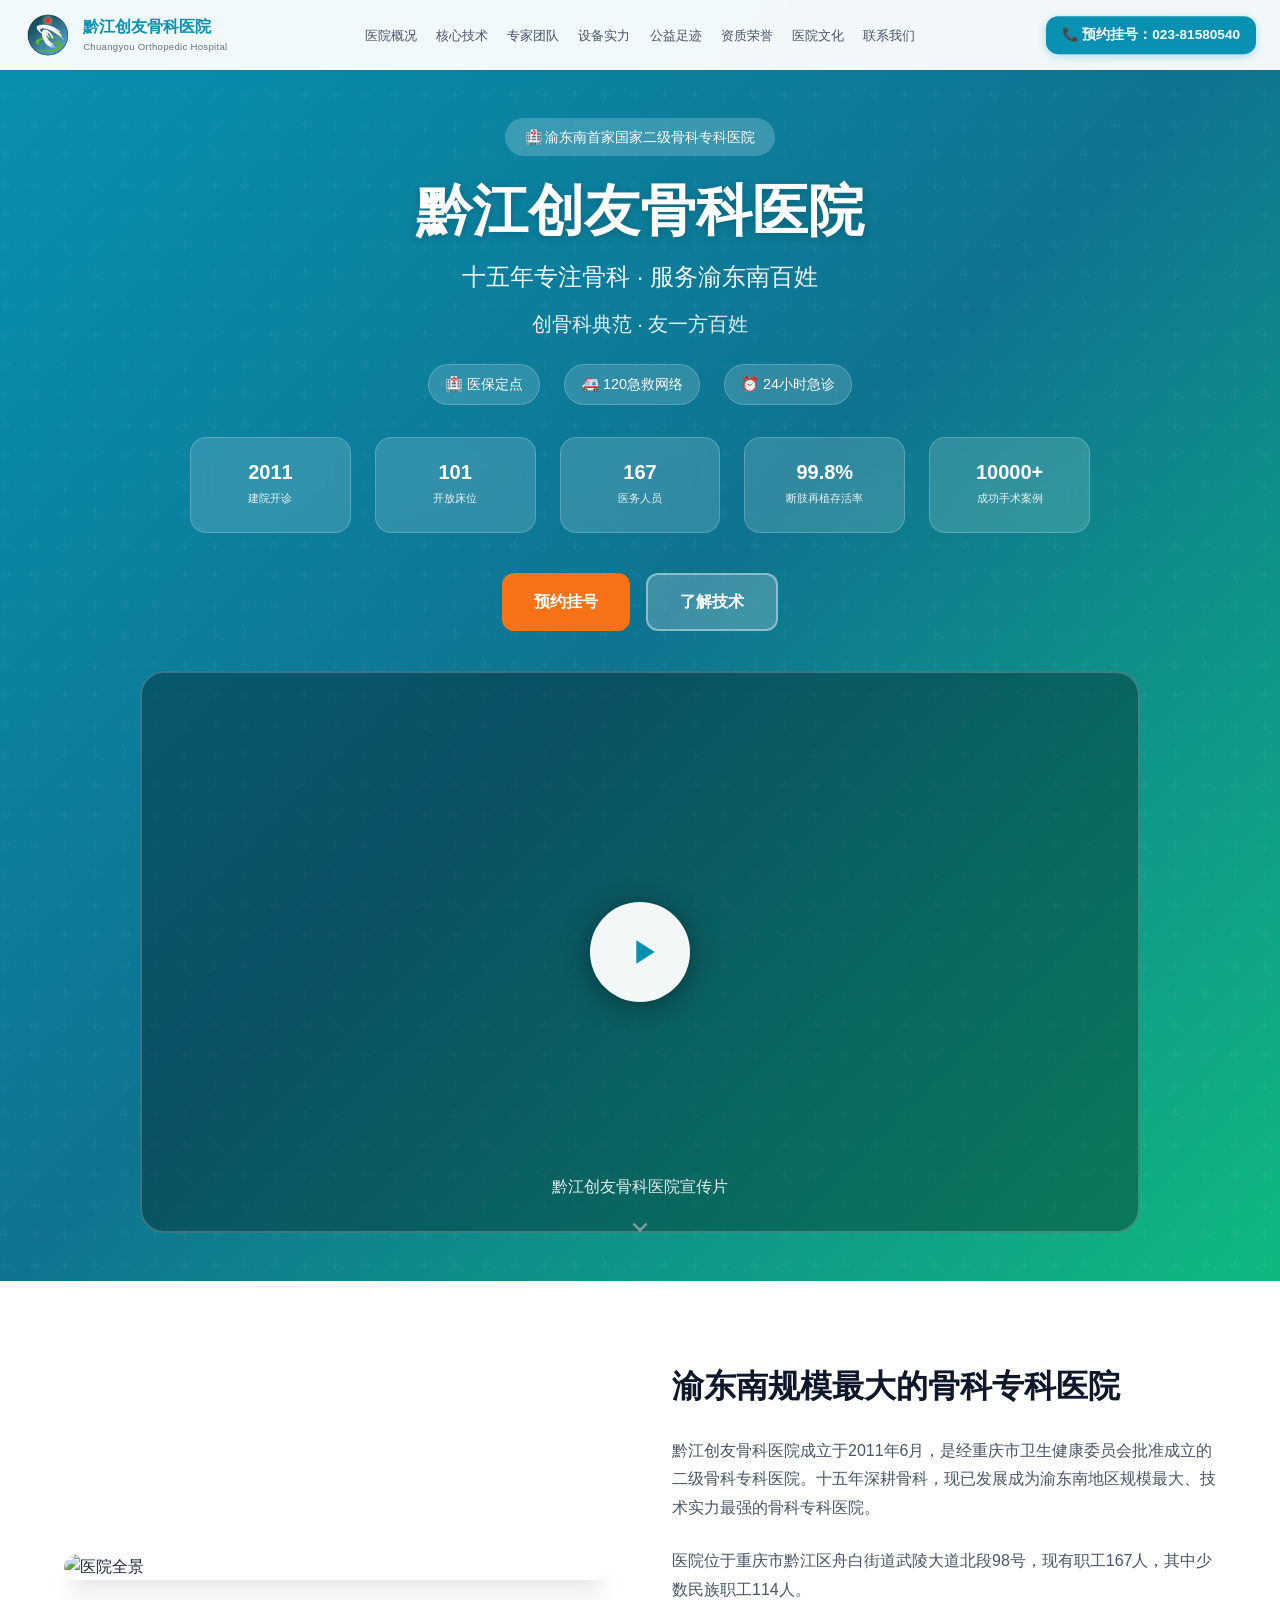
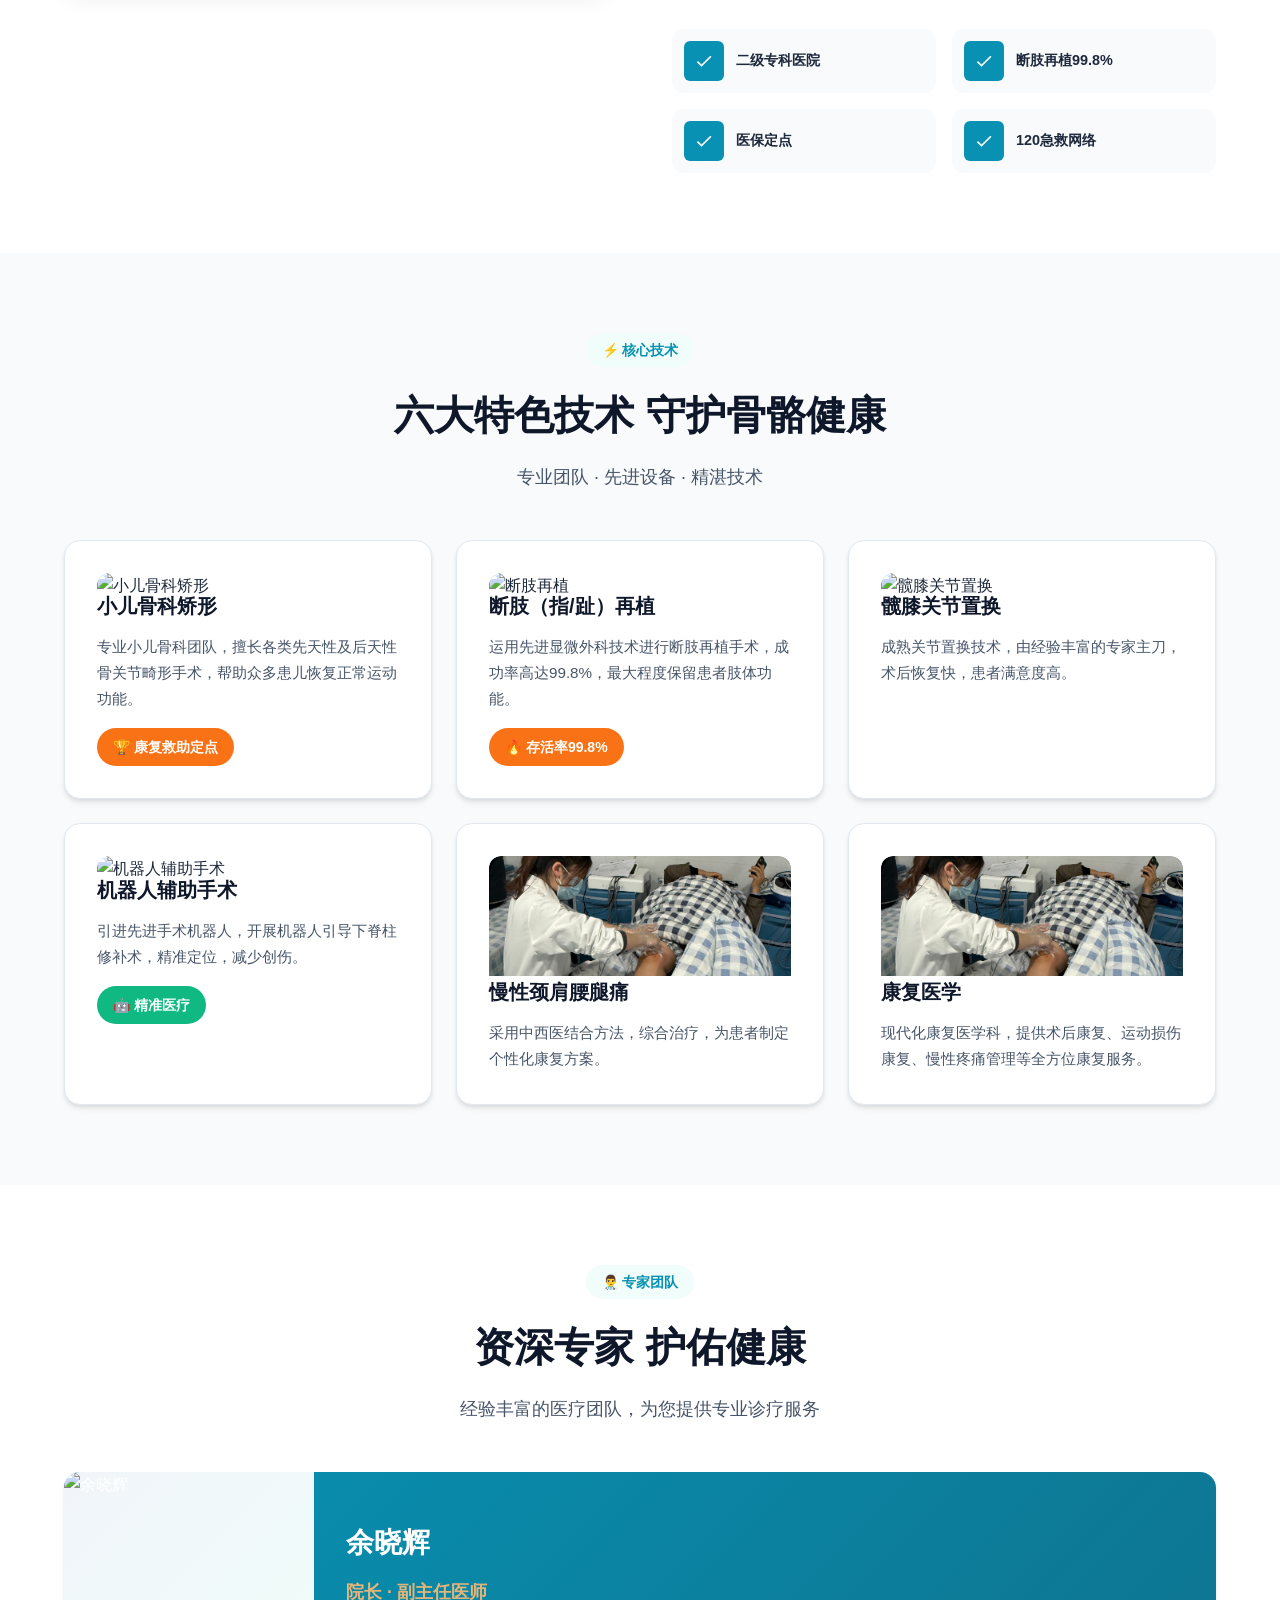
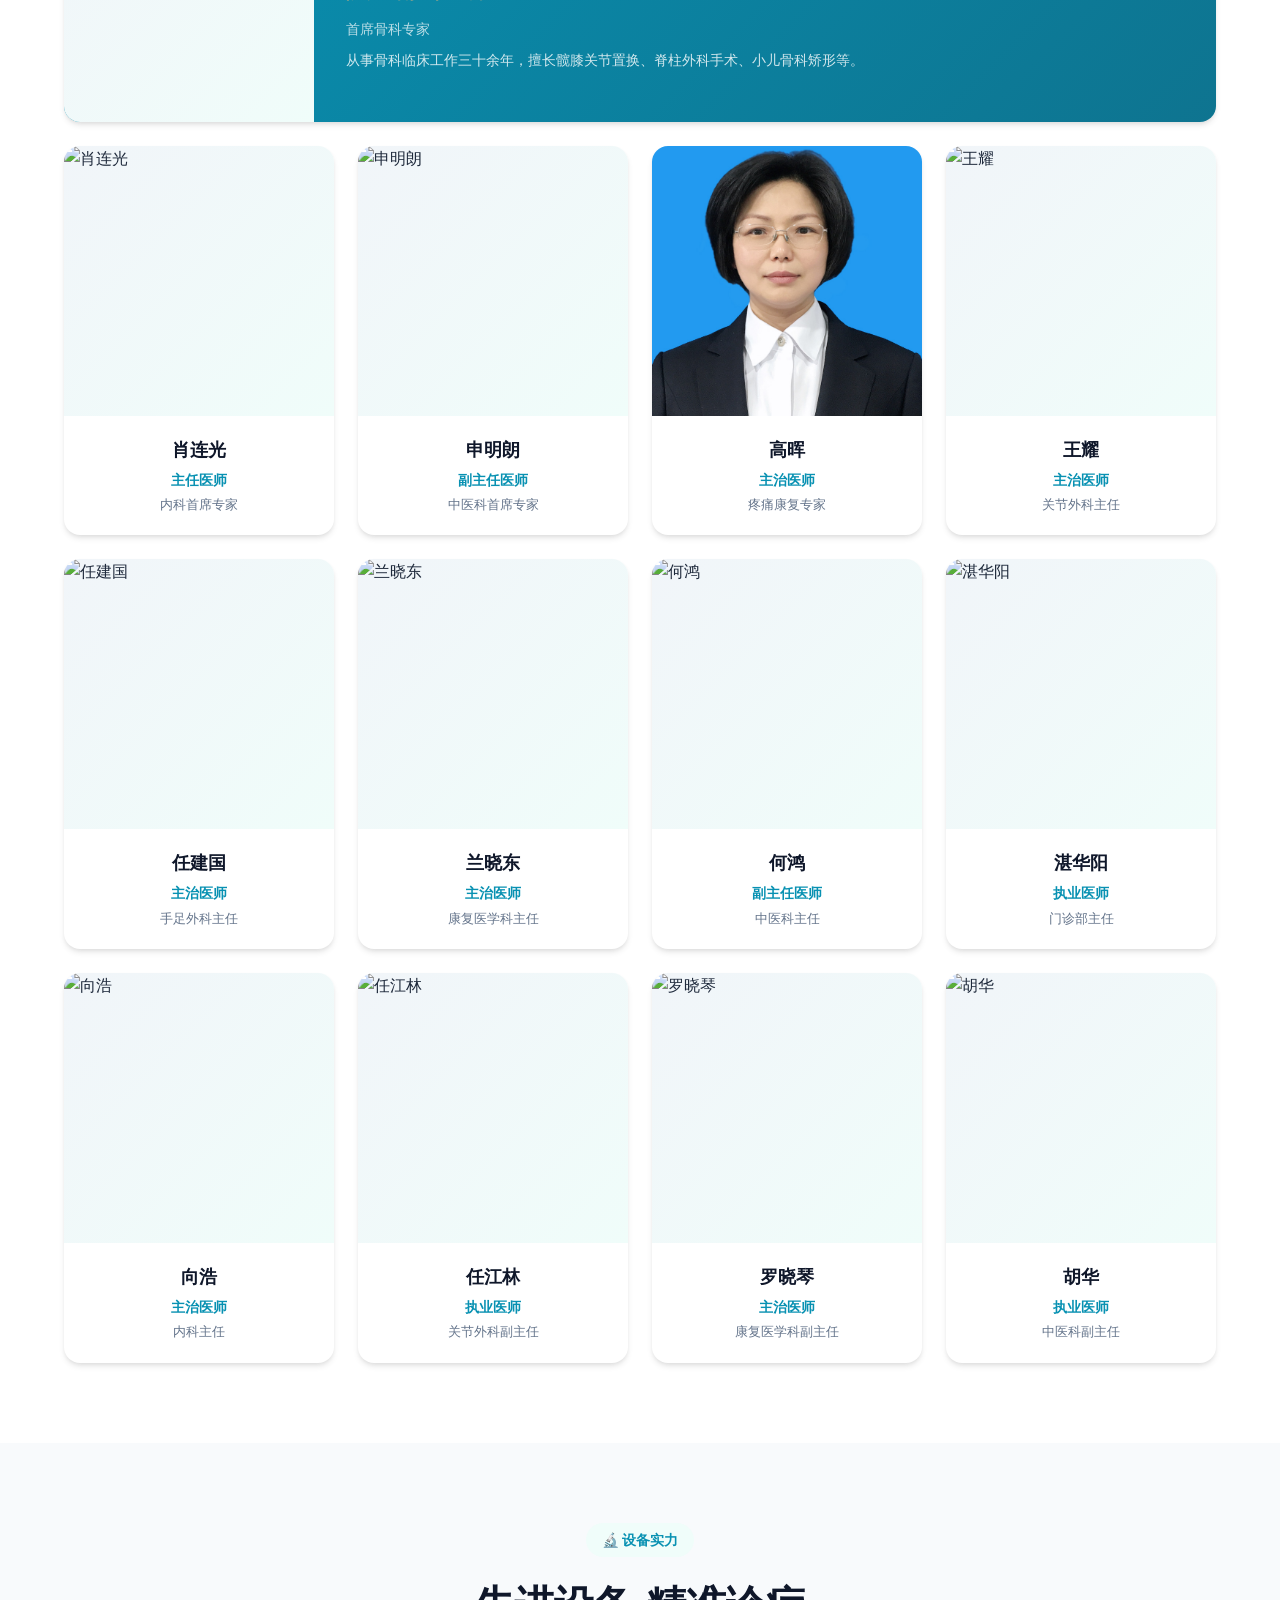
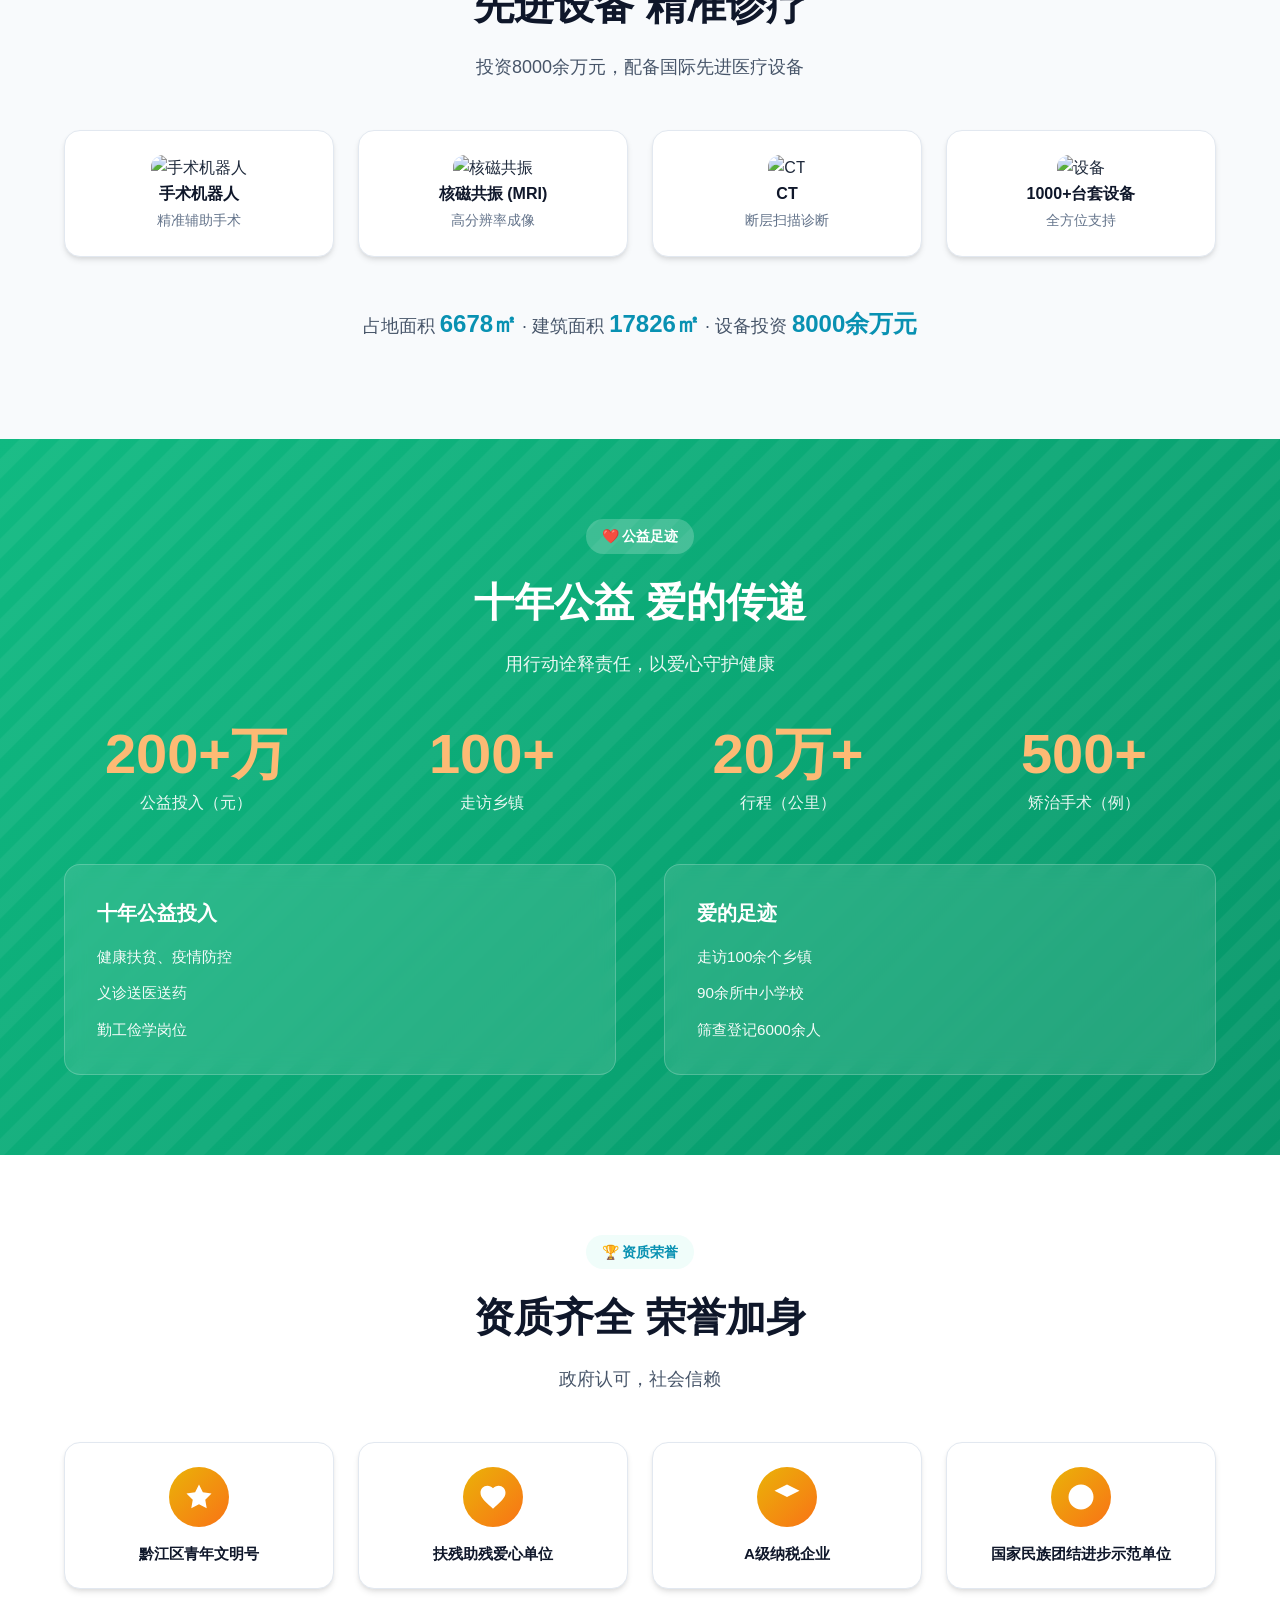
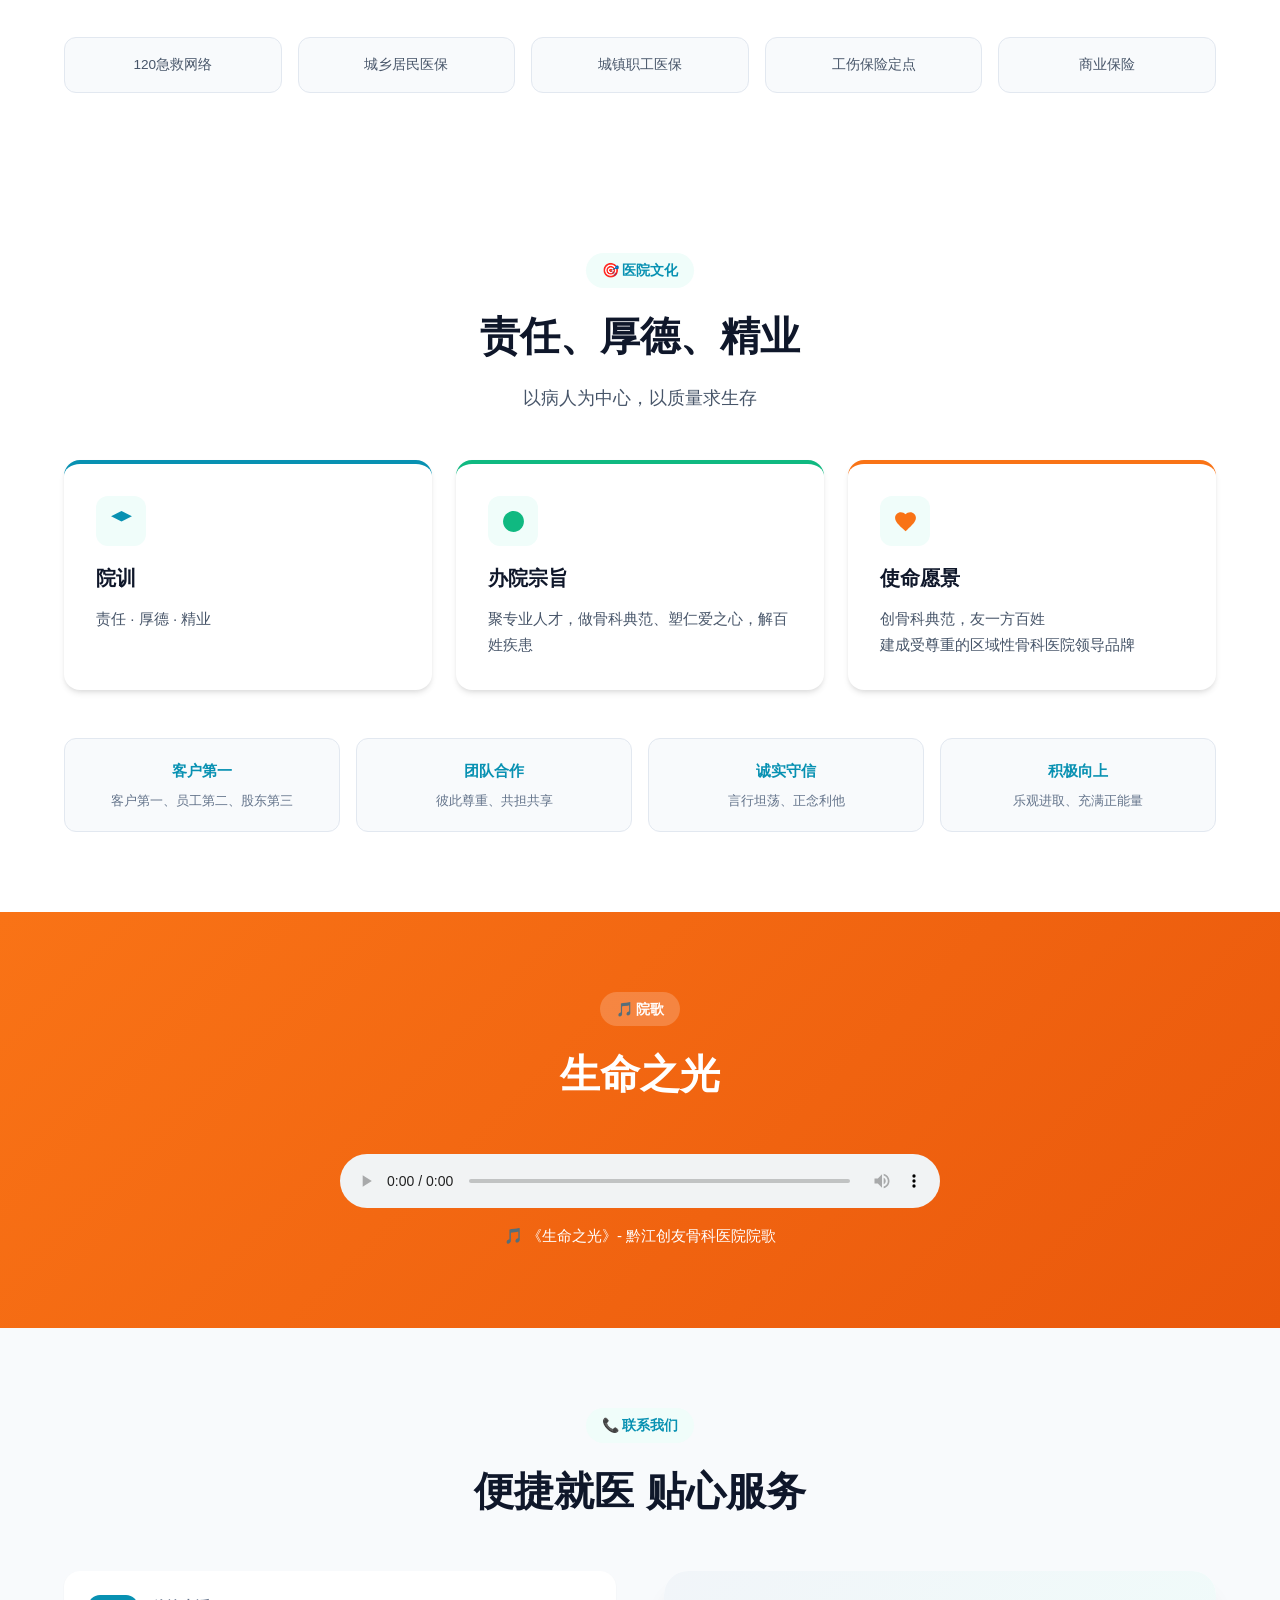
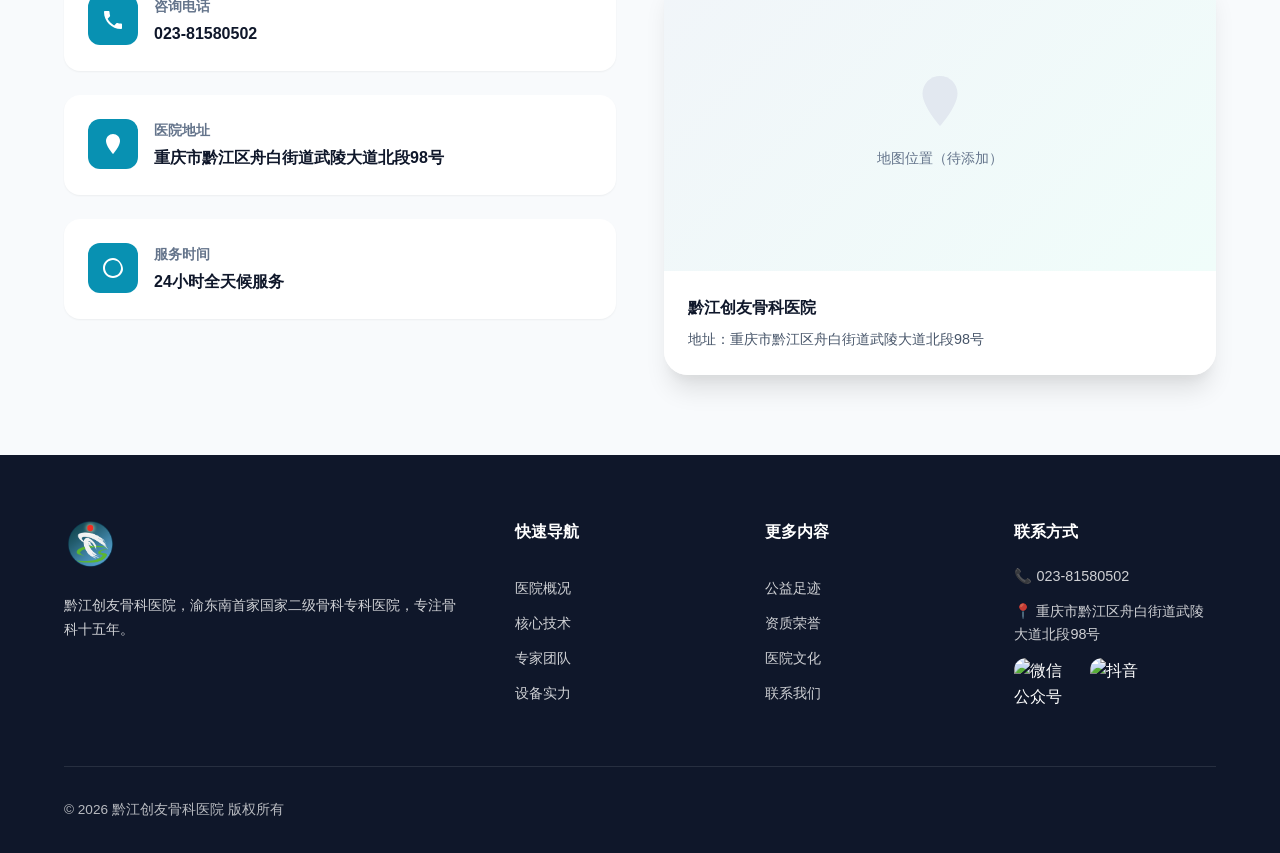
==== index.html @ 5a3c8dc6 "Update index.html" ====
<!DOCTYPE html>
<html lang="zh-CN">
<head>
<meta charset="UTF-8">
<meta name="viewport" content="width=device-width, initial-scale=1.0">
<title>黔江创友骨科医院 - 创骨科典范，友一方百姓</title>
<link rel="stylesheet" href="style.css">
</head>
<body>
<nav class="navbar">
<div class="container">
<a href="#" class="nav-logo"><img src="logo.png" alt="logo" onerror="this.style.display=none"><div class="nav-logo-text"><span class="nav-logo-name">黔江创友骨科医院</span><span class="nav-logo-en">Chuangyou Orthopedic Hospital</span></div></a>
<div class="nav-links">
<a href="#intro" class="nav-link">医院概况</a>
<a href="#tech" class="nav-link">核心技术</a>
<a href="#experts" class="nav-link">专家团队</a>
<a href="#equipment" class="nav-link">设备实力</a>
<a href="#welfare" class="nav-link">公益足迹</a>
<a href="#honor" class="nav-link">资质荣誉</a>
<a href="#culture" class="nav-link">医院文化</a>
<a href="#contact" class="nav-link">联系我们</a>
</div>
<div class="nav-right">
<a href="tel:023-81580502" class="nav-phone">📞 预约挂号：023-81580540</a>
</div>
</div>
</nav>

<section class="hero">
<div class="hero-content">
<div class="hero-badge">🏥 渝东南首家国家二级骨科专科医院</div>
<h1 class="hero-title">黔江创友骨科医院</h1>
<p class="hero-subtitle">十五年专注骨科 · 服务渝东南百姓</p>
<p class="hero-slogan">创骨科典范 · 友一方百姓</p>
<div class="hero-badges">
<span class="hero-badge-item">🏥 医保定点</span>
<span class="hero-badge-item">🚑 120急救网络</span>
<span class="hero-badge-item">⏰ 24小时急诊</span>
</div>
<div class="hero-stats">
<div class="stat-card"><div class="stat-number">2011</div><div class="stat-label">建院开诊</div></div>
<div class="stat-card"><div class="stat-number">101</div><div class="stat-label">开放床位</div></div>
<div class="stat-card"><div class="stat-number">167</div><div class="stat-label">医务人员</div></div>
<div class="stat-card"><div class="stat-number">99.8%</div><div class="stat-label">断肢再植存活率</div></div>
<div class="stat-card"><div class="stat-number">10000+</div><div class="stat-label">成功手术案例</div></div>
</div>
<div class="hero-actions">
<a href="#contact" class="btn btn-primary">预约挂号</a>
<a href="#tech" class="btn btn-secondary">了解技术</a>
</div>
<div class="hero-video">
<div class="video-placeholder">
<img src="hospital.jpg" alt="医院环境" style="position:absolute;inset:0;width:100%;height:100%;object-fit:cover;opacity:0.3;" onerror="this.remove()">
<div class="play-btn"><svg viewBox="0 0 24 24"><path d="M8 5v14l11-7z"/></svg></div>
<span class="video-text">黔江创友骨科医院宣传片</span>
</div>
</div>
</div>
<div class="scroll-indicator"><svg viewBox="0 0 24 24"><path d="M7.41 8.59L12 13.17l4.59-4.58L18 10l-6 6-6-6 1.41-1.41z"/></svg></div>
</section>

<section class="section" id="intro">
<div class="container">
<div class="intro-grid">
<div class="intro-image">
<img src="hospital.jpg" alt="医院全景" style="width:100%;height:100%;object-fit:cover;border-radius:var(--radius-xl);">
</div>
<div class="intro-content">
<h2>渝东南规模最大的骨科专科医院</h2>
<p>黔江创友骨科医院成立于2011年6月，是经重庆市卫生健康委员会批准成立的二级骨科专科医院。十五年深耕骨科，现已发展成为渝东南地区规模最大、技术实力最强的骨科专科医院。</p>
<p>医院位于重庆市黔江区舟白街道武陵大道北段98号，现有职工167人，其中少数民族职工114人。</p>
<div class="intro-features">
<div class="intro-feature"><div class="intro-feature-icon"><svg viewBox="0 0 24 24"><path d="M9 16.17L4.83 12l-1.42 1.41L9 19 21 7l-1.41-1.41z"/></svg></div><span class="intro-feature-text">二级专科医院</span></div>
<div class="intro-feature"><div class="intro-feature-icon"><svg viewBox="0 0 24 24"><path d="M9 16.17L4.83 12l-1.42 1.41L9 19 21 7l-1.41-1.41z"/></svg></div><span class="intro-feature-text">断肢再植99.8%</span></div>
<div class="intro-feature"><div class="intro-feature-icon"><svg viewBox="0 0 24 24"><path d="M9 16.17L4.83 12l-1.42 1.41L9 19 21 7l-1.41-1.41z"/></svg></div><span class="intro-feature-text">医保定点</span></div>
<div class="intro-feature"><div class="intro-feature-icon"><svg viewBox="0 0 24 24"><path d="M9 16.17L4.83 12l-1.42 1.41L9 19 21 7l-1.41-1.41z"/></svg></div><span class="intro-feature-text">120急救网络</span></div>
</div>
</div>
</div>
</div>
</section>

<section class="section section-alt" id="tech">
<div class="container">
<div class="section-header">
<div class="section-badge">⚡ 核心技术</div>
<h2 class="section-title">六大特色技术 守护骨骼健康</h2>
<p class="section-subtitle">专业团队 · 先进设备 · 精湛技术</p>
</div>
<div class="tech-grid">
<div class="tech-card"><div class="tech-image"><img src="tech-pediatric.jpg" alt="小儿骨科矫形" style="width:100%;height:120px;object-fit:cover;border-radius:var(--radius) var(--radius) 0 0;"></div><h3>小儿骨科矫形</h3><p>专业小儿骨科团队，擅长各类先天性及后天性骨关节畸形手术，帮助众多患儿恢复正常运动功能。</p><span class="tech-highlight">🏆 康复救助定点</span></div>
<div class="tech-card"><div class="tech-image"><img src="tech-replant.jpg" alt="断肢再植" style="width:100%;height:120px;object-fit:cover;border-radius:var(--radius) var(--radius) 0 0;"></div><h3>断肢（指/趾）再植</h3><p>运用先进显微外科技术进行断肢再植手术，成功率高达99.8%，最大程度保留患者肢体功能。</p><span class="tech-highlight" style="background:var(--accent)">🔥 存活率99.8%</span></div>
<div class="tech-card"><div class="tech-image"><img src="tech-joint.jpg" alt="髋膝关节置换" style="width:100%;height:120px;object-fit:cover;border-radius:var(--radius) var(--radius) 0 0;"></div><h3>髋膝关节置换</h3><p>成熟关节置换技术，由经验丰富的专家主刀，术后恢复快，患者满意度高。</p></div>
<div class="tech-card"><div class="tech-image"><img src="tech-robot.jpg" alt="机器人辅助手术" style="width:100%;height:120px;object-fit:cover;border-radius:var(--radius) var(--radius) 0 0;"></div><h3>机器人辅助手术</h3><p>引进先进手术机器人，开展机器人引导下脊柱修补术，精准定位，减少创伤。</p><span class="tech-highlight" style="background:var(--secondary)">🤖 精准医疗</span></div>
<div class="tech-card"><div class="tech-image"><img src="tech-pain.jpg" alt="慢性颈肩腰腿痛" style="width:100%;height:120px;object-fit:cover;border-radius:var(--radius) var(--radius) 0 0;"></div><h3>慢性颈肩腰腿痛</h3><p>采用中西医结合方法，综合治疗，为患者制定个性化康复方案。</p></div>
<div class="tech-card"><div class="tech-image"><img src="tech-rehab.jpg" alt="康复医学" style="width:100%;height:120px;object-fit:cover;border-radius:var(--radius) var(--radius) 0 0;"></div><h3>康复医学</h3><p>现代化康复医学科，提供术后康复、运动损伤康复、慢性疼痛管理等全方位康复服务。</p></div>
</div>
</div>
</section>

<section class="section" id="experts">
<div class="container">
<div class="section-header">
<div class="section-badge">👨‍⚕️ 专家团队</div>
<h2 class="section-title">资深专家 护佑健康</h2>
<p class="section-subtitle">经验丰富的医疗团队，为您提供专业诊疗服务</p>
</div>
<div class="experts-grid">
<div class="expert-card expert-card-chairman">
<div class="expert-image">
<img src="yuxiaohui.jpg" alt="余晓辉" style="width:100%;height:100%;object-fit:cover;">
</div>
<div class="expert-info"><h3>余晓辉</h3><p class="expert-title">院长 · 副主任医师</p><p class="expert-dept">首席骨科专家</p><p>从事骨科临床工作三十余年，擅长髋膝关节置换、脊柱外科手术、小儿骨科矫形等。</p></div>
</div>
<div class="expert-card"><div class="expert-image"><img src="xiaolianguang.jpg" alt="肖连光" style="width:100%;height:100%;object-fit:cover;"></div><div class="expert-info"><h3>肖连光</h3><p class="expert-title">主任医师</p><p class="expert-dept">内科首席专家</p></div></div>
<div class="expert-card"><div class="expert-image"><img src="shenminglang.jpg" alt="申明朗" style="width:100%;height:100%;object-fit:cover;"></div><div class="expert-info"><h3>申明朗</h3><p class="expert-title">副主任医师</p><p class="expert-dept">中医科首席专家</p></div></div>
<div class="expert-card"><div class="expert-image"><img src="gaohui.jpg" alt="高晖" style="width:100%;height:100%;object-fit:cover;"></div><div class="expert-info"><h3>高晖</h3><p class="expert-title">主治医师</p><p class="expert-dept">疼痛康复专家</p></div></div>
<div class="expert-card"><div class="expert-image"><img src="wangyao.jpg" alt="王耀" style="width:100%;height:100%;object-fit:cover;"></div><div class="expert-info"><h3>王耀</h3><p class="expert-title">主治医师</p><p class="expert-dept">关节外科主任</p></div></div>
<div class="expert-card"><div class="expert-image"><img src="renjianguo.jpg" alt="任建国" style="width:100%;height:100%;object-fit:cover;"></div><div class="expert-info"><h3>任建国</h3><p class="expert-title">主治医师</p><p class="expert-dept">手足外科主任</p></div></div>
<div class="expert-card"><div class="expert-image"><img src="lanxiaodong.jpg" alt="兰晓东" style="width:100%;height:100%;object-fit:cover;"></div><div class="expert-info"><h3>兰晓东</h3><p class="expert-title">主治医师</p><p class="expert-dept">康复医学科主任</p></div></div>
<div class="expert-card"><div class="expert-image"><img src="hehong.jpg" alt="何鸿" style="width:100%;height:100%;object-fit:cover;"></div><div class="expert-info"><h3>何鸿</h3><p class="expert-title">副主任医师</p><p class="expert-dept">中医科主任</p></div></div>
<div class="expert-card"><div class="expert-image"><img src="zhanhuayang.jpg" alt="湛华阳" style="width:100%;height:100%;object-fit:cover;"></div><div class="expert-info"><h3>湛华阳</h3><p class="expert-title">执业医师</p><p class="expert-dept">门诊部主任</p></div></div>
<div class="expert-card"><div class="expert-image"><img src="xianghao.jpg" alt="向浩" style="width:100%;height:100%;object-fit:cover;"></div><div class="expert-info"><h3>向浩</h3><p class="expert-title">主治医师</p><p class="expert-dept">内科主任</p></div></div>
<div class="expert-card"><div class="expert-image"><img src="renjianglin.jpg" alt="任江林" style="width:100%;height:100%;object-fit:cover;"></div><div class="expert-info"><h3>任江林</h3><p class="expert-title">执业医师</p><p class="expert-dept">关节外科副主任</p></div></div>
<div class="expert-card"><div class="expert-image"><img src="luoxiaoqin.jpg" alt="罗晓琴" style="width:100%;height:100%;object-fit:cover;"></div><div class="expert-info"><h3>罗晓琴</h3><p class="expert-title">主治医师</p><p class="expert-dept">康复医学科副主任</p></div></div>
<div class="expert-card"><div class="expert-image"><img src="huhua.jpg" alt="胡华" style="width:100%;height:100%;object-fit:cover;"></div><div class="expert-info"><h3>胡华</h3><p class="expert-title">执业医师</p><p class="expert-dept">中医科副主任</p></div></div>
</div>
</div>
</section>

<section class="section section-alt" id="equipment">
<div class="container">
<div class="section-header">
<div class="section-badge">🔬 设备实力</div>
<h2 class="section-title">先进设备 精准诊疗</h2>
<p class="section-subtitle">投资8000余万元，配备国际先进医疗设备</p>
</div>
<div class="equipment-grid">
<div class="equipment-card"><img src="jiqiren.jpg" alt="手术机器人" style="width:100%;height:120px;object-fit:cover;border-radius:var(--radius) var(--radius) 0 0;"><h3>手术机器人</h3><p>精准辅助手术</p></div>
<div class="equipment-card"><img src="MR.jpg" alt="核磁共振" style="width:100%;height:120px;object-fit:cover;border-radius:var(--radius) var(--radius) 0 0;"><h3>核磁共振 (MRI)</h3><p>高分辨率成像</p></div>
<div class="equipment-card"><img src="CT.jpg" alt="CT" style="width:100%;height:120px;object-fit:cover;border-radius:var(--radius) var(--radius) 0 0;"><h3>CT</h3><p>断层扫描诊断</p></div>
<div class="equipment-card"><img src="shebei.jpg" alt="设备" style="width:100%;height:120px;object-fit:cover;border-radius:var(--radius) var(--radius) 0 0;"><h3>1000+台套设备</h3><p>全方位支持</p></div>
</div>
<div class="equipment-cta"><p>占地面积 <strong>6678㎡</strong> · 建筑面积 <strong>17826㎡</strong> · 设备投资 <strong>8000余万元</strong></p></div>
</div>
</section>

<section class="section public-welfare" id="welfare">
<div class="container">
<div class="section-header">
<div class="section-badge">❤️ 公益足迹</div>
<h2 class="section-title">十年公益 爱的传递</h2>
<p class="section-subtitle">用行动诠释责任，以爱心守护健康</p>
</div>
<div class="welfare-stats">
<div class="welfare-stat"><div class="welfare-stat-number">200+万</div><div class="welfare-stat-label">公益投入（元）</div></div>
<div class="welfare-stat"><div class="welfare-stat-number">100+</div><div class="welfare-stat-label">走访乡镇</div></div>
<div class="welfare-stat"><div class="welfare-stat-number">20万+</div><div class="welfare-stat-label">行程（公里）</div></div>
<div class="welfare-stat"><div class="welfare-stat-number">500+</div><div class="welfare-stat-label">矫治手术（例）</div></div>
</div>
<div class="welfare-content">
<div class="welfare-item"><h3>十年公益投入</h3><ul><li>健康扶贫、疫情防控</li><li>义诊送医送药</li><li>勤工俭学岗位</li></ul></div>
<div class="welfare-item"><h3>爱的足迹</h3><ul><li>走访100余个乡镇</li><li>90余所中小学校</li><li>筛查登记6000余人</li></ul></div>
</div>
</div>
</section>

<section class="section" id="honor">
<div class="container">
<div class="section-header">
<div class="section-badge">🏆 资质荣誉</div>
<h2 class="section-title">资质齐全 荣誉加身</h2>
<p class="section-subtitle">政府认可，社会信赖</p>
</div>
<div class="honor-grid">
<div class="honor-card"><div class="honor-icon"><svg viewBox="0 0 24 24"><path d="M12 2L15.09 8.26L22 9.27L17 14.14L18.18 21.02L12 17.77L5.82 21.02L7 14.14L2 9.27L8.91 8.26L12 2z"/></svg></div><h3>黔江区青年文明号</h3></div>
<div class="honor-card"><div class="honor-icon"><svg viewBox="0 0 24 24"><path d="M12 21.35l-1.45-1.32C5.4 15.36 2 12.28 2 8.5 2 5.42 4.42 3 7.5 3c1.74 0 3.41.81 4.5 2.09C13.09 3.81 14.76 3 16.5 3 19.58 3 22 5.42 22 8.5c0 3.78-3.4 6.86-8.55 11.54L12 21.35z"/></svg></div><h3>扶残助残爱心单位</h3></div>
<div class="honor-card"><div class="honor-icon"><svg viewBox="0 0 24 24"><path d="M12 2L2 7l10 5 10-5-10-5z"/></svg></div><h3>A级纳税企业</h3></div>
<div class="honor-card"><div class="honor-icon"><svg viewBox="0 0 24 24"><path d="M12 2C6.48 2 2 6.48 2 12s4.48 10 10 10 10-4.48 10-10S17.52 2 12 2z"/></svg></div><h3>国家民族团结进步示范单位</h3></div>
</div>
<div class="insurance-grid">
<div class="insurance-item"><p>120急救网络</p></div>
<div class="insurance-item"><p>城乡居民医保</p></div>
<div class="insurance-item"><p>城镇职工医保</p></div>
<div class="insurance-item"><p>工伤保险定点</p></div>
<div class="insurance-item"><p>商业保险</p></div>
</div>
</div>
</section>

<section class="section" id="culture">
<div class="container">
<div class="section-header">
<div class="section-badge">🎯 医院文化</div>
<h2 class="section-title">责任、厚德、精业</h2>
<p class="section-subtitle">以病人为中心，以质量求生存</p>
</div>
<div class="culture-grid">
<div class="culture-card"><div class="culture-icon"><svg viewBox="0 0 24 24"><path d="M12 2L2 7l10 5 10-5-10-5z"/></svg></div><h3>院训</h3><p>责任 · 厚德 · 精业</p></div>
<div class="culture-card"><div class="culture-icon"><svg viewBox="0 0 24 24"><path d="M12 2C6.48 2 2 6.48 2 12s4.48 10 10 10 10-4.48 10-10S17.52 2 12 2z"/></svg></div><h3>办院宗旨</h3><p>聚专业人才，做骨科典范、塑仁爱之心，解百姓疾患</p></div>
<div class="culture-card"><div class="culture-icon"><svg viewBox="0 0 24 24"><path d="M12 21.35l-1.45-1.32C5.4 15.36 2 12.28 2 8.5 2 5.42 4.42 3 7.5 3c1.74 0 3.41.81 4.5 2.09C13.09 3.81 14.76 3 16.5 3 19.58 3 22 5.42 22 8.5c0 3.78-3.4 6.86-8.55 11.54L12 21.35z"/></svg></div><h3>使命愿景</h3><p>创骨科典范，友一方百姓<br>建成受尊重的区域性骨科医院领导品牌</p></div>
</div>
<div class="values-grid">
<div class="value-item"><h4>客户第一</h4><p>客户第一、员工第二、股东第三</p></div>
<div class="value-item"><h4>团队合作</h4><p>彼此尊重、共担共享</p></div>
<div class="value-item"><h4>诚实守信</h4><p>言行坦荡、正念利他</p></div>
<div class="value-item"><h4>积极向上</h4><p>乐观进取、充满正能量</p></div>
</div>
</div>
</section>

<section class="section song-section">
<div class="container">
<div class="section-header">
<div class="section-badge">🎵 院歌</div>
<h2 class="section-title">生命之光</h2>
</div>
<div class="song-content">
<div class="song-audio">
<audio controls style="width:100%;max-width:600px;margin:0 auto;display:block;border-radius:var(--radius);">
<source src="song.mp3" type="audio/mpeg">
您的浏览器不支持音频播放
</audio>
<p style="text-align:center;margin-top:1rem;font-size:0.95rem;">🎵 《生命之光》- 黔江创友骨科医院院歌</p>
</div>
</div>
</section>

<section class="section contact-section" id="contact">
<div class="container">
<div class="section-header">
<div class="section-badge">📞 联系我们</div>
<h2 class="section-title">便捷就医 贴心服务</h2>
</div>
<div class="contact-grid">
<div class="contact-info">
<div class="contact-item"><div class="contact-icon"><svg viewBox="0 0 24 24"><path d="M6.62 10.79c1.44 2.83 3.76 5.14 6.59 6.59l2.2-2.2c.27-.27.67-.36 1.02-.24 1.12.37 2.33.57 3.57.57.55 0 1 .45 1 1V20c0 .55-.45 1-1 1-9.39 0-17-7.61-17-17 0-.55.45-1 1-1h3.5c.55 0 1 .45 1 1 0 1.25.2 2.45.57 3.57.11.35.03.74-.25 1.02l-2.2 2.2z"/></svg></div><div><h3>咨询电话</h3><p>023-81580502</p></div></div>
<div class="contact-item"><div class="contact-icon"><svg viewBox="0 0 24 24"><path d="M12 2C8.13 2 5 5.13 5 9c0 5.25 7 13 7 13s7-7.75 7-13c0-3.87-3.13-7-7-7z"/></svg></div><div><h3>医院地址</h3><p>重庆市黔江区舟白街道武陵大道北段98号</p></div></div>
<div class="contact-item"><div class="contact-icon"><svg viewBox="0 0 24 24"><path d="M11.99 2C6.47 2 2 6.48 2 12s4.47 10 9.99 10C17.52 22 22 17.52 22 13S17.52 2 11.99 2zM12 20c-4.42 0-8-3.58-8-8s3.58-8 8-8 8 3.58 8 8-3.58 8-8 8z"/></svg></div><div><h3>服务时间</h3><p>24小时全天候服务</p></div></div>
</div>
<div class="contact-map">
<div class="map-placeholder">
<svg viewBox="0 0 24 24"><path d="M12 2C8.13 2 5 5.13 5 9c0 5.25 7 13 7 13s7-7.75 7-13c0-3.87-3.13-7-7-7z"/></svg>
<span>地图位置（待添加）</span>
</div>
<div class="map-info"><h3>黔江创友骨科医院</h3><p>地址：重庆市黔江区舟白街道武陵大道北段98号</p></div>
</div>
</div>
</section>

<footer class="footer">
<div class="container">
<div class="footer-grid">
<div class="footer-brand"><img src="logo.png" alt="logo" onerror="this.style.display=none"><p>黔江创友骨科医院，渝东南首家国家二级骨科专科医院，专注骨科十五年。</p></div>
<div class="footer-links"><h4>快速导航</h4><a href="#intro">医院概况</a><a href="#tech">核心技术</a><a href="#experts">专家团队</a><a href="#equipment">设备实力</a></div>
<div class="footer-links"><h4>更多内容</h4><a href="#welfare">公益足迹</a><a href="#honor">资质荣誉</a><a href="#culture">医院文化</a><a href="#contact">联系我们</a></div>
<div class="footer-contact"><h4>联系方式</h4><p>📞 023-81580502</p><p>📍 重庆市黔江区舟白街道武陵大道北段98号</p><div style="display:flex;gap:1rem;margin-top:0.75rem;"><img src="wechat.png" alt="微信公众号" style="width:60px;height:60px;border-radius:var(--radius);"><img src="douyin.png" alt="抖音" style="width:60px;height:60px;border-radius:var(--radius);"></div></div>
</div>
<div class="footer-bottom"><p>© 2026 黔江创友骨科医院 版权所有</p></div>
</div>
</footer>

<script>
window.addEventListener("scroll",function(){var n=document.getElementById("navbar");window.scrollY>100?n.classList.add("scrolled"):n.classList.remove("scrolled")});
var b=document.getElementById("backToTop");window.addEventListener("scroll",function(){window.scrollY>500?b.classList.add("visible"):b.classList.remove("visible")});
b.addEventListener("click",function(){window.scrollTo({top:0,behavior:"smooth"})});
document.querySelectorAll('a[href^="#"]').forEach(function(a){a.addEventListener("click",function(e){e.preventDefault();var t=document.querySelector(this.getAttribute("href"));if(t)t.scrollIntoView({behavior:"smooth",block:"start"})})});
</script>
<div class="back-to-top" id="backToTop"><svg viewBox="0 0 24 24"><path d="M7.41 15.41L12 10.83l4.59 4.58L18 14l-6-6-6 6z"/></svg></div>
</body>
</html>
---- style.css ----
/* ============================================
   黔江创友骨科医院 - 统一样式表 v2.0
   配色：明亮专业医疗风格
   ============================================ */
:root {
  --primary: #0891b2;
  --primary-dark: #0e7490;
  --secondary: #10b981;
  --accent: #f97316;
  --gold: #eab308;
  --bg-white: #ffffff;
  --bg-light: #f0fdfa;
  --bg-lighter: #f8fafc;
  --bg-gray: #f1f5f9;
  --text-dark: #0f172a;
  --text-primary: #1e293b;
  --text-secondary: #475569;
  --text-light: #64748b;
  --text-white: #ffffff;
  --border: #e2e8f0;
  --shadow: 0 4px 6px -1px rgba(0,0,0,0.1), 0 2px 4px -1px rgba(0,0,0,0.06);
  --shadow-md: 0 10px 15px -3px rgba(0,0,0,0.1), 0 4px 6px -2px rgba(0,0,0,0.05);
  --shadow-lg: 0 20px 25px -5px rgba(0,0,0,0.1), 0 10px 10px -5px rgba(0,0,0,0.04);
  --radius-sm: 0.375rem;
  --radius: 0.75rem;
  --radius-lg: 1rem;
  --radius-xl: 1.5rem;
  --transition: all 0.3s ease;
}
* { margin: 0; padding: 0; box-sizing: border-box; }
html { scroll-behavior: smooth; }
body { font-family: -apple-system, BlinkMacSystemFont, "Segoe UI", Roboto, "Helvetica Neue", Arial, sans-serif; color: var(--text-primary); background: var(--bg-white); line-height: 1.6; overflow-x: hidden; }
a { text-decoration: none; color: inherit; transition: var(--transition); }
ul { list-style: none; }
img { max-width: 100%; height: auto; }
.container { max-width: 1200px; margin: 0 auto; padding: 0 1.5rem; }

/* 导航栏 */
.navbar { position: fixed; top: 0; left: 0; right: 0; z-index: 1000; background: rgba(255,255,255,0.95); backdrop-filter: blur(10px); box-shadow: 0 1px 2px rgba(0,0,0,0.05); }
.navbar .container { display: flex; align-items: center; justify-content: space-between; height: 70px; }
.navbar .container { display: flex; align-items: center; justify-content: center; height: 70px; }
.nav-logo { display: flex; align-items: center; gap: 0.75rem; flex-shrink: 0; position: absolute; left: 1.5rem; top: 50%; transform: translateY(-50%); }
.nav-logo-text { display: flex; flex-direction: column; gap: 0.1rem; }
.nav-logo img { height: 45px; width: auto; }
.nav-logo-name { font-size: 1rem; font-weight: 700; color: var(--primary); line-height: 1.2; display: block; font-family: "LiSu", "STLiti", "隶书", "SimLi", serif; }
.nav-logo-en { font-size: 0.6rem; color: var(--text-light); letter-spacing: 0.03em; display: block; margin-top: 0.1rem; }
.nav-links { display: flex; align-items: center; gap: 0; flex-shrink: 0; padding: 0 8rem; }
.nav-link { padding: 0.35rem 0.6rem; font-size: 0.82rem; color: var(--text-secondary); border-radius: var(--radius-sm); transition: var(--transition); white-space: nowrap; }
.nav-link:hover, .nav-link.active { color: var(--primary); background: var(--bg-light); }
.nav-right { display: flex; align-items: center; gap: 0.75rem; flex-shrink: 0; position: absolute; right: 1.5rem; top: 50%; transform: translateY(-50%); }
.nav-phone { display: flex; align-items: center; gap: 0.5rem; padding: 0.5rem 1rem; background: var(--primary); color: var(--text-white); border-radius: var(--radius); font-weight: 600; font-size: 0.85rem; box-shadow: 0 2px 8px rgba(8,145,178,0.3); white-space: nowrap; }
.nav-phone:hover { background: var(--primary-dark); transform: translateY(-1px); box-shadow: 0 4px 12px rgba(8,145,178,0.4); }

/* Hero */
.hero { position: relative; min-height: 100vh; display: flex; align-items: center; background: linear-gradient(135deg, var(--primary) 0%, var(--primary-dark) 50%, var(--secondary) 100%); overflow: hidden; padding-top: 70px; }
.hero::before { content: ''; position: absolute; inset: 0; background: url("data:image/svg+xml,%3Csvg width='60' height='60' viewBox='0 0 60 60' xmlns='http://www.w3.org/2000/svg'%3E%3Cg fill='none' fill-rule='evenodd'%3E%3Cg fill='%23ffffff' fill-opacity='0.05'%3E%3Cpath d='M36 34v-4h-2v4h-4v2h4v4h2v-4h4v-2h-4zm0-30V0h-2v4h-4v2h4v4h2V6h4V4h-4zM6 34v-4H4v4H0v2h4v4h2v-4h4v-2H6zM6 4V0H4v4H0v2h4v4h2V6h4V4H6z'/%3E%3C/g%3E%3C/g%3E%3C/svg%3E"); opacity: 0.5; }
.hero-content { position: relative; z-index: 2; text-align: center; color: var(--text-white); padding: 3rem 1.5rem; max-width: 1200px; margin: 0 auto; width: 100%; }
.hero-badge { display: inline-flex; align-items: center; gap: 0.5rem; padding: 0.5rem 1.25rem; background: rgba(255,255,255,0.2); border-radius: 50px; font-size: 0.875rem; margin-bottom: 1.5rem; backdrop-filter: blur(10px); }
.hero-title { font-size: 3.5rem; font-weight: 800; line-height: 1.1; margin-bottom: 1rem; text-shadow: 0 2px 10px rgba(0,0,0,0.2); }
.hero-subtitle { font-size: 1.5rem; font-weight: 400; opacity: 0.95; margin-bottom: 0.75rem; }
.hero-slogan { font-size: 1.25rem; opacity: 0.9; margin-bottom: 1.5rem; }
.hero-badges { display: flex; justify-content: center; gap: 1.5rem; flex-wrap: wrap; margin-bottom: 2rem; }
.hero-badge-item { display: inline-flex; align-items: center; gap: 0.5rem; padding: 0.5rem 1rem; background: rgba(255,255,255,0.15); border-radius: 50px; font-size: 0.9rem; color: #fff; backdrop-filter: blur(10px); border: 1px solid rgba(255,255,255,0.2); }
.hero-stats { display: grid; grid-template-columns: repeat(auto-fit, minmax(140px, 1fr)); gap: 1.5rem; max-width: 900px; margin: 0 auto 2.5rem; }
.stat-card { background: rgba(255,255,255,0.15); backdrop-filter: blur(10px); border-radius: var(--radius-lg); padding: 1.5rem 1rem; border: 1px solid rgba(255,255,255,0.2); transition: var(--transition); overflow: hidden; word-break: break-word; text-align: center; }
.stat-card:hover { background: rgba(255,255,255,0.25); transform: translateY(-5px); }
.stat-number { font-size: 1.25rem; font-weight: 800; line-height: 1; margin-bottom: 0.5rem; word-break: break-word; }
.stat-label { font-size: 0.7rem; opacity: 0.9; word-break: break-word; }
.hero-actions { display: flex; gap: 1rem; justify-content: center; flex-wrap: wrap; }
.btn { display: inline-flex; align-items: center; gap: 0.5rem; padding: 0.875rem 2rem; font-size: 1rem; font-weight: 600; border-radius: var(--radius); border: none; cursor: pointer; transition: var(--transition); }
.btn-primary { background: var(--accent); color: var(--text-white); }
.btn-primary:hover { background: #ea580c; transform: translateY(-2px); box-shadow: var(--shadow-md); }
.btn-secondary { background: rgba(255,255,255,0.2); color: var(--text-white); border: 2px solid rgba(255,255,255,0.4); }
.btn-secondary:hover { background: rgba(255,255,255,0.3); transform: translateY(-2px); }
.hero-video { position: relative; max-width: 1000px; margin: 2.5rem auto 0; }
.video-placeholder { position: relative; background: rgba(0,0,0,0.3); border-radius: var(--radius-xl); overflow: hidden; aspect-ratio: 16/9; display: flex; align-items: center; justify-content: center; border: 2px solid rgba(255,255,255,0.2); }
.play-btn { position: relative; width: 100px; height: 100px; background: rgba(255,255,255,0.95); border-radius: 50%; display: flex; align-items: center; justify-content: center; cursor: pointer; transition: var(--transition); box-shadow: 0 4px 30px rgba(0,0,0,0.4); }
.play-btn:hover { transform: scale(1.1); }
.play-btn svg { width: 40px; height: 40px; fill: var(--primary); margin-left: 6px; }
.video-text { position: absolute; bottom: 2rem; left: 50%; transform: translateX(-50%); font-size: 1rem; color: rgba(255,255,255,0.9); white-space: nowrap; }
.scroll-indicator { position: absolute; bottom: 2rem; left: 50%; transform: translateX(-50%); animation: bounce 2s infinite; }
.scroll-indicator svg { width: 30px; height: 30px; fill: rgba(255,255,255,0.7); }
@keyframes bounce { 0%, 20%, 50%, 80%, 100% { transform: translateX(-50%) translateY(0); } 40% { transform: translateX(-50%) translateY(-10px); } 60% { transform: translateX(-50%) translateY(-5px); } }

/* 通用区块 */
.section { padding: 5rem 0; }
.section-alt { background: var(--bg-lighter); }
.section-header { text-align: center; margin-bottom: 3rem; }
.section-badge { display: inline-flex; align-items: center; gap: 0.5rem; padding: 0.375rem 1rem; background: var(--bg-light); color: var(--primary); font-size: 0.875rem; font-weight: 600; border-radius: 50px; margin-bottom: 1rem; }
.section-title { font-size: 2.5rem; font-weight: 800; color: var(--text-dark); margin-bottom: 1rem; }
.section-subtitle { font-size: 1.125rem; color: var(--text-secondary); max-width: 600px; margin: 0 auto; }

/* 医院简介 */
.intro-grid { display: grid; grid-template-columns: 1fr 1fr; gap: 4rem; align-items: center; }
.intro-image { position: relative; border-radius: var(--radius-xl); overflow: hidden; box-shadow: var(--shadow-lg); }
.intro-image-placeholder { aspect-ratio: 4/3; background: linear-gradient(135deg, var(--bg-gray) 0%, var(--bg-light) 100%); display: flex; flex-direction: column; align-items: center; justify-content: center; gap: 1rem; color: var(--text-light); }
.intro-image-placeholder svg { width: 60px; height: 60px; fill: var(--border); }
.intro-content h2 { font-size: 2rem; font-weight: 700; color: var(--text-dark); margin-bottom: 1.5rem; }
.intro-content p { color: var(--text-secondary); margin-bottom: 1.5rem; line-height: 1.8; }
.intro-features { display: grid; grid-template-columns: 1fr 1fr; gap: 1rem; }
.intro-feature { display: flex; align-items: center; gap: 0.75rem; padding: 0.75rem; background: var(--bg-lighter); border-radius: var(--radius); }
.intro-feature-icon { width: 40px; height: 40px; background: var(--primary); color: var(--text-white); border-radius: var(--radius-sm); display: flex; align-items: center; justify-content: center; flex-shrink: 0; }
.intro-feature-icon svg { width: 20px; height: 20px; fill: currentColor; }
.intro-feature-text { font-size: 0.9rem; font-weight: 600; color: var(--text-primary); }

/* 核心技术 */
.tech-grid { display: grid; grid-template-columns: repeat(3, 1fr); gap: 1.5rem; }
.tech-card { background: var(--bg-white); border-radius: var(--radius-lg); padding: 2rem; box-shadow: var(--shadow); border: 1px solid var(--border); transition: var(--transition); position: relative; overflow: hidden; }
.tech-card::before { content: ''; position: absolute; top: 0; left: 0; right: 0; height: 4px; background: linear-gradient(90deg, var(--primary), var(--secondary)); transform: scaleX(0); transition: var(--transition); }
.tech-card:hover { transform: translateY(-5px); box-shadow: var(--shadow-lg); }
.tech-card:hover::before { transform: scaleX(1); }
.tech-image { overflow: hidden; margin-bottom: -0.5rem; border-radius: var(--radius) var(--radius) 0 0; }
.tech-icon { width: 60px; height: 60px; background: linear-gradient(135deg, var(--primary), var(--secondary)); border-radius: var(--radius); display: flex; align-items: center; justify-content: center; margin-bottom: 1.5rem; }
.tech-icon svg { width: 30px; height: 30px; fill: var(--text-white); }
.tech-card h3 { font-size: 1.25rem; font-weight: 700; color: var(--text-dark); margin-bottom: 0.75rem; }
.tech-card p { color: var(--text-secondary); font-size: 0.95rem; line-height: 1.7; }
.tech-highlight { display: inline-flex; align-items: center; gap: 0.5rem; margin-top: 1rem; padding: 0.5rem 1rem; background: var(--accent); color: var(--text-white); font-size: 0.875rem; font-weight: 600; border-radius: 50px; }

/* 专家团队 */
.experts-grid { display: grid; grid-template-columns: repeat(4, 1fr); gap: 1.5rem; }
.expert-card { background: var(--bg-white); border-radius: var(--radius-lg); overflow: hidden; box-shadow: var(--shadow); transition: var(--transition); }
.expert-card:hover { transform: translateY(-5px); box-shadow: var(--shadow-lg); }
.expert-image { position: relative; aspect-ratio: 1; background: linear-gradient(135deg, var(--bg-gray) 0%, var(--bg-light) 100%); overflow: hidden; }
.expert-image-placeholder { position: absolute; inset: 0; display: flex; flex-direction: column; align-items: center; justify-content: center; gap: 0.5rem; color: var(--text-light); }
.expert-avatar { width: 80px; height: 80px; background: linear-gradient(135deg, var(--primary), var(--secondary)); border-radius: 50%; display: flex; align-items: center; justify-content: center; font-size: 2rem; font-weight: 700; color: var(--text-white); }
.expert-image-placeholder span { font-size: 0.75rem; }
.expert-info { padding: 1.25rem; text-align: center; }
.expert-info h3 { font-size: 1.125rem; font-weight: 700; color: var(--text-dark); margin-bottom: 0.25rem; }
.expert-title { font-size: 0.875rem; color: var(--primary); font-weight: 600; margin-bottom: 0.25rem; }
.expert-dept { font-size: 0.8rem; color: var(--text-light); }
.expert-card-chairman { grid-column: 1 / -1; background: linear-gradient(135deg, var(--primary) 0%, var(--primary-dark) 100%); color: var(--text-white); display: flex; flex-direction: row; min-height: 180px; }
.expert-card-chairman .expert-image { width: 250px; flex-shrink: 0; }
.expert-card-chairman .expert-info { display: flex; flex-direction: column; justify-content: center; text-align: left; padding: 1.5rem 2rem; flex: 1; }
.expert-card-chairman .expert-title { color: #fdba74; font-size: 1.1rem; }
.expert-card-chairman .expert-dept { color: rgba(255,255,255,0.8); }
.expert-card-chairman h3 { color: var(--text-white); font-size: 1.75rem; }
.expert-card-chairman p { color: rgba(255,255,255,0.9); font-size: 0.95rem; line-height: 1.7; margin-top: 0.5rem; }
.expert-card-chairman p { font-size: 0.9rem; opacity: 0.9; line-height: 1.6; margin-top: 0.5rem; }

/* 设备实力 */
.equipment-grid { display: grid; grid-template-columns: repeat(4, 1fr); gap: 1.5rem; margin-bottom: 3rem; }
.equipment-card { background: var(--bg-white); border-radius: var(--radius-lg); padding: 1.5rem; text-align: center; box-shadow: var(--shadow); border: 1px solid var(--border); transition: var(--transition); }
.equipment-card:hover { transform: translateY(-3px); border-color: var(--primary); }
.equipment-icon { width: 70px; height: 70px; margin: 0 auto 1rem; background: var(--bg-light); border-radius: 50%; display: flex; align-items: center; justify-content: center; }
.equipment-icon svg { width: 35px; height: 35px; fill: var(--primary); }
.equipment-card h3 { font-size: 1rem; font-weight: 700; color: var(--text-dark); margin-bottom: 0.25rem; }
.equipment-card p { font-size: 0.85rem; color: var(--text-light); }
.equipment-cta { text-align: center; }
.equipment-cta p { font-size: 1.125rem; color: var(--text-secondary); margin-bottom: 1rem; }
.equipment-cta strong { color: var(--primary); font-size: 1.5rem; }

/* 公益足迹 */
.public-welfare { background: linear-gradient(135deg, var(--secondary) 0%, #059669 100%); color: var(--text-white); position: relative; overflow: hidden; }
.public-welfare::before { content: ''; position: absolute; inset: 0; background: url("data:image/svg+xml,%3Csvg width='40' height='40' viewBox='0 0 40 40' xmlns='http://www.w3.org/2000/svg'%3E%3Cg fill='%23ffffff' fill-opacity='0.05' fill-rule='evenodd'%3E%3Cpath d='M0 40L40 0H20L0 20M40 40V20L20 40'/%3E%3C/g%3E%3C/svg%3E"); }
.public-welfare .section-badge { background: rgba(255,255,255,0.2); color: var(--text-white); }
.public-welfare .section-title { color: var(--text-white); }
.public-welfare .section-subtitle { color: rgba(255,255,255,0.9); }
.welfare-stats { display: grid; grid-template-columns: repeat(4, 1fr); gap: 2rem; margin-bottom: 3rem; position: relative; z-index: 1; }
.welfare-stat { text-align: center; }
.welfare-stat-number { font-size: 3.5rem; font-weight: 800; line-height: 1; margin-bottom: 0.5rem; color: #fdba74; }
.welfare-stat-label { font-size: 1rem; opacity: 0.9; }
.welfare-content { display: grid; grid-template-columns: 1fr 1fr; gap: 3rem; position: relative; z-index: 1; }
.welfare-item { background: rgba(255,255,255,0.1); backdrop-filter: blur(10px); border-radius: var(--radius-lg); padding: 2rem; border: 1px solid rgba(255,255,255,0.2); }
.welfare-item h3 { font-size: 1.25rem; font-weight: 700; margin-bottom: 1rem; display: flex; align-items: center; gap: 0.75rem; }
.welfare-item h3 svg { width: 24px; height: 24px; fill: #fdba74; }
.welfare-item ul { display: flex; flex-direction: column; gap: 0.75rem; }
.welfare-item li { display: flex; align-items: flex-start; gap: 0.75rem; font-size: 0.95rem; opacity: 0.95; }
.welfare-item li svg { width: 20px; height: 20px; fill: #fde047; flex-shrink: 0; margin-top: 2px; }

/* 资质荣誉 */
.honor-grid { display: grid; grid-template-columns: repeat(4, 1fr); gap: 1.5rem; }
.honor-card { background: var(--bg-white); border-radius: var(--radius-lg); padding: 1.5rem; text-align: center; box-shadow: var(--shadow); border: 1px solid var(--border); transition: var(--transition); }
.honor-card:hover { transform: translateY(-3px); box-shadow: var(--shadow-lg); }
.honor-icon { width: 60px; height: 60px; margin: 0 auto 1rem; background: linear-gradient(135deg, var(--gold), var(--accent)); border-radius: 50%; display: flex; align-items: center; justify-content: center; }
.honor-icon svg { width: 30px; height: 30px; fill: var(--text-white); }
.honor-card h3 { font-size: 0.95rem; font-weight: 700; color: var(--text-dark); line-height: 1.4; }
.insurance-grid { display: grid; grid-template-columns: repeat(5, 1fr); gap: 1rem; margin-top: 3rem; }
.insurance-item { background: var(--bg-lighter); border-radius: var(--radius); padding: 1rem; text-align: center; border: 1px solid var(--border); }
.insurance-item svg { width: 30px; height: 30px; fill: var(--primary); margin-bottom: 0.5rem; }
.insurance-item p { font-size: 0.85rem; color: var(--text-secondary); font-weight: 500; }

/* 医院文化 */
.culture-grid { display: grid; grid-template-columns: repeat(3, 1fr); gap: 1.5rem; margin-bottom: 3rem; }
.culture-card { background: var(--bg-white); border-radius: var(--radius-lg); padding: 2rem; box-shadow: var(--shadow); border-top: 4px solid var(--primary); transition: var(--transition); }
.culture-card:nth-child(2) { border-top-color: var(--secondary); }
.culture-card:nth-child(3) { border-top-color: var(--accent); }
.culture-card:hover { transform: translateY(-5px); box-shadow: var(--shadow-lg); }
.culture-icon { width: 50px; height: 50px; background: var(--bg-light); border-radius: var(--radius); display: flex; align-items: center; justify-content: center; margin-bottom: 1rem; }
.culture-icon svg { width: 25px; height: 25px; fill: var(--primary); }
.culture-card:nth-child(2) .culture-icon svg { fill: var(--secondary); }
.culture-card:nth-child(3) .culture-icon svg { fill: var(--accent); }
.culture-card h3 { font-size: 1.25rem; font-weight: 700; color: var(--text-dark); margin-bottom: 0.75rem; }
.culture-card p { color: var(--text-secondary); font-size: 0.95rem; line-height: 1.7; }
.values-grid { display: grid; grid-template-columns: repeat(4, 1fr); gap: 1rem; }
.value-item { background: var(--bg-lighter); border-radius: var(--radius); padding: 1.25rem; text-align: center; border: 1px solid var(--border); transition: var(--transition); }
.value-item:hover { background: var(--bg-light); border-color: var(--primary); }
.value-item h4 { font-size: 0.95rem; font-weight: 700; color: var(--primary); margin-bottom: 0.5rem; }
.value-item p { font-size: 0.8rem; color: var(--text-light); line-height: 1.5; }

/* 联系方式 */
.contact-section { background: var(--bg-lighter); }
.contact-grid { display: grid; grid-template-columns: 1fr 1fr; gap: 3rem; }
.contact-info { display: flex; flex-direction: column; gap: 1.5rem; }
.contact-item { display: flex; gap: 1rem; padding: 1.5rem; background: var(--bg-white); border-radius: var(--radius-lg); box-shadow: 0 1px 2px rgba(0,0,0,0.05); transition: var(--transition); }
.contact-item:hover { box-shadow: var(--shadow); }
.contact-icon { width: 50px; height: 50px; background: var(--primary); border-radius: var(--radius); display: flex; align-items: center; justify-content: center; flex-shrink: 0; }
.contact-icon svg { width: 24px; height: 24px; fill: var(--text-white); }
.contact-item h3 { font-size: 0.875rem; font-weight: 600; color: var(--text-light); margin-bottom: 0.25rem; }
.contact-item p { font-size: 1rem; font-weight: 600; color: var(--text-dark); }
.contact-map { background: var(--bg-white); border-radius: var(--radius-xl); overflow: hidden; box-shadow: var(--shadow-lg); min-height: 400px; display: flex; flex-direction: column; }
.map-placeholder { flex: 1; background: linear-gradient(135deg, var(--bg-gray) 0%, var(--bg-light) 100%); display: flex; flex-direction: column; align-items: center; justify-content: center; gap: 1rem; color: var(--text-light); min-height: 300px; }
.map-placeholder svg { width: 60px; height: 60px; fill: var(--border); }
.map-placeholder span { font-size: 0.875rem; }
.map-info { padding: 1.5rem; background: var(--bg-white); }
.map-info h3 { font-size: 1rem; font-weight: 700; color: var(--text-dark); margin-bottom: 0.5rem; }
.map-info p { font-size: 0.9rem; color: var(--text-secondary); line-height: 1.6; }

/* 院歌 */
.song-section { background: linear-gradient(135deg, var(--accent) 0%, #ea580c 100%); color: var(--text-white); text-align: center; }
.song-section .section-badge { background: rgba(255,255,255,0.2); color: var(--text-white); }
.song-section .section-title { color: var(--text-white); }
.song-content { max-width: 600px; margin: 0 auto; }
.song-placeholder { background: rgba(255,255,255,0.15); border-radius: var(--radius-xl); padding: 3rem; margin-top: 2rem; border: 2px dashed rgba(255,255,255,0.3); }
.song-placeholder svg { width: 60px; height: 60px; fill: rgba(255,255,255,0.5); margin-bottom: 1rem; }
.song-placeholder p { font-size: 1rem; opacity: 0.9; }

/* Footer */
.footer { background: var(--text-dark); color: var(--text-white); padding: 4rem 0 2rem; }
.footer-grid { display: grid; grid-template-columns: 2fr 1fr 1fr 1fr; gap: 3rem; margin-bottom: 3rem; }
.footer-brand img { height: 50px; margin-bottom: 1rem; }
.footer-brand p { font-size: 0.9rem; opacity: 0.8; line-height: 1.7; }
.footer h4 { font-size: 1rem; font-weight: 700; margin-bottom: 1.25rem; color: var(--text-white); }
.footer-links { display: flex; flex-direction: column; gap: 0.75rem; }
.footer-links a { font-size: 0.9rem; opacity: 0.8; transition: var(--transition); }
.footer-links a:hover { opacity: 1; color: #22d3ee; }
.footer-contact p { font-size: 0.9rem; opacity: 0.8; margin-bottom: 0.75rem; display: flex; align-items: center; gap: 0.5rem; }
.footer-contact svg { width: 16px; height: 16px; fill: #22d3ee; }
.footer-bottom { padding-top: 2rem; border-top: 1px solid rgba(255,255,255,0.1); display: flex; justify-content: space-between; align-items: center; flex-wrap: wrap; gap: 1rem; }
.footer-bottom p { font-size: 0.85rem; opacity: 0.7; }
.footer-bottom a { color: #22d3ee; }
.footer-bottom a:hover { text-decoration: underline; }

/* 返回顶部 */
.back-to-top { position: fixed; bottom: 2rem; right: 2rem; width: 50px; height: 50px; background: var(--primary); color: var(--text-white); border-radius: 50%; display: flex; align-items: center; justify-content: center; cursor: pointer; opacity: 0; visibility: hidden; transition: var(--transition); box-shadow: var(--shadow-md); z-index: 999; }
.back-to-top.visible { opacity: 1; visibility: visible; }
.back-to-top:hover { background: var(--primary-dark); transform: translateY(-3px); }
.back-to-top svg { width: 20px; height: 20px; fill: currentColor; }

/* 响应式 */
@media (max-width: 1024px) {
  .navbar .container { height: auto; padding: 0.75rem 1rem; justify-content: center; flex-wrap: wrap; gap: 0; }
  .nav-logo { position: static; transform: none; }
  .nav-links { padding: 0; gap: 0; overflow-x: auto; scrollbar-width: none; -ms-overflow-style: none; justify-content: flex-start; width: auto; flex: 1; }
  .nav-links::-webkit-scrollbar { display: none; }
  .nav-link { padding: 0.3rem 0.5rem; font-size: 0.78rem; flex-shrink: 0; }
  .nav-right { position: static; transform: none; flex-shrink: 0; }
  .nav-phone { font-size: 0.8rem; padding: 0.4rem 0.75rem; }
  .hero-title { font-size: 2.5rem; }
  .intro-grid, .welfare-content, .contact-grid { grid-template-columns: 1fr; gap: 2rem; }
  .tech-grid, .equipment-grid, .honor-grid, .insurance-grid { grid-template-columns: repeat(2, 1fr); }
  .experts-grid { grid-template-columns: repeat(2, 1fr); }
  .expert-card-chairman { grid-column: 1 / -1; flex-direction: column; }
  .expert-card-chairman .expert-image { width: 100%; height: 200px; }
  .expert-card-chairman .expert-info { text-align: center; padding: 1.5rem; }
  .culture-grid, .values-grid { grid-template-columns: repeat(2, 1fr); }
  .footer-grid { grid-template-columns: repeat(2, 1fr); }
}
@media (max-width: 768px) {
  .navbar .container { height: auto; padding: 0.75rem 1rem; flex-wrap: wrap; gap: 0.5rem; justify-content: space-between; }
  .nav-logo { flex-shrink: 0; }
  .nav-links { width: 100%; overflow-x: auto; gap: 0.15rem; scrollbar-width: none; -ms-overflow-style: none; justify-content: flex-start; }
  .nav-links::-webkit-scrollbar { display: none; }
  .nav-link { padding: 0.3rem 0.45rem; font-size: 0.75rem; flex-shrink: 0; }
  .nav-right { width: 100%; justify-content: center; margin-top: 0.5rem; }
  .nav-phone { font-size: 0.8rem; padding: 0.45rem 1rem; }
  .hero-title { font-size: 2rem; }
  .hero-stats { grid-template-columns: repeat(2, 1fr); }
  .stat-number { font-size: 2rem; }
  .stat-label { font-size: 0.8rem; }
  .section { padding: 3rem 0; }
  .section-title { font-size: 1.75rem; }
  .tech-grid, .equipment-grid, .honor-grid, .insurance-grid, .culture-grid, .values-grid { grid-template-columns: 1fr; }
  .welfare-stats { grid-template-columns: repeat(2, 1fr); }
  .footer-grid { grid-template-columns: 1fr; }
  .footer-bottom { flex-direction: column; text-align: center; }
}
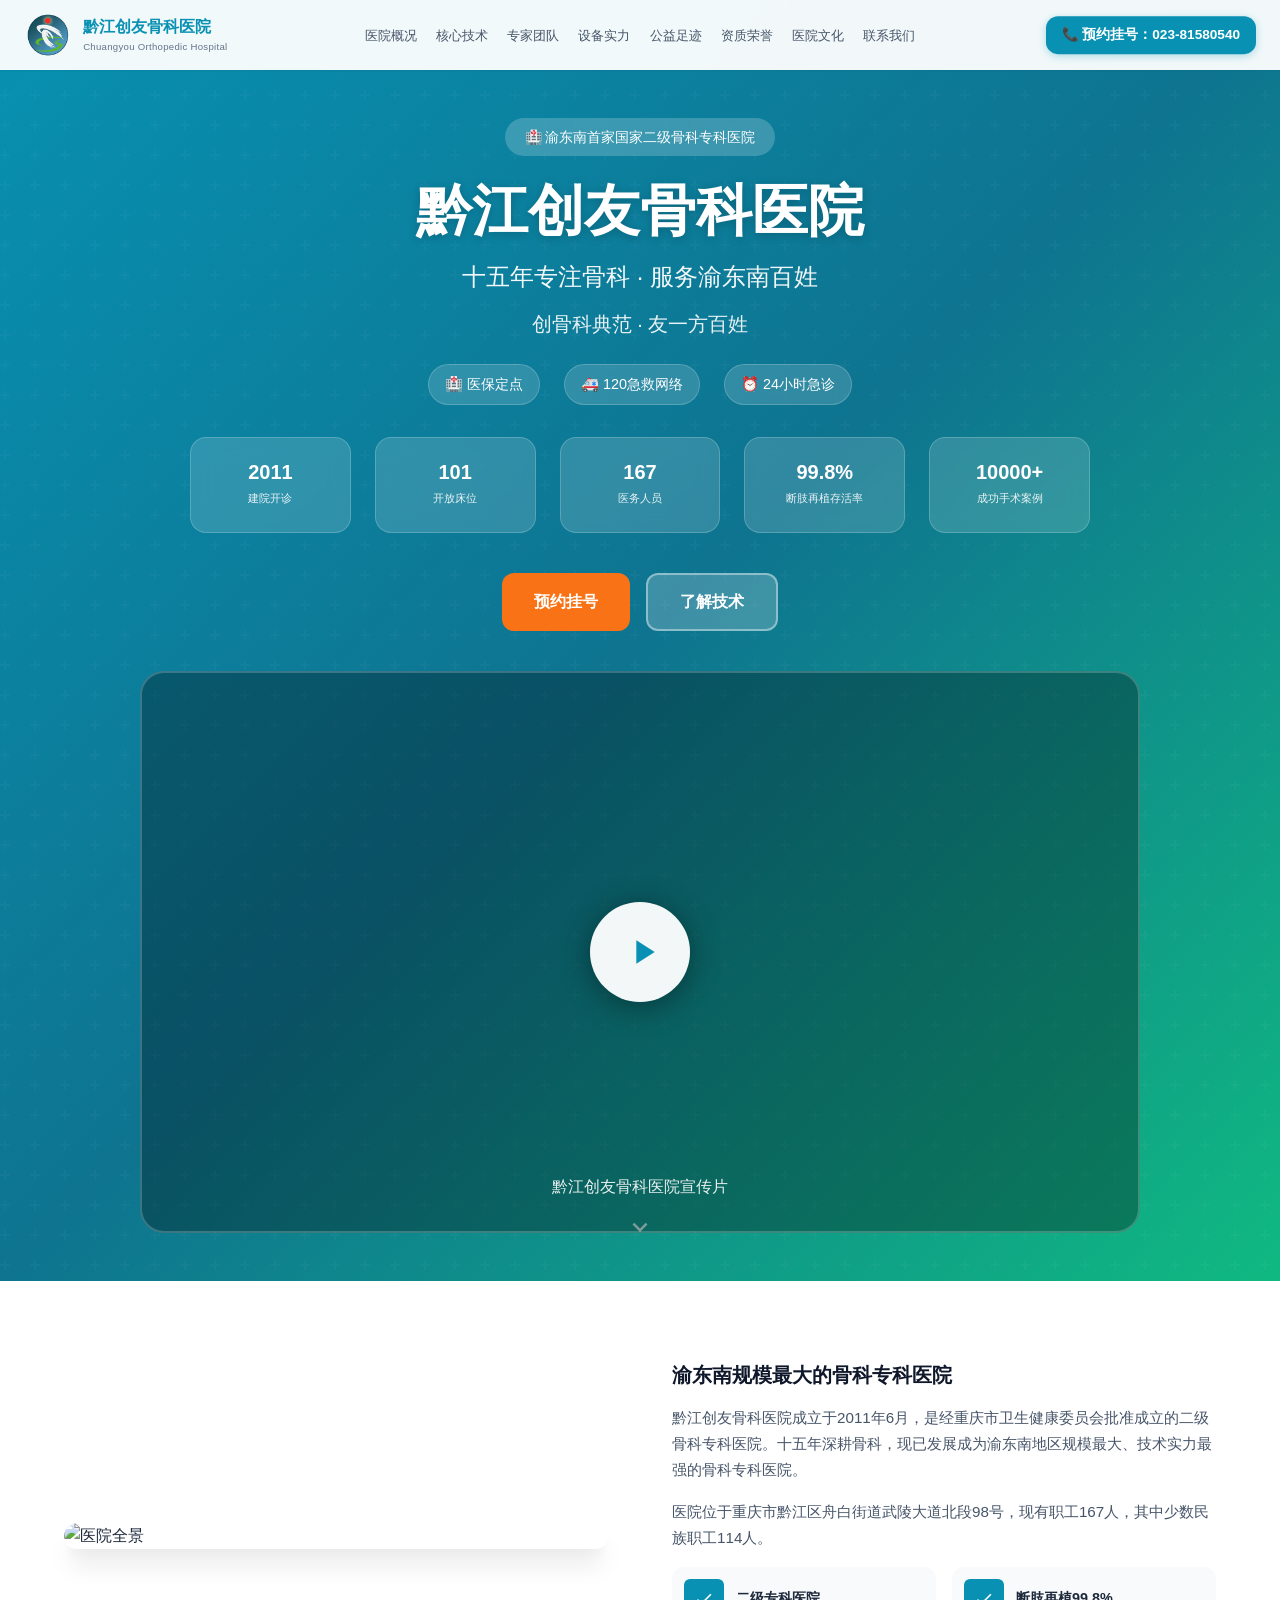
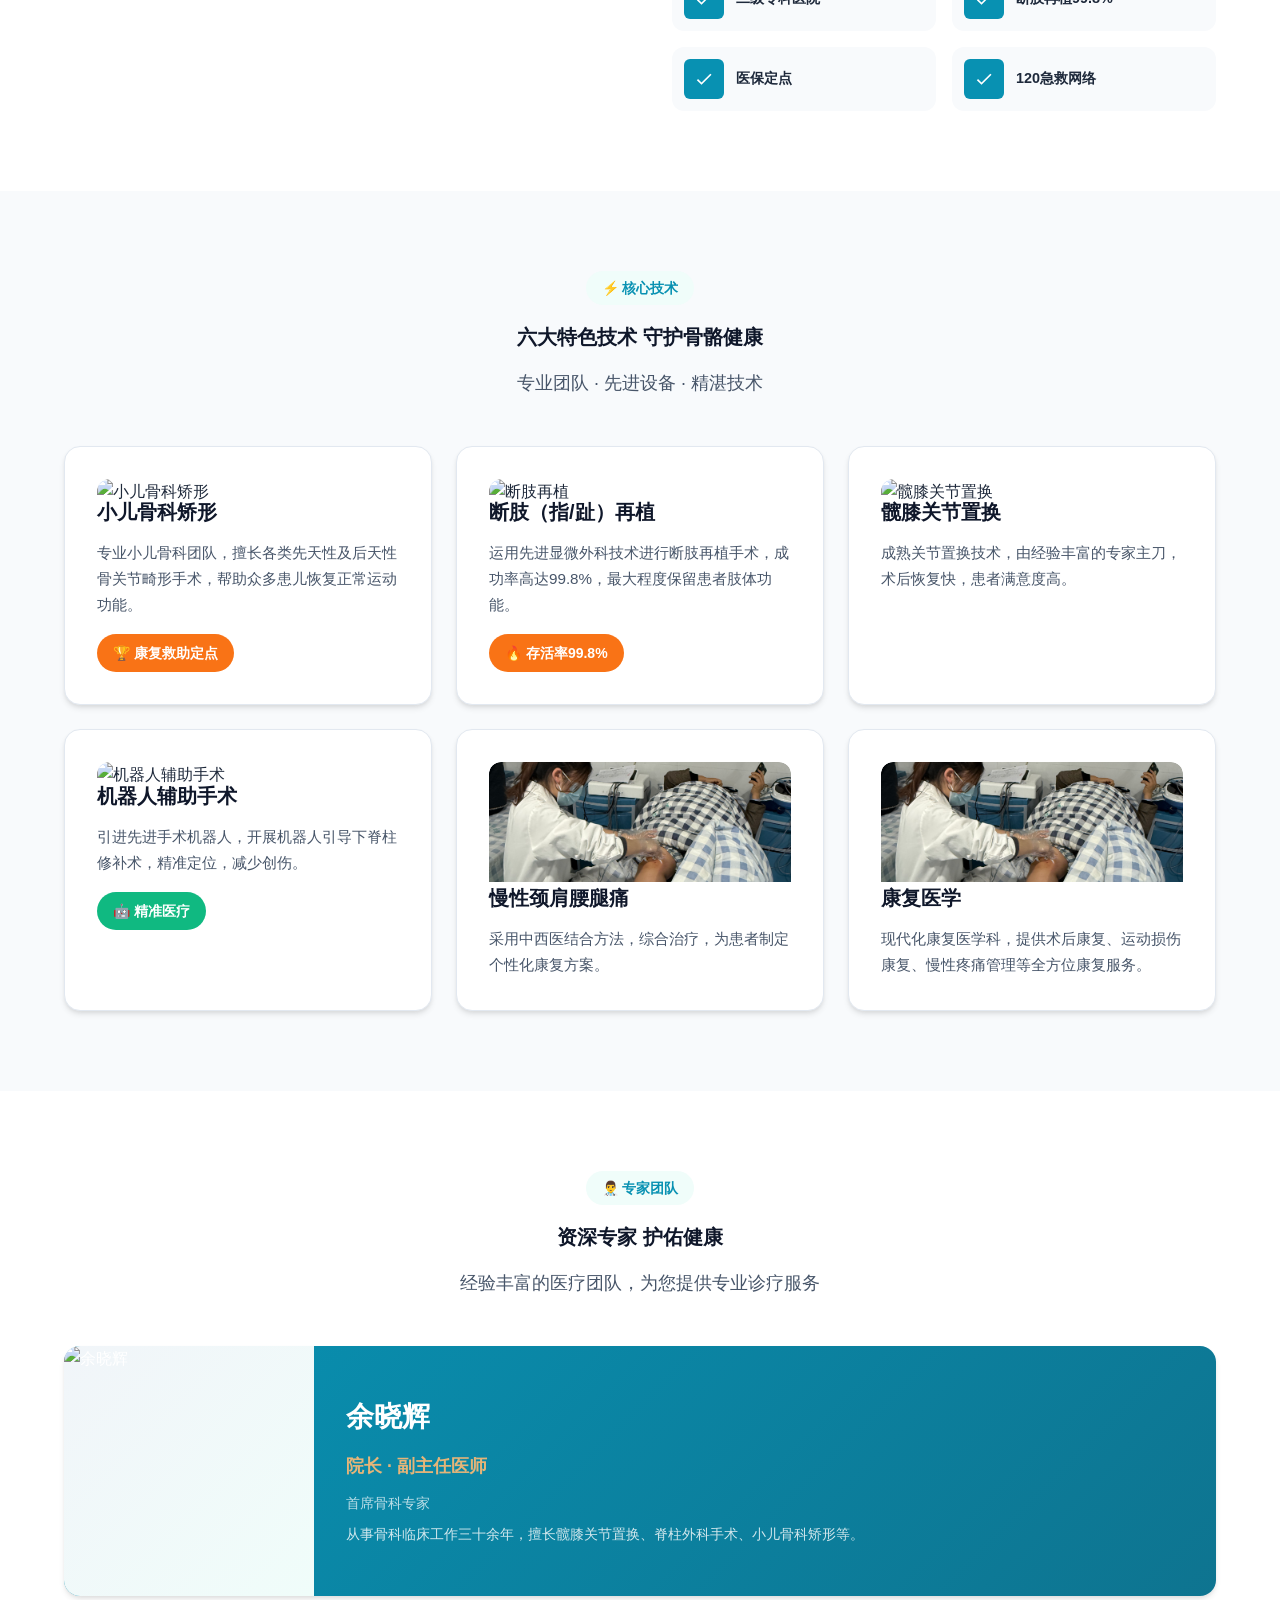
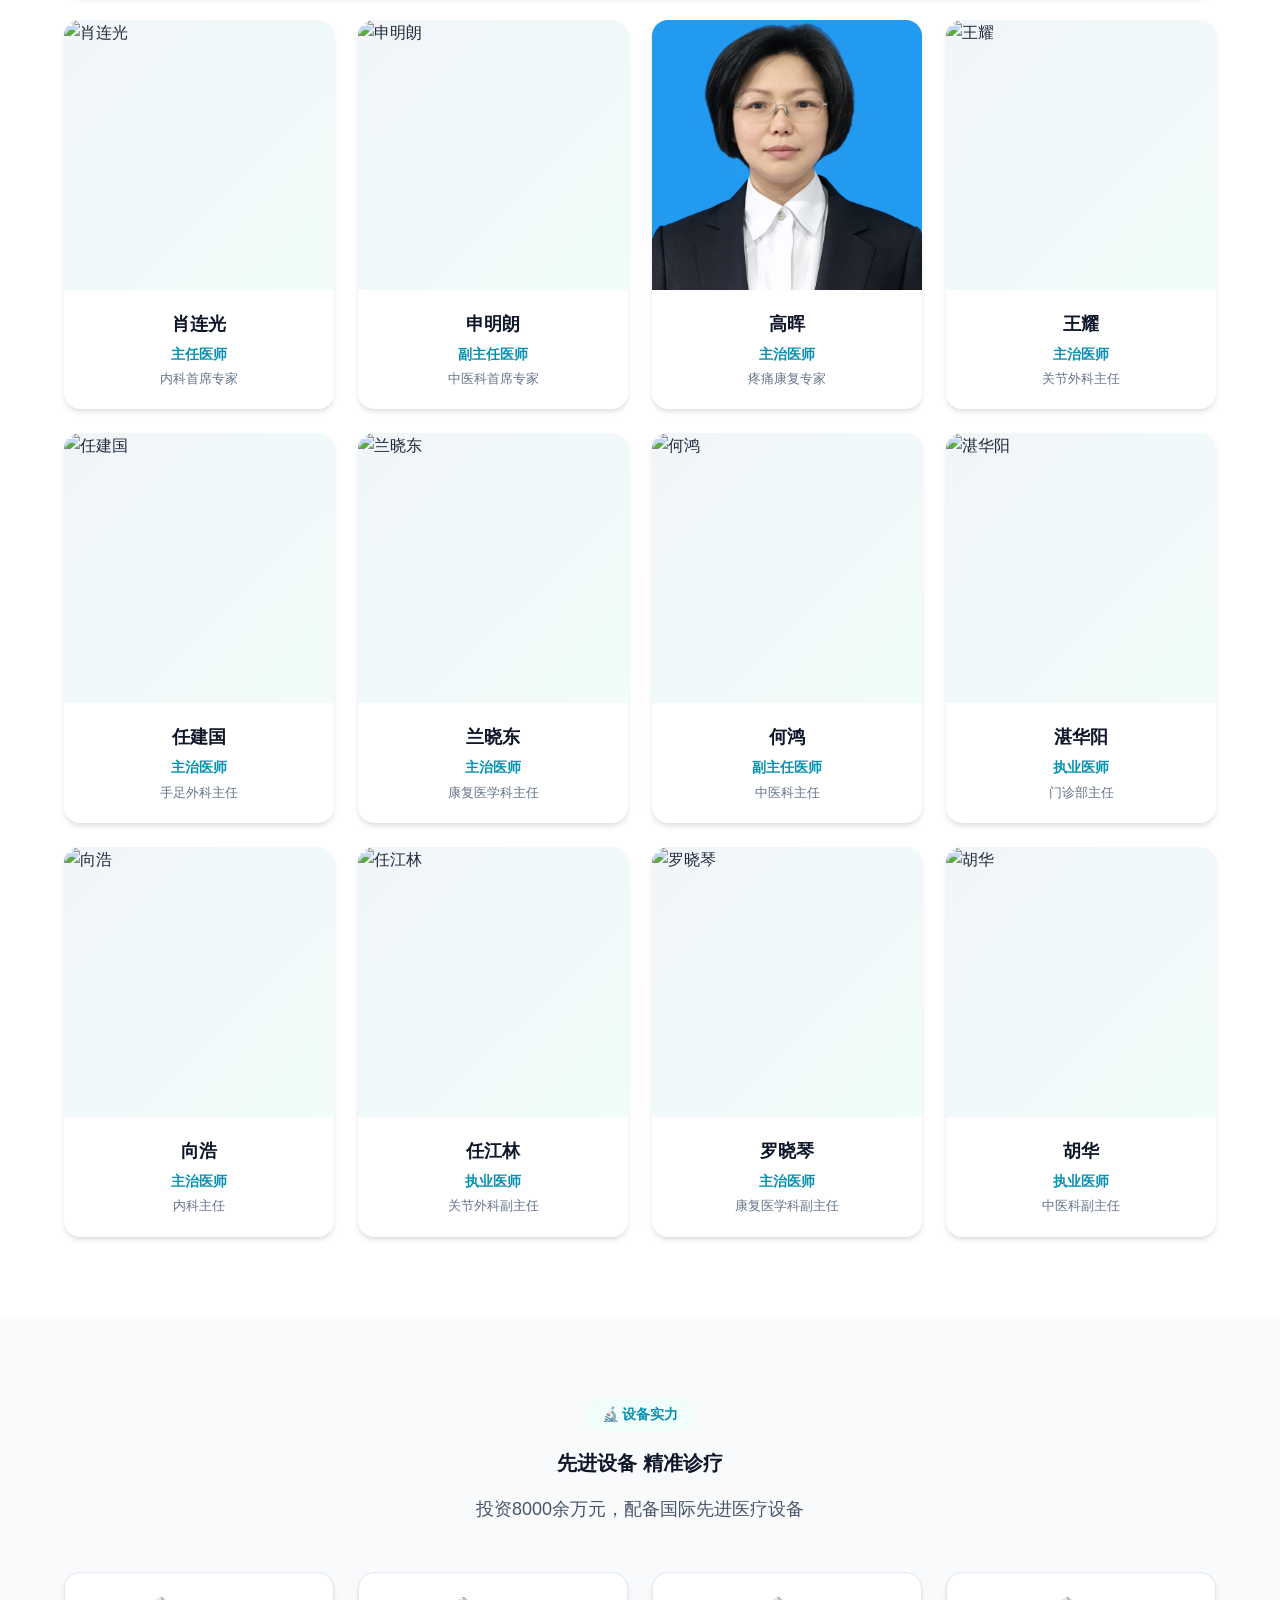
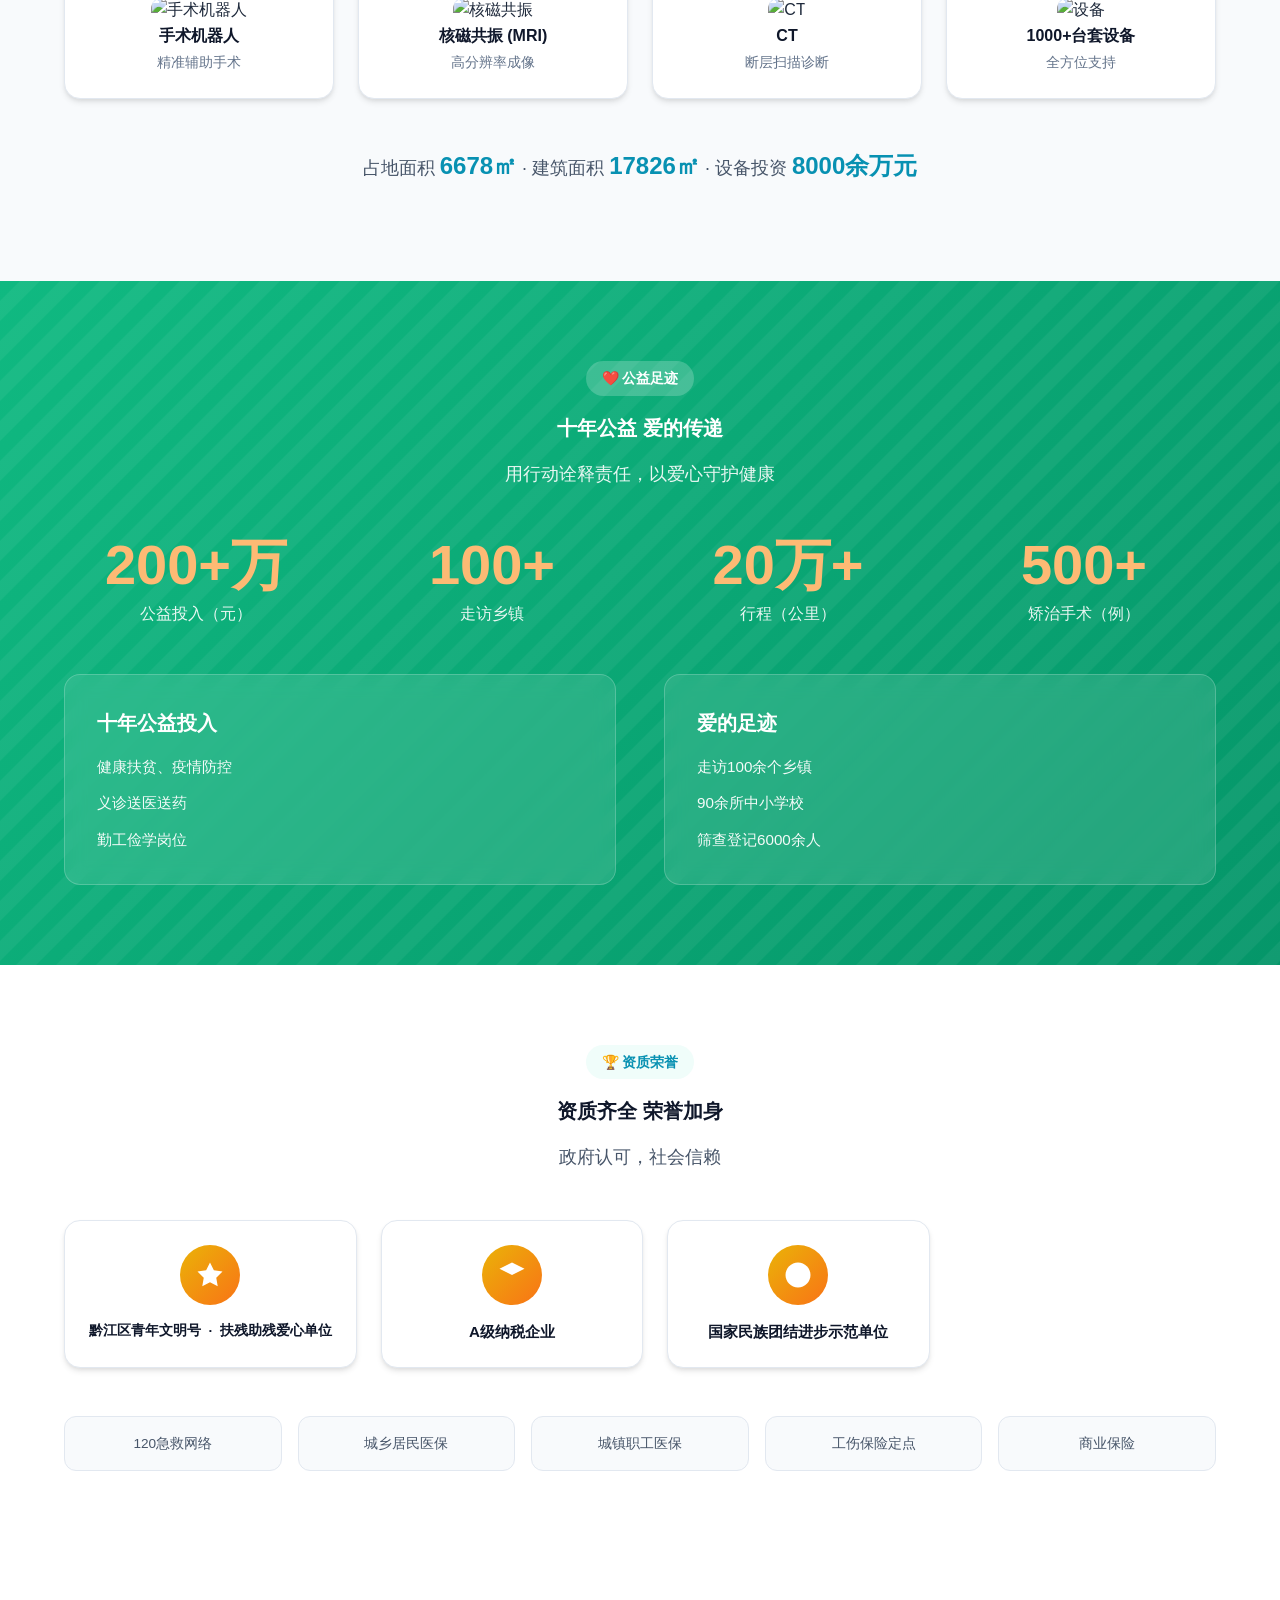
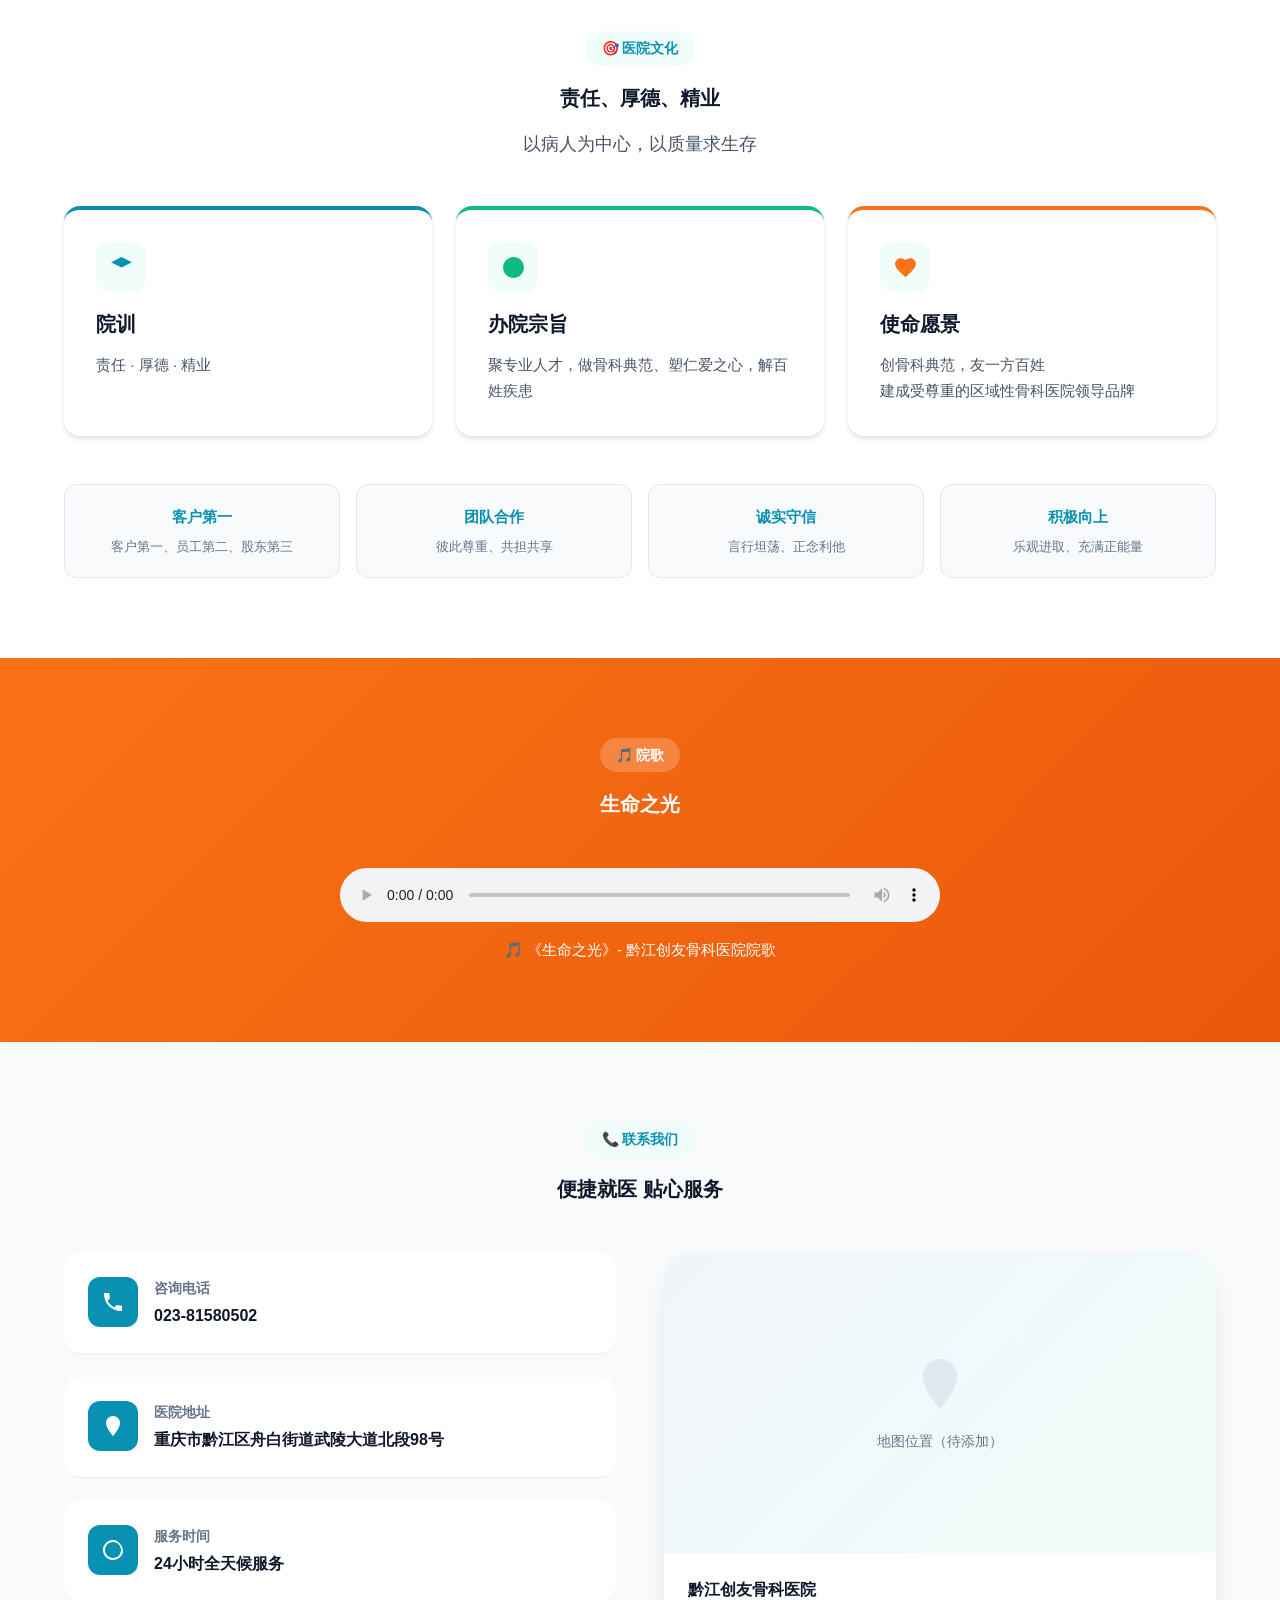
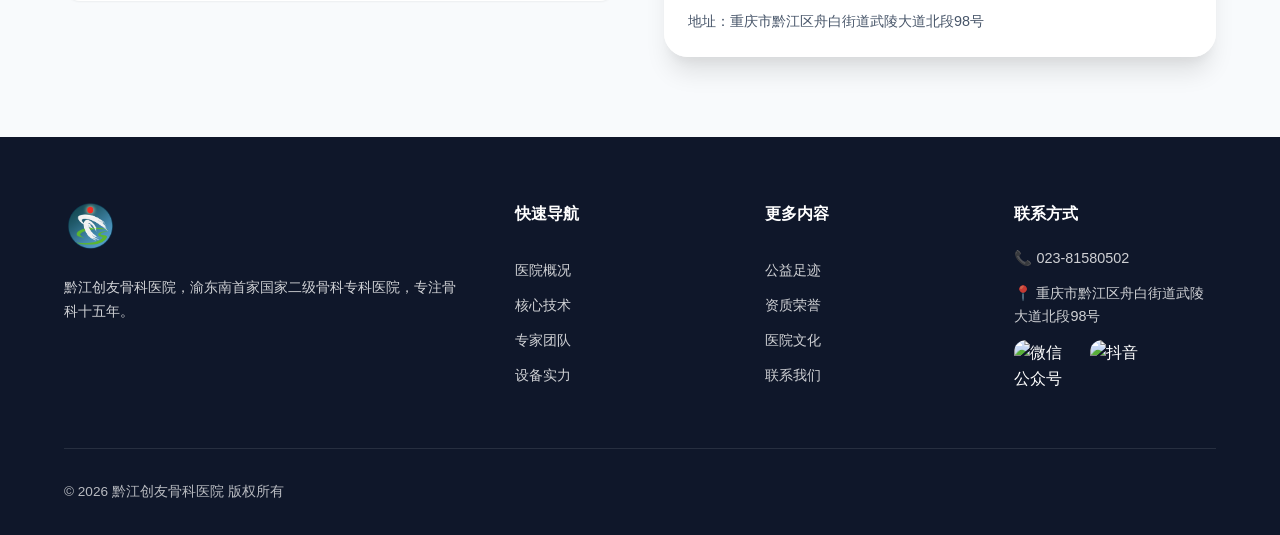
==== commit 5daca643: "fix: 荣誉称号排版优化——合并称号小字显示、禁止示范断行" ====
--- a/index.html
+++ b/index.html
@@ -173,8 +173,7 @@
 <p class="section-subtitle">政府认可，社会信赖</p>
 </div>
 <div class="honor-grid">
-<div class="honor-card"><div class="honor-icon"><svg viewBox="0 0 24 24"><path d="M12 2L15.09 8.26L22 9.27L17 14.14L18.18 21.02L12 17.77L5.82 21.02L7 14.14L2 9.27L8.91 8.26L12 2z"/></svg></div><h3>黔江区青年文明号</h3></div>
-<div class="honor-card"><div class="honor-icon"><svg viewBox="0 0 24 24"><path d="M12 21.35l-1.45-1.32C5.4 15.36 2 12.28 2 8.5 2 5.42 4.42 3 7.5 3c1.74 0 3.41.81 4.5 2.09C13.09 3.81 14.76 3 16.5 3 19.58 3 22 5.42 22 8.5c0 3.78-3.4 6.86-8.55 11.54L12 21.35z"/></svg></div><h3>扶残助残爱心单位</h3></div>
+<div class="honor-card honor-card-compact"><div class="honor-icon"><svg viewBox="0 0 24 24"><path d="M12 2L15.09 8.26L22 9.27L17 14.14L18.18 21.02L12 17.77L5.82 21.02L7 14.14L2 9.27L8.91 8.26L12 2z"/></svg></div><h3>黔江区青年文明号&nbsp;&nbsp;·&nbsp;&nbsp;扶残助残爱心单位</h3></div>
 <div class="honor-card"><div class="honor-icon"><svg viewBox="0 0 24 24"><path d="M12 2L2 7l10 5 10-5-10-5z"/></svg></div><h3>A级纳税企业</h3></div>
 <div class="honor-card"><div class="honor-icon"><svg viewBox="0 0 24 24"><path d="M12 2C6.48 2 2 6.48 2 12s4.48 10 10 10 10-4.48 10-10S17.52 2 12 2z"/></svg></div><h3>国家民族团结进步示范单位</h3></div>
 </div>
--- a/style.css
+++ b/style.css
@@ -87,7 +87,7 @@
 .section-alt { background: var(--bg-lighter); }
 .section-header { text-align: center; margin-bottom: 3rem; }
 .section-badge { display: inline-flex; align-items: center; gap: 0.5rem; padding: 0.375rem 1rem; background: var(--bg-light); color: var(--primary); font-size: 0.875rem; font-weight: 600; border-radius: 50px; margin-bottom: 1rem; }
-.section-title { font-size: 2.5rem; font-weight: 800; color: var(--text-dark); margin-bottom: 1rem; }
+.section-title { font-size: 1.25rem; font-weight: 800; color: var(--text-dark); margin-bottom: 1rem; }
 .section-subtitle { font-size: 1.125rem; color: var(--text-secondary); max-width: 600px; margin: 0 auto; }
 
 /* 医院简介 */
@@ -95,8 +95,8 @@
 .intro-image { position: relative; border-radius: var(--radius-xl); overflow: hidden; box-shadow: var(--shadow-lg); }
 .intro-image-placeholder { aspect-ratio: 4/3; background: linear-gradient(135deg, var(--bg-gray) 0%, var(--bg-light) 100%); display: flex; flex-direction: column; align-items: center; justify-content: center; gap: 1rem; color: var(--text-light); }
 .intro-image-placeholder svg { width: 60px; height: 60px; fill: var(--border); }
-.intro-content h2 { font-size: 2rem; font-weight: 700; color: var(--text-dark); margin-bottom: 1.5rem; }
-.intro-content p { color: var(--text-secondary); margin-bottom: 1.5rem; line-height: 1.8; }
+.intro-content h2 { font-size: 1.25rem; font-weight: 700; color: var(--text-dark); margin-bottom: 1rem; line-height: 1.4; }
+.intro-content p { color: var(--text-secondary); margin-bottom: 1rem; line-height: 1.7; font-size: 0.95rem; }
 .intro-features { display: grid; grid-template-columns: 1fr 1fr; gap: 1rem; }
 .intro-feature { display: flex; align-items: center; gap: 0.75rem; padding: 0.75rem; background: var(--bg-lighter); border-radius: var(--radius); }
 .intro-feature-icon { width: 40px; height: 40px; background: var(--primary); color: var(--text-white); border-radius: var(--radius-sm); display: flex; align-items: center; justify-content: center; flex-shrink: 0; }
@@ -173,7 +173,8 @@
 .honor-card:hover { transform: translateY(-3px); box-shadow: var(--shadow-lg); }
 .honor-icon { width: 60px; height: 60px; margin: 0 auto 1rem; background: linear-gradient(135deg, var(--gold), var(--accent)); border-radius: 50%; display: flex; align-items: center; justify-content: center; }
 .honor-icon svg { width: 30px; height: 30px; fill: var(--text-white); }
-.honor-card h3 { font-size: 0.95rem; font-weight: 700; color: var(--text-dark); line-height: 1.4; }
+.honor-card h3 { font-size: 0.95rem; font-weight: 700; color: var(--text-dark); line-height: 1.4; word-break: keep-all; }
+.honor-card-compact h3 { font-size: 0.85rem; }
 .insurance-grid { display: grid; grid-template-columns: repeat(5, 1fr); gap: 1rem; margin-top: 3rem; }
 .insurance-item { background: var(--bg-lighter); border-radius: var(--radius); padding: 1rem; text-align: center; border: 1px solid var(--border); }
 .insurance-item svg { width: 30px; height: 30px; fill: var(--primary); margin-bottom: 0.5rem; }
@@ -278,7 +279,7 @@
   .stat-number { font-size: 2rem; }
   .stat-label { font-size: 0.8rem; }
   .section { padding: 3rem 0; }
-  .section-title { font-size: 1.75rem; }
+  .section-title { font-size: 1.25rem; }
   .tech-grid, .equipment-grid, .honor-grid, .insurance-grid, .culture-grid, .values-grid { grid-template-columns: 1fr; }
   .welfare-stats { grid-template-columns: repeat(2, 1fr); }
   .footer-grid { grid-template-columns: 1fr; }
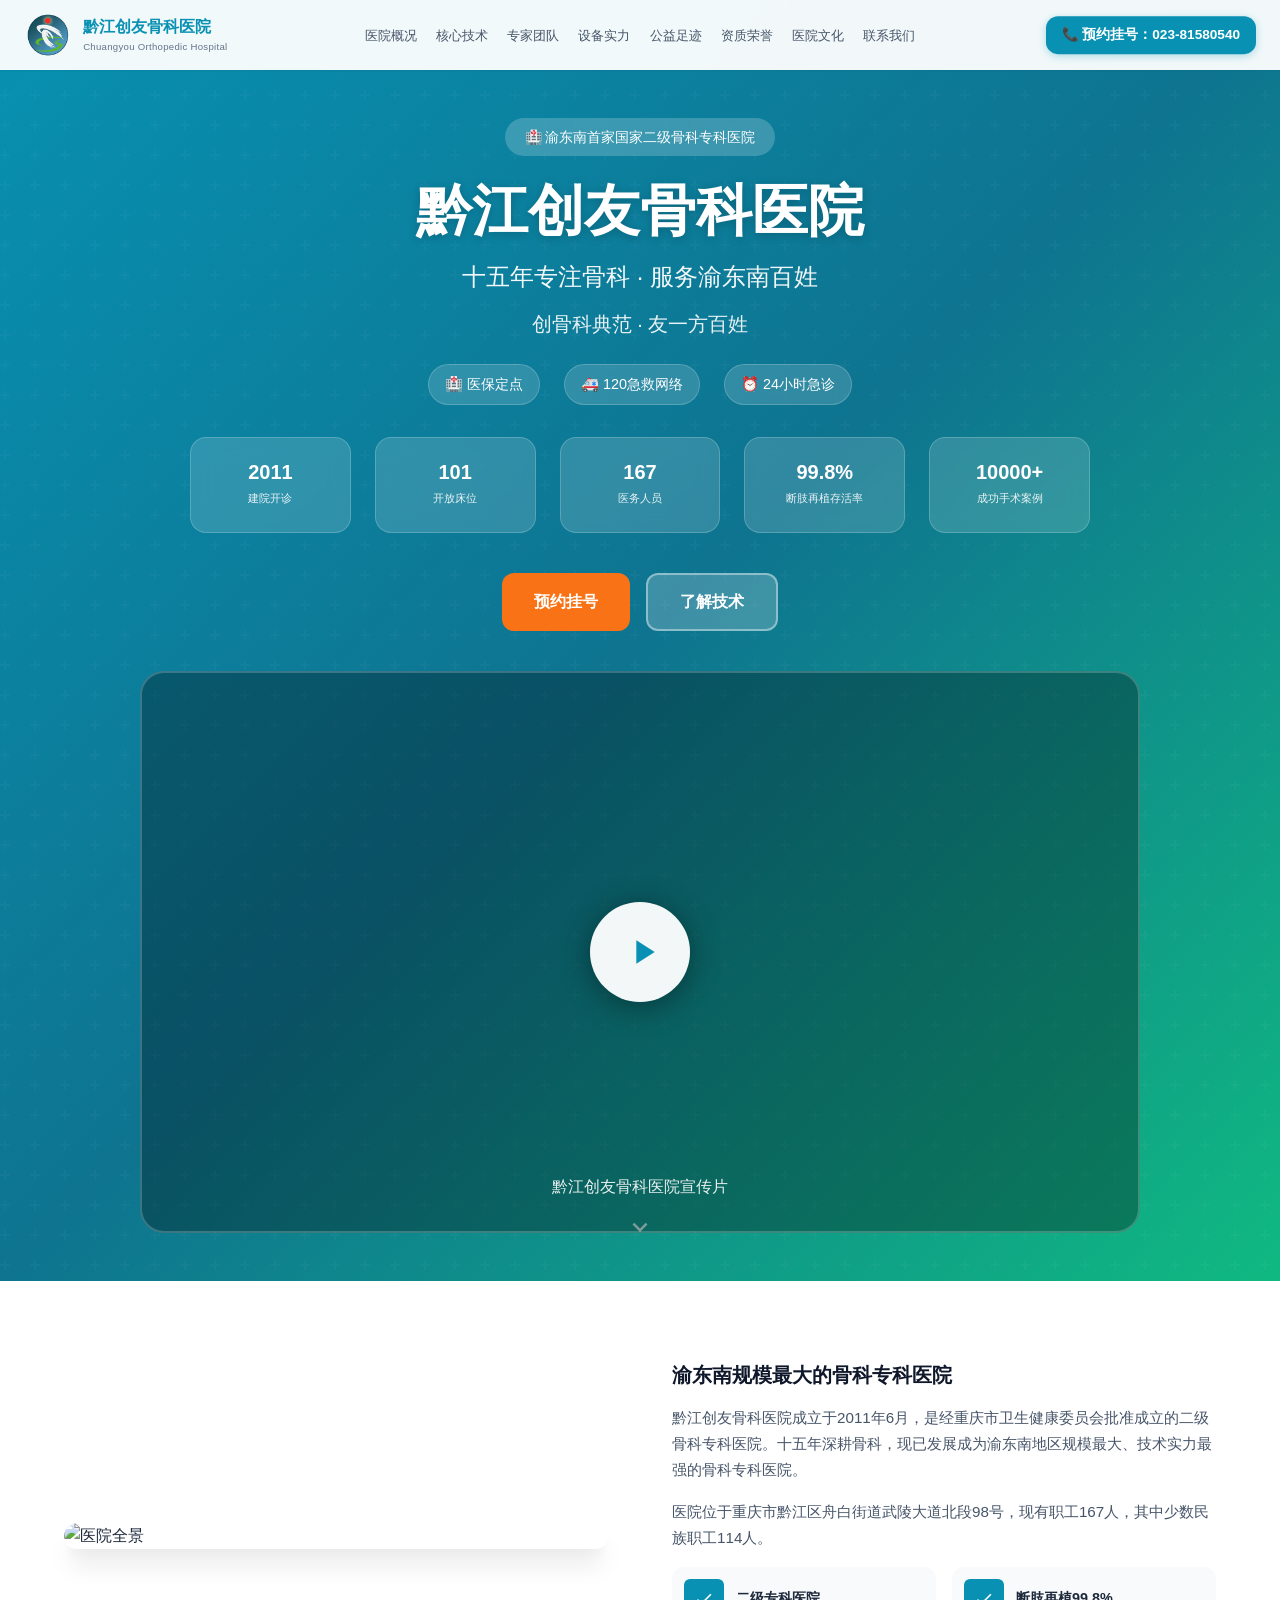
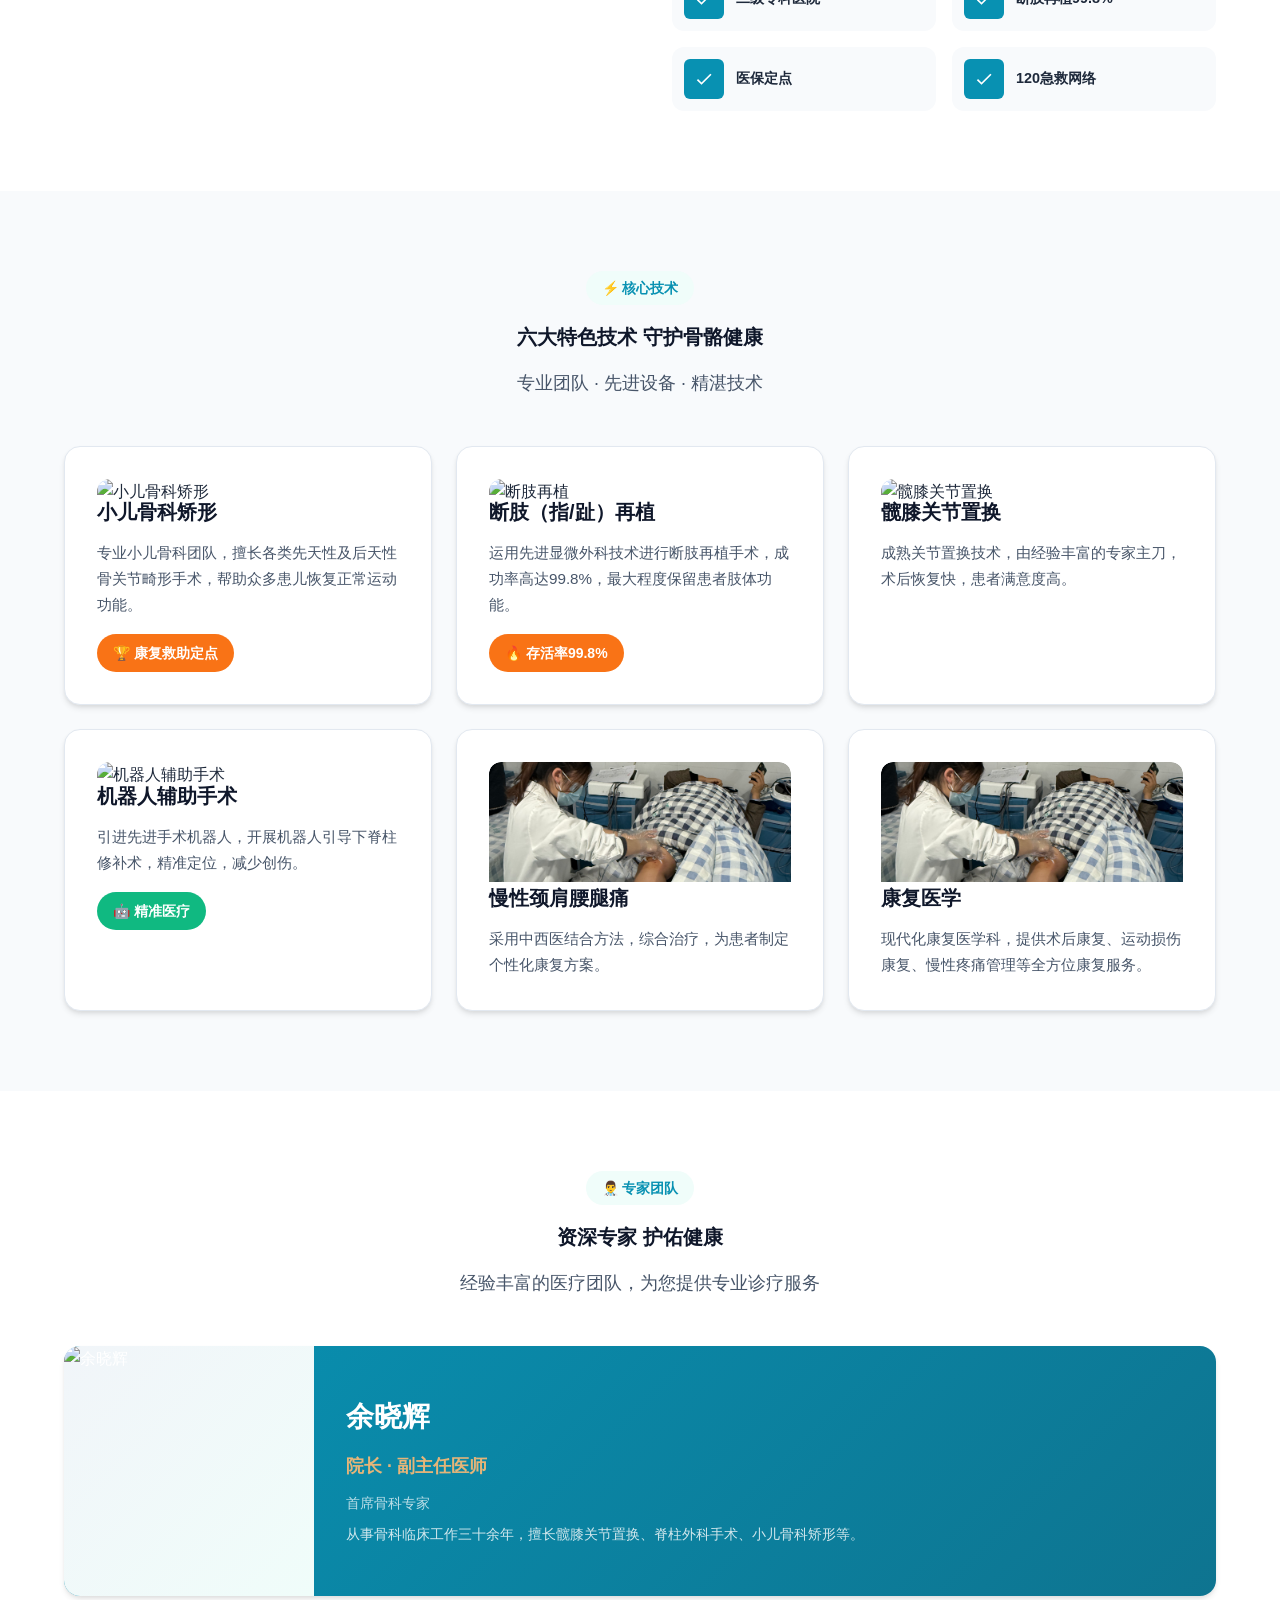
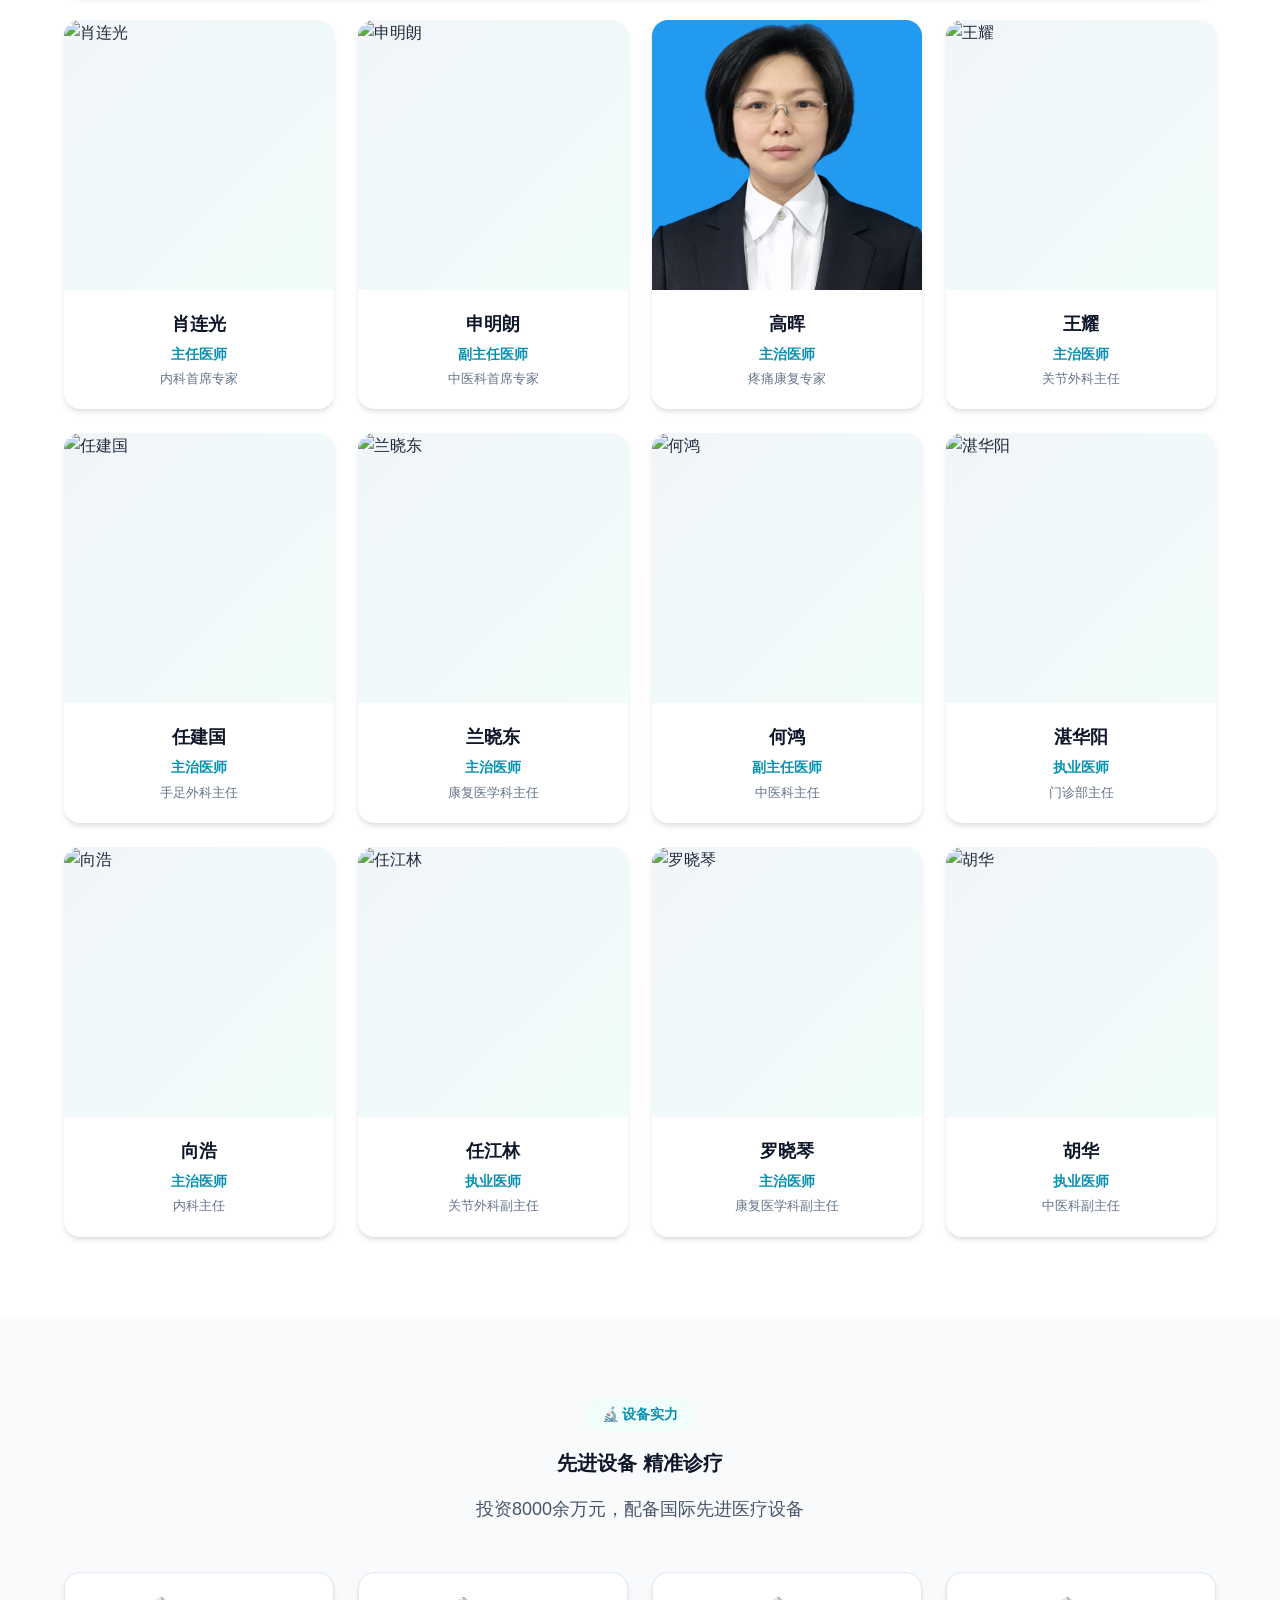
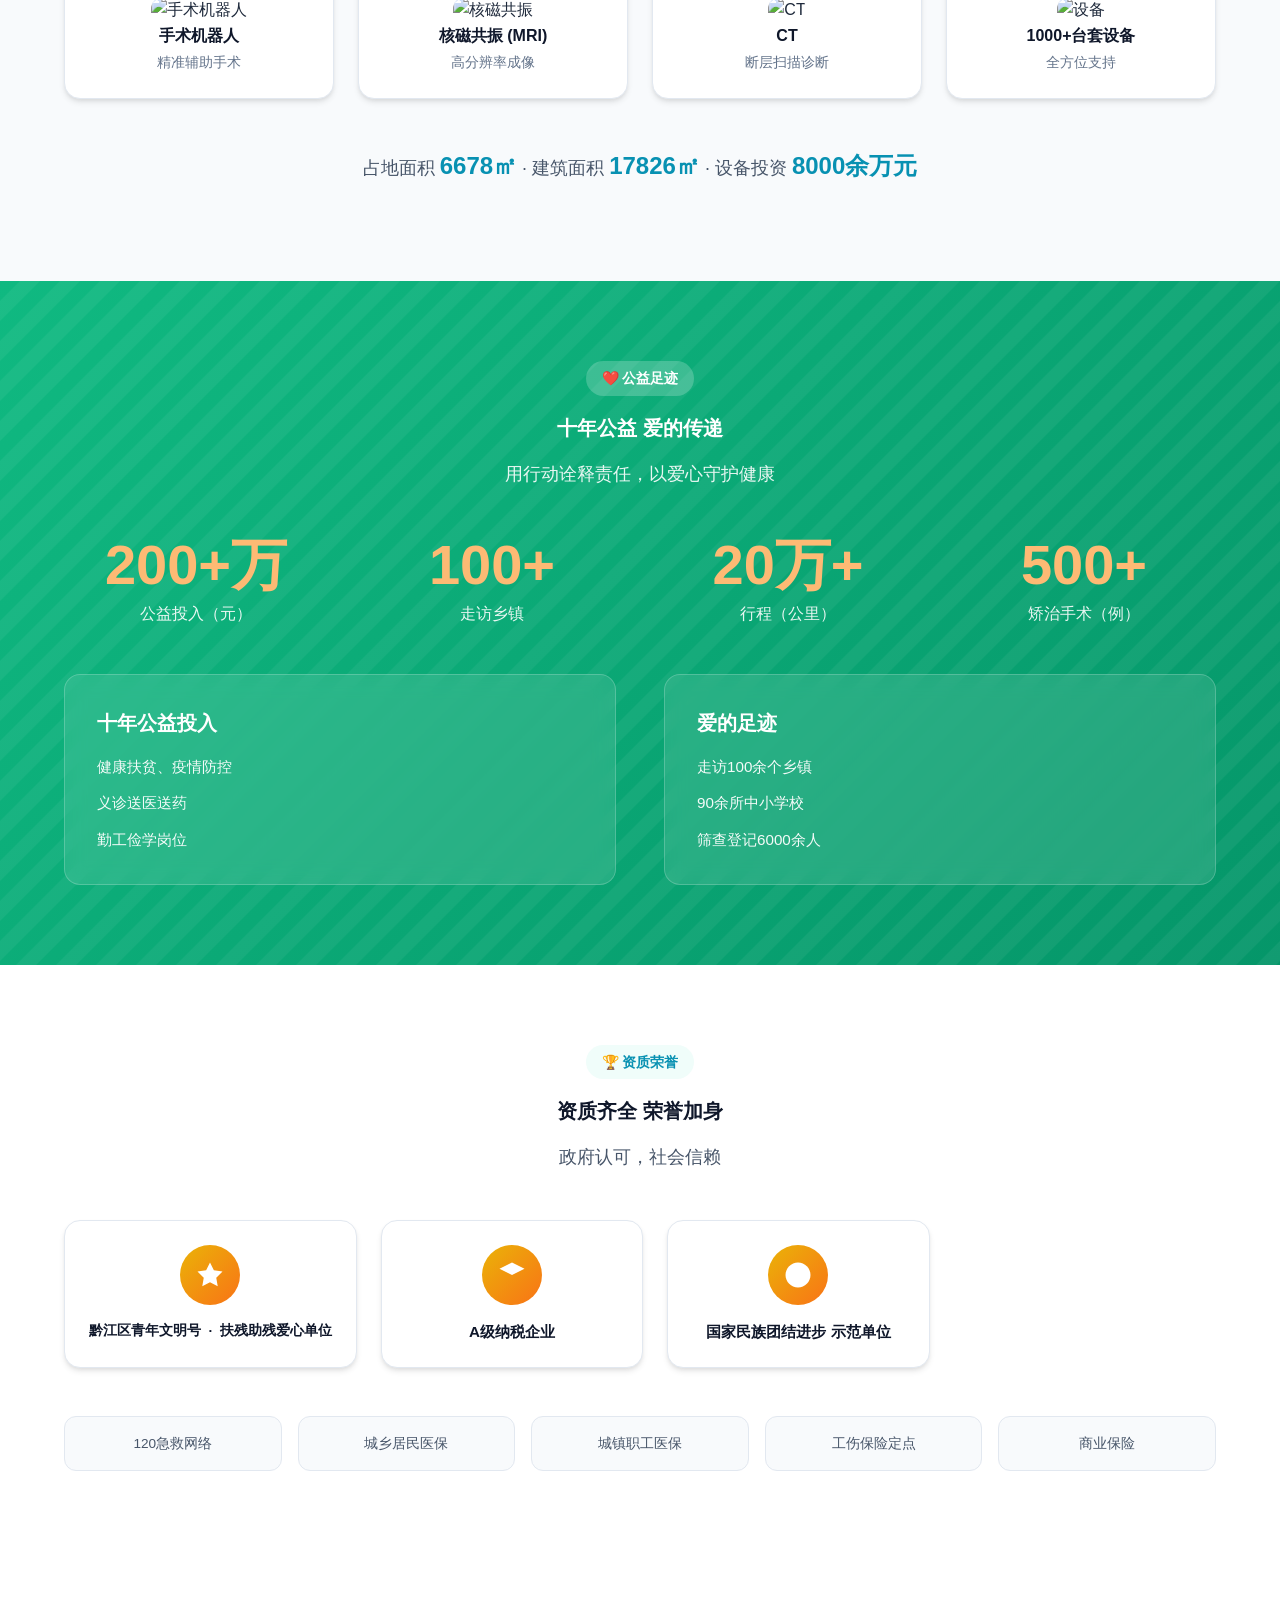
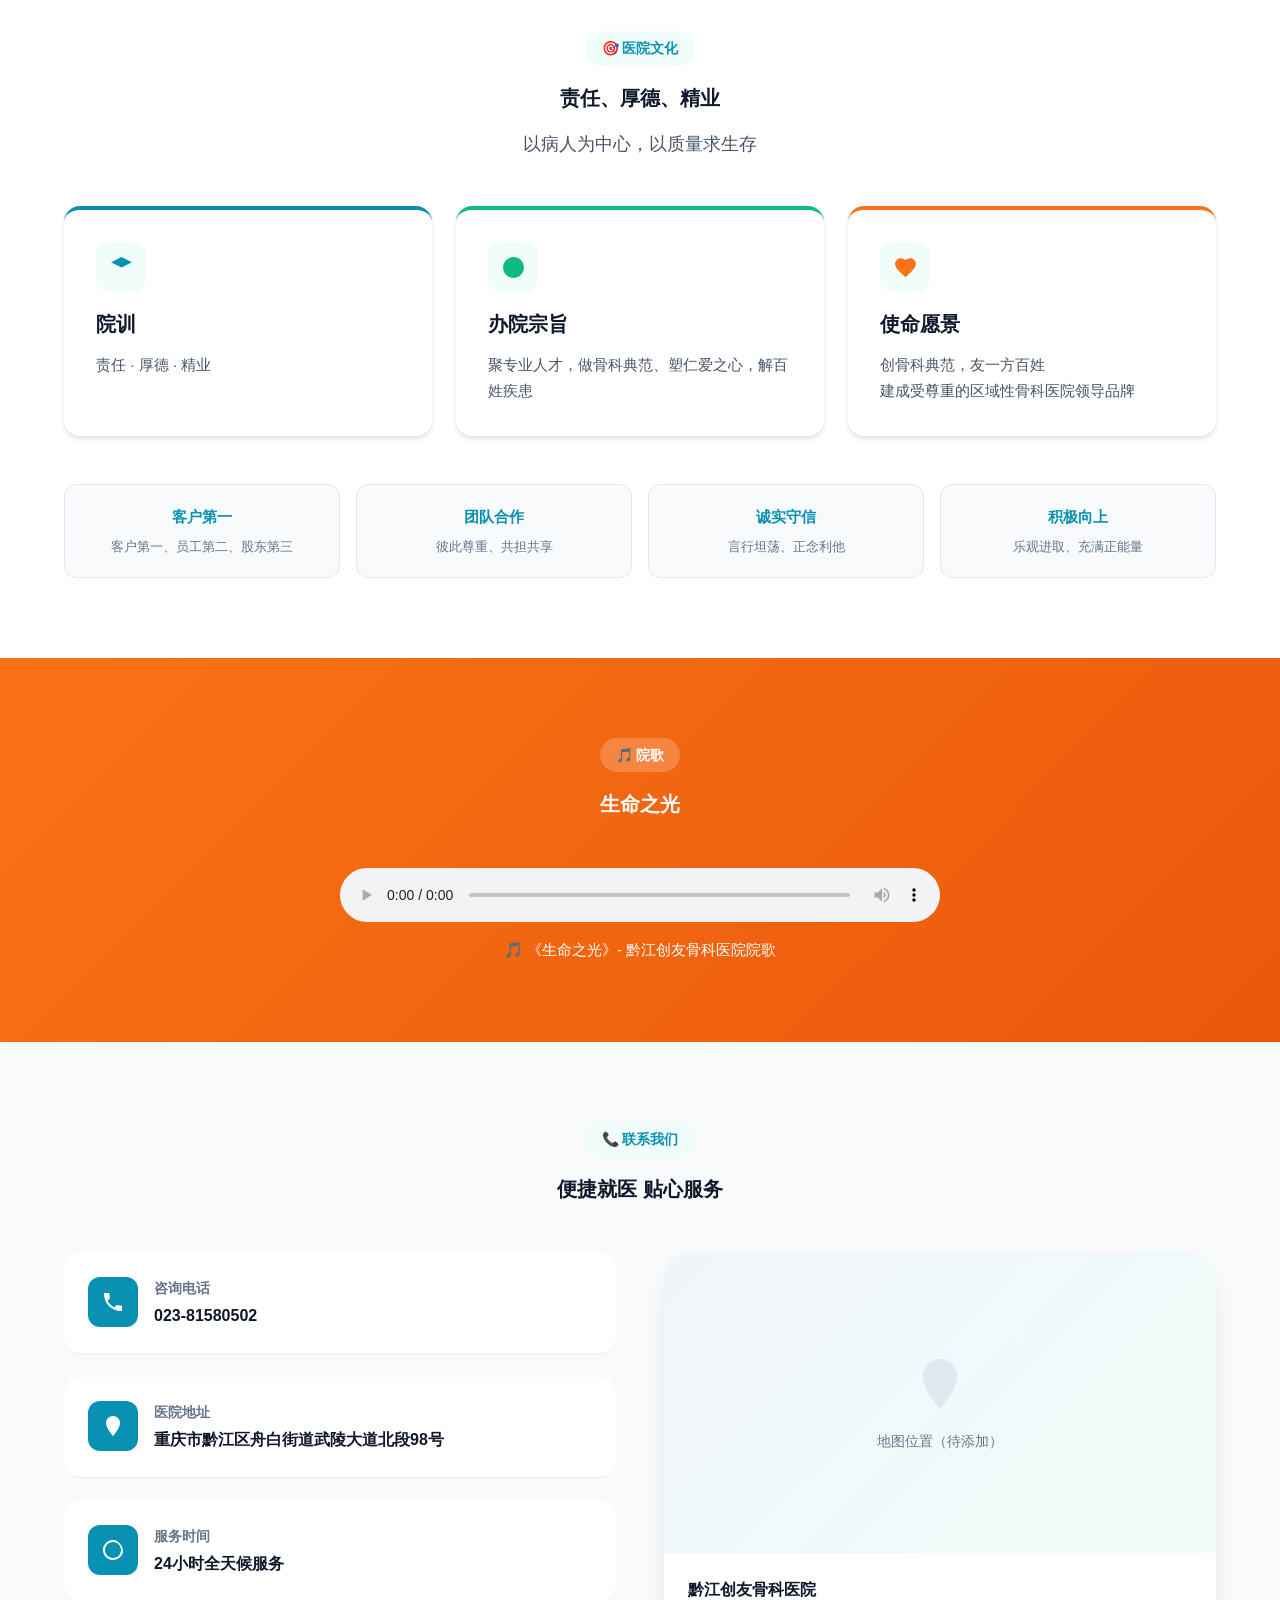
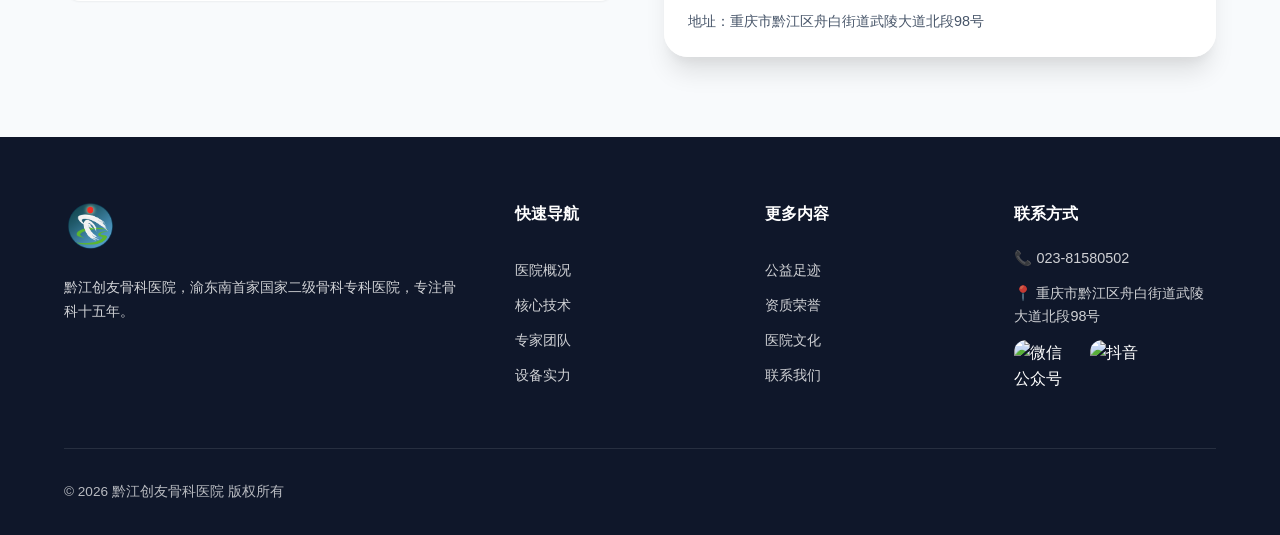
==== commit 4453fc2d: "fix: 禁止进步与示范之间断行" ====
--- a/index.html
+++ b/index.html
@@ -175,7 +175,7 @@
 <div class="honor-grid">
 <div class="honor-card honor-card-compact"><div class="honor-icon"><svg viewBox="0 0 24 24"><path d="M12 2L15.09 8.26L22 9.27L17 14.14L18.18 21.02L12 17.77L5.82 21.02L7 14.14L2 9.27L8.91 8.26L12 2z"/></svg></div><h3>黔江区青年文明号&nbsp;&nbsp;·&nbsp;&nbsp;扶残助残爱心单位</h3></div>
 <div class="honor-card"><div class="honor-icon"><svg viewBox="0 0 24 24"><path d="M12 2L2 7l10 5 10-5-10-5z"/></svg></div><h3>A级纳税企业</h3></div>
-<div class="honor-card"><div class="honor-icon"><svg viewBox="0 0 24 24"><path d="M12 2C6.48 2 2 6.48 2 12s4.48 10 10 10 10-4.48 10-10S17.52 2 12 2z"/></svg></div><h3>国家民族团结进步示范单位</h3></div>
+<div class="honor-card"><div class="honor-icon"><svg viewBox="0 0 24 24"><path d="M12 2C6.48 2 2 6.48 2 12s4.48 10 10 10 10-4.48 10-10S17.52 2 12 2z"/></svg></div><h3>国家民族团结进步&nbsp;示范单位</h3></div>
 </div>
 <div class="insurance-grid">
 <div class="insurance-item"><p>120急救网络</p></div>
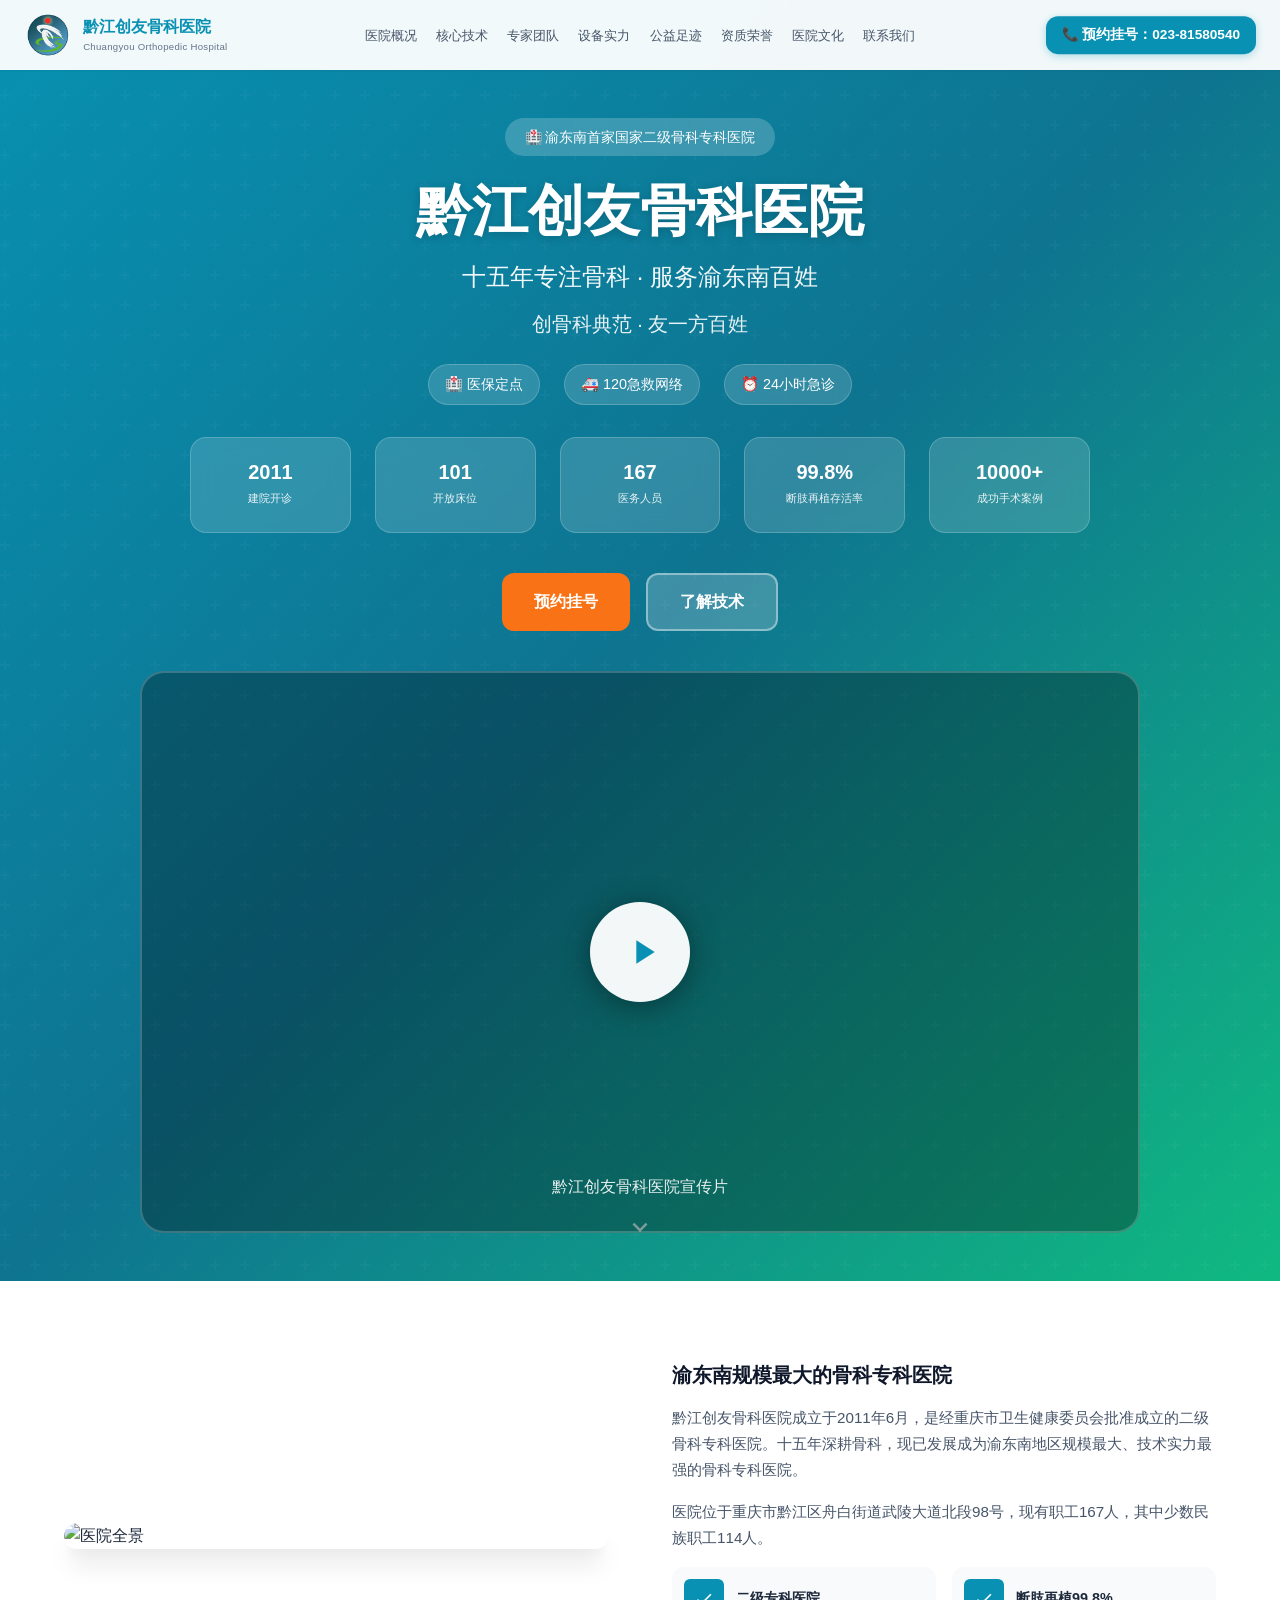
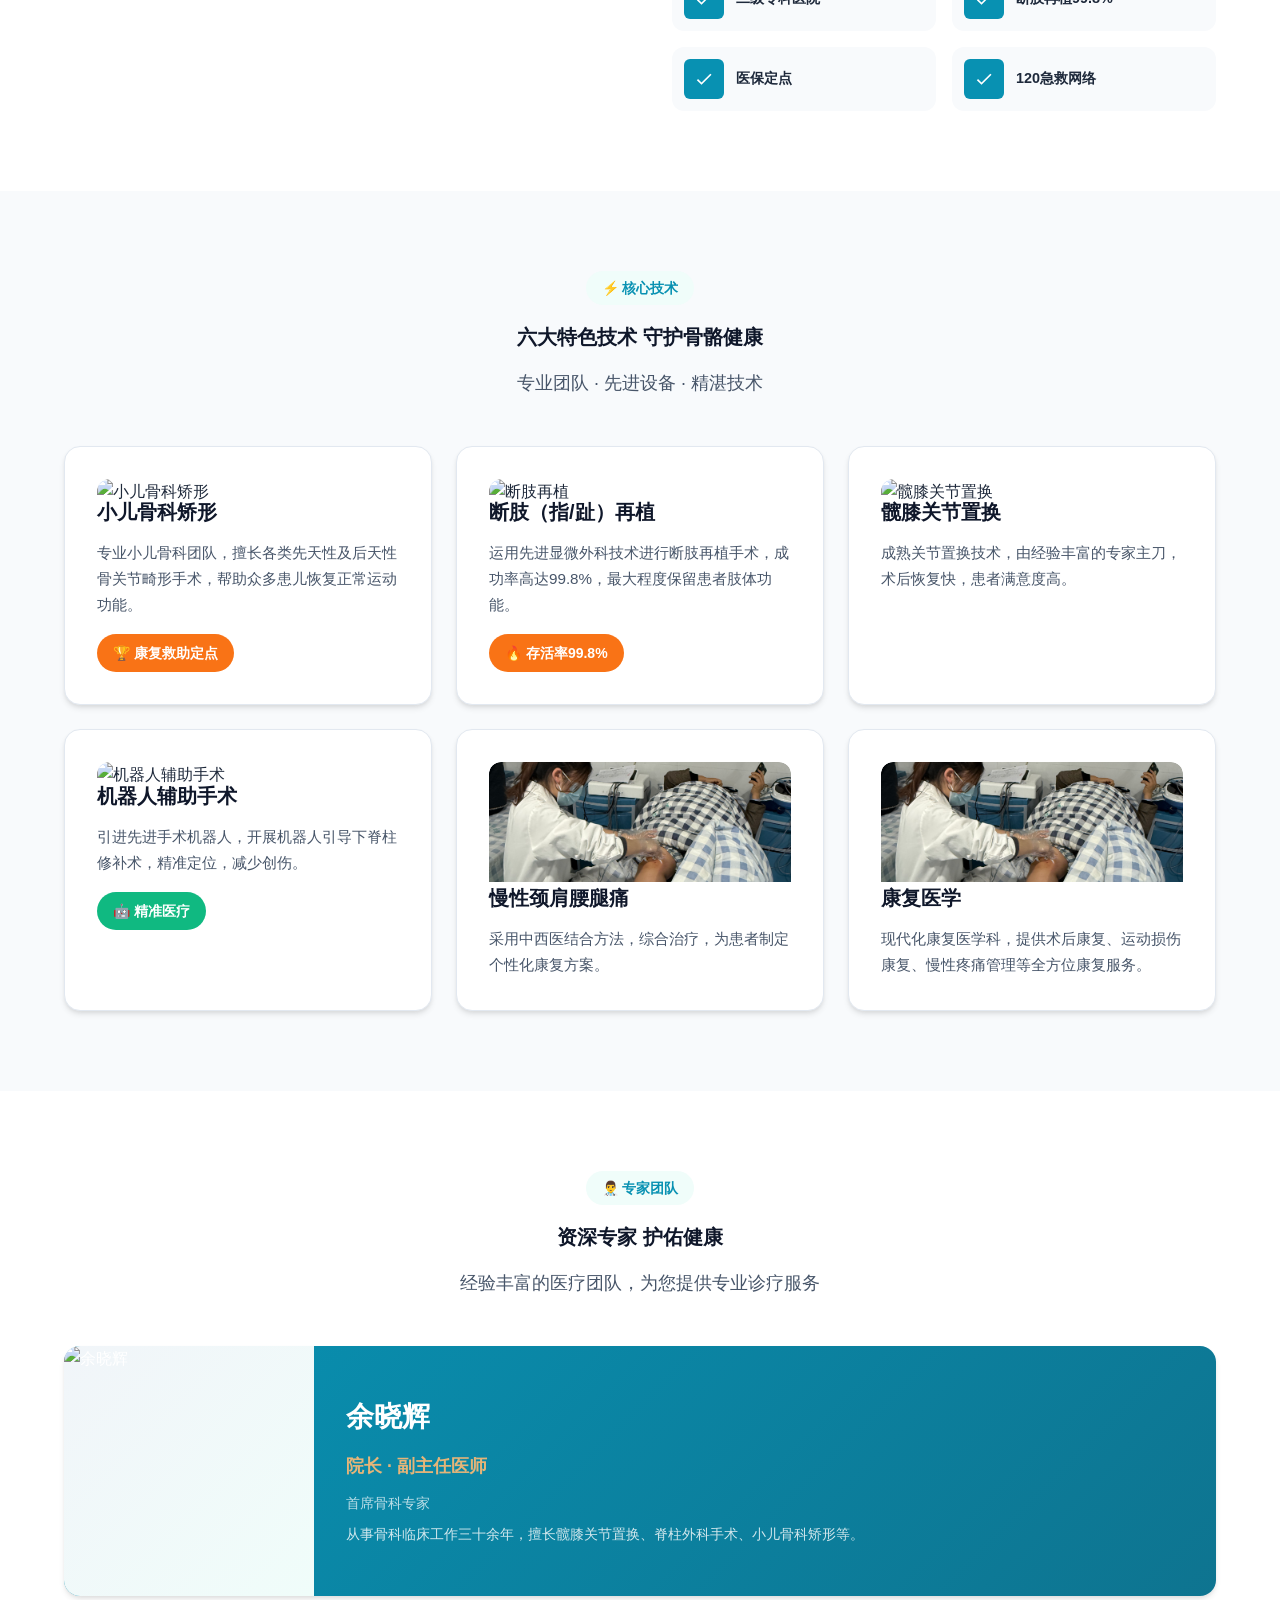
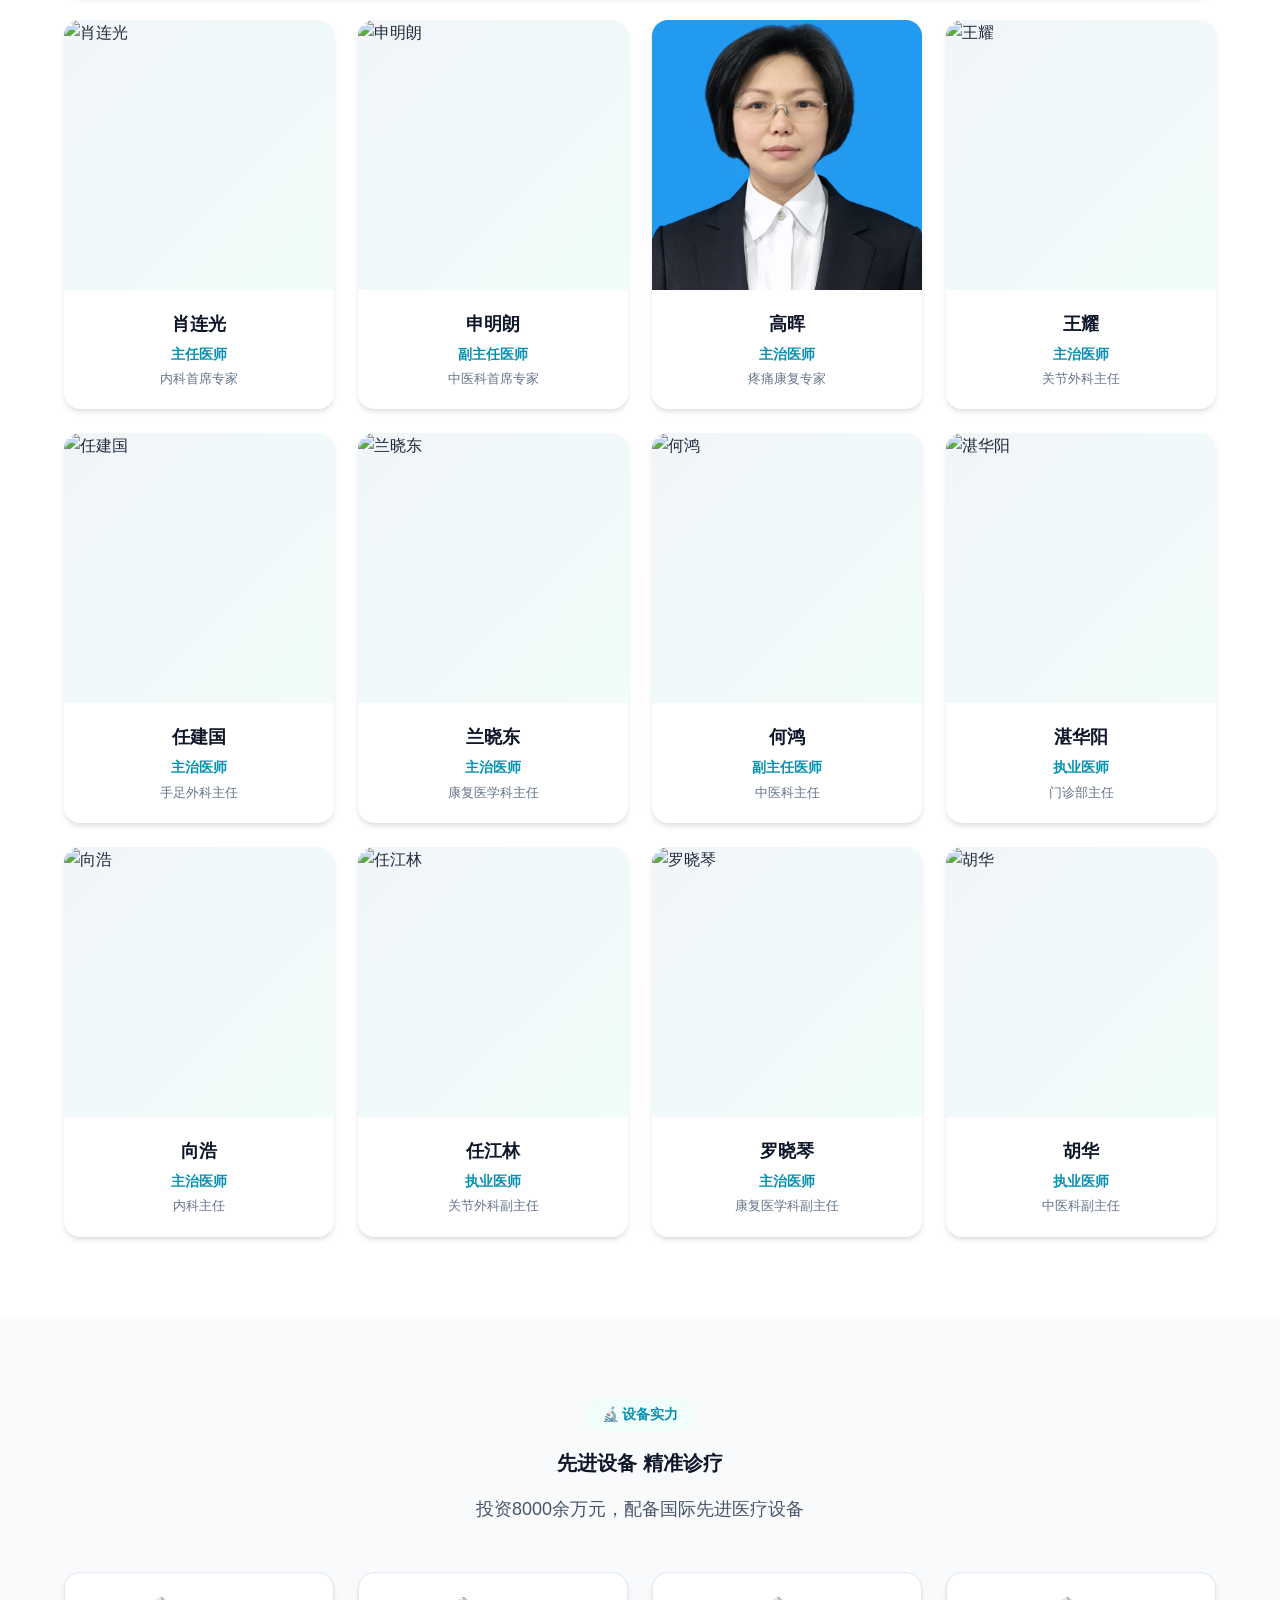
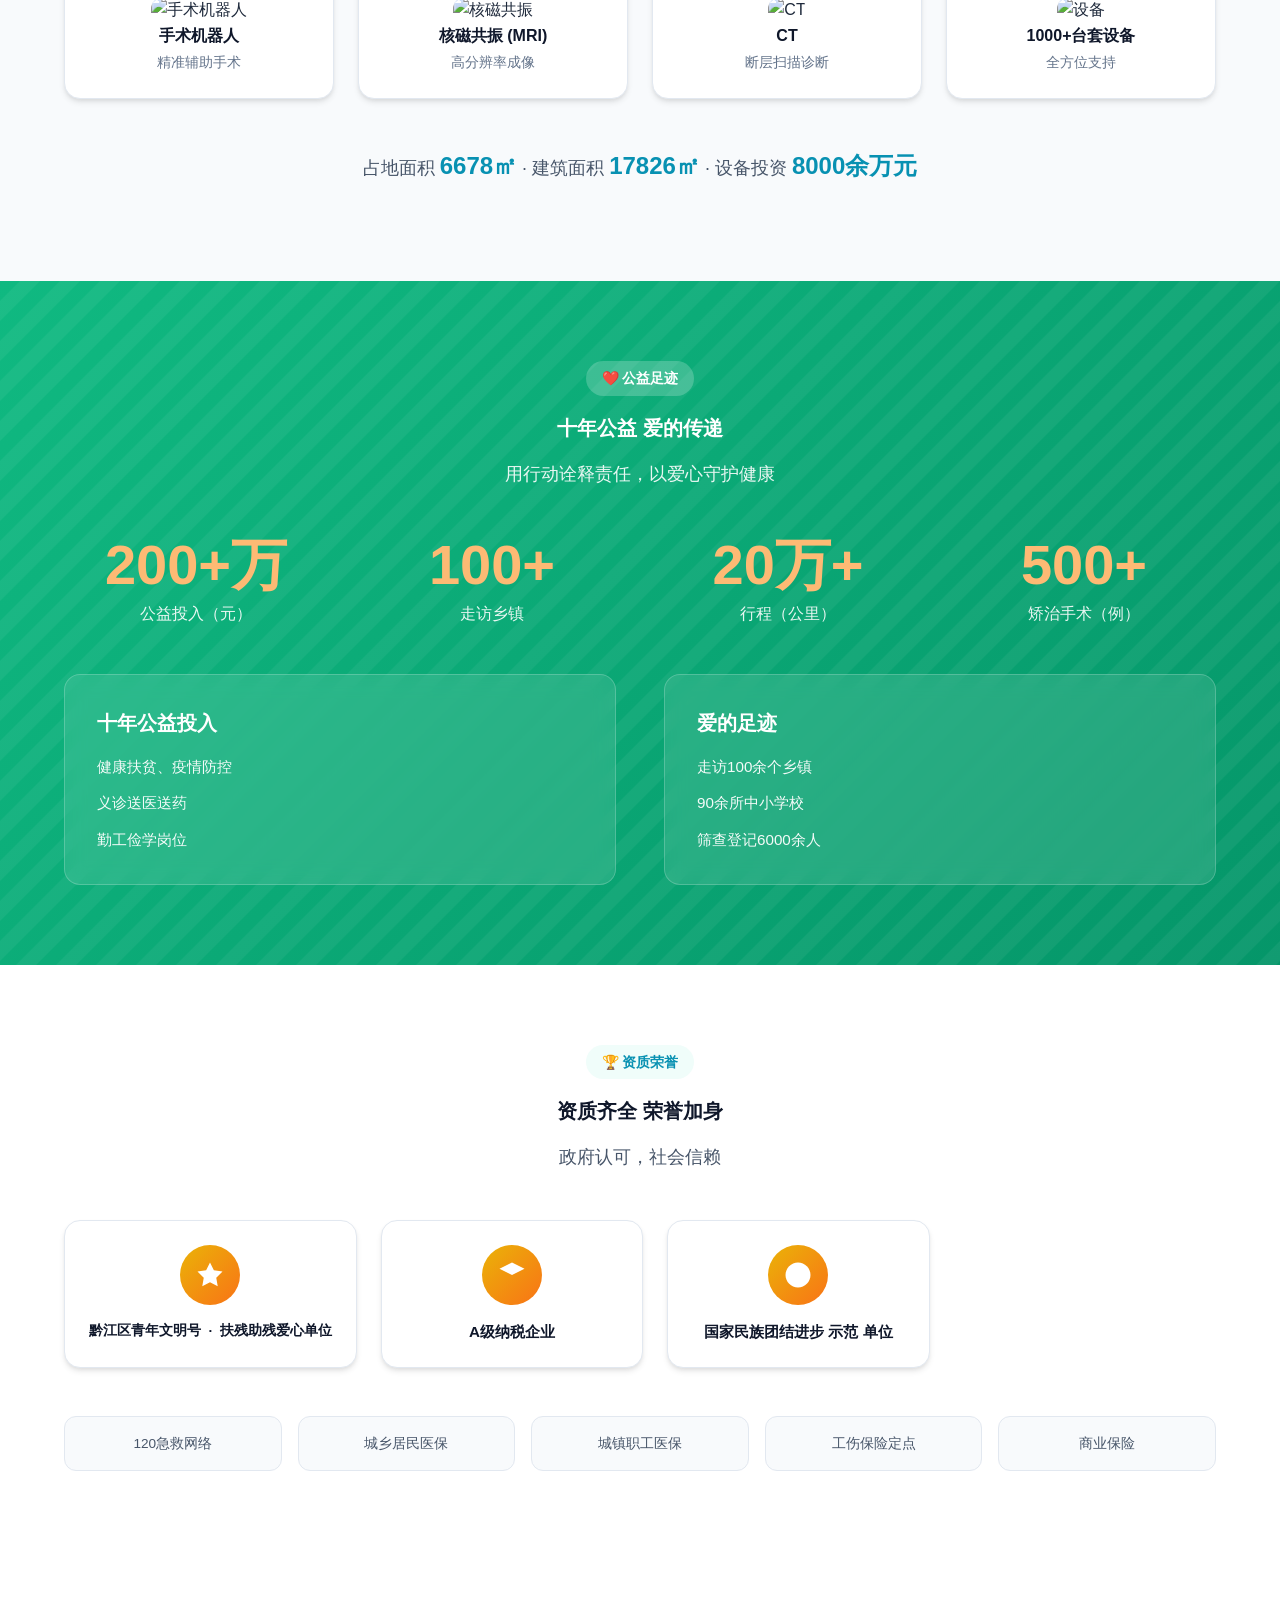
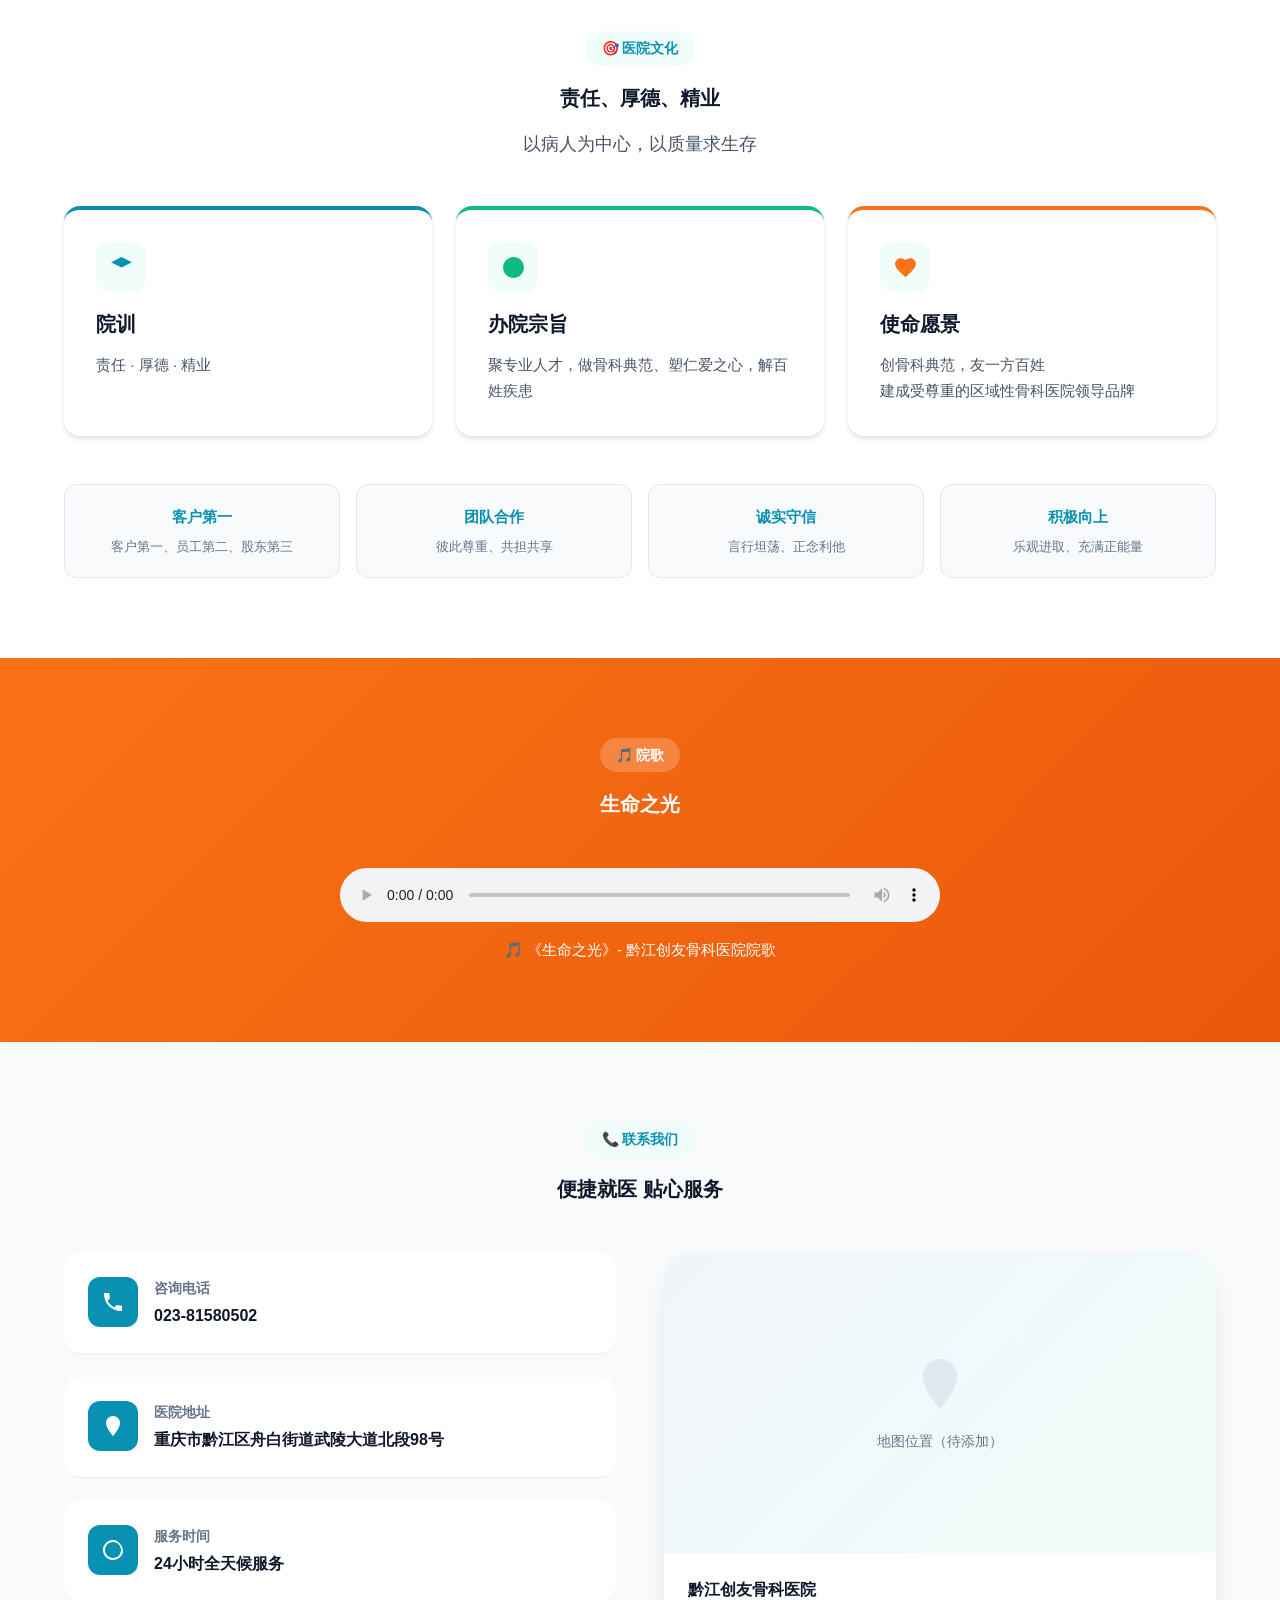
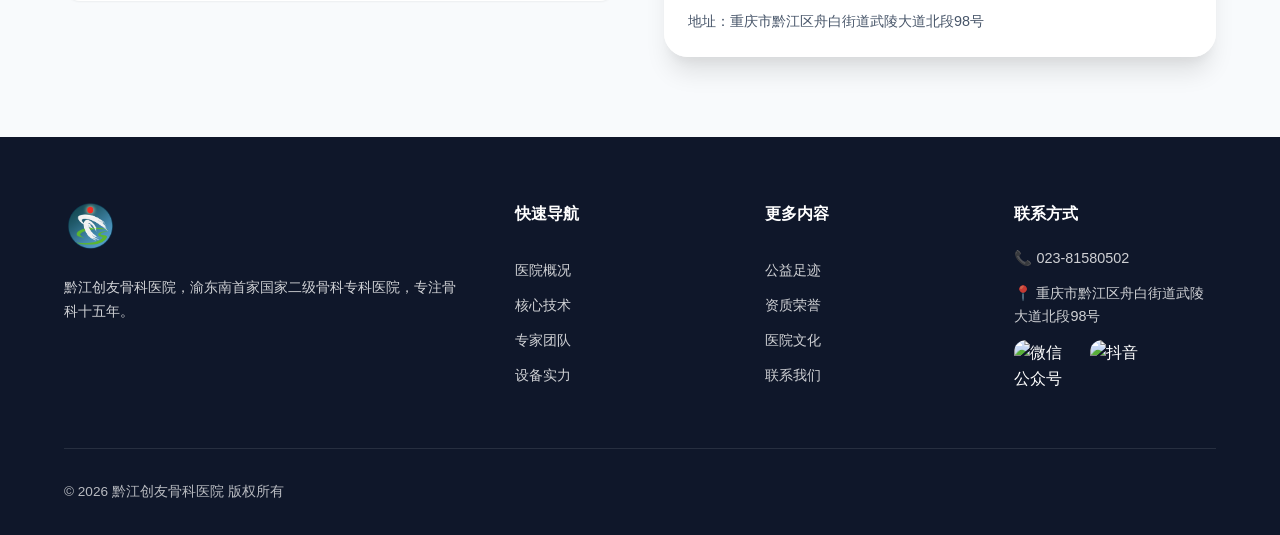
==== commit bd59f5c2: "fix: 在进步-示范-单位之间均加NBSP，禁止所有断行" ====
--- a/index.html
+++ b/index.html
@@ -175,7 +175,7 @@
 <div class="honor-grid">
 <div class="honor-card honor-card-compact"><div class="honor-icon"><svg viewBox="0 0 24 24"><path d="M12 2L15.09 8.26L22 9.27L17 14.14L18.18 21.02L12 17.77L5.82 21.02L7 14.14L2 9.27L8.91 8.26L12 2z"/></svg></div><h3>黔江区青年文明号&nbsp;&nbsp;·&nbsp;&nbsp;扶残助残爱心单位</h3></div>
 <div class="honor-card"><div class="honor-icon"><svg viewBox="0 0 24 24"><path d="M12 2L2 7l10 5 10-5-10-5z"/></svg></div><h3>A级纳税企业</h3></div>
-<div class="honor-card"><div class="honor-icon"><svg viewBox="0 0 24 24"><path d="M12 2C6.48 2 2 6.48 2 12s4.48 10 10 10 10-4.48 10-10S17.52 2 12 2z"/></svg></div><h3>国家民族团结进步&nbsp;示范单位</h3></div>
+<div class="honor-card"><div class="honor-icon"><svg viewBox="0 0 24 24"><path d="M12 2C6.48 2 2 6.48 2 12s4.48 10 10 10 10-4.48 10-10S17.52 2 12 2z"/></svg></div><h3>国家民族团结进步&nbsp;示范&nbsp;单位</h3></div>
 </div>
 <div class="insurance-grid">
 <div class="insurance-item"><p>120急救网络</p></div>
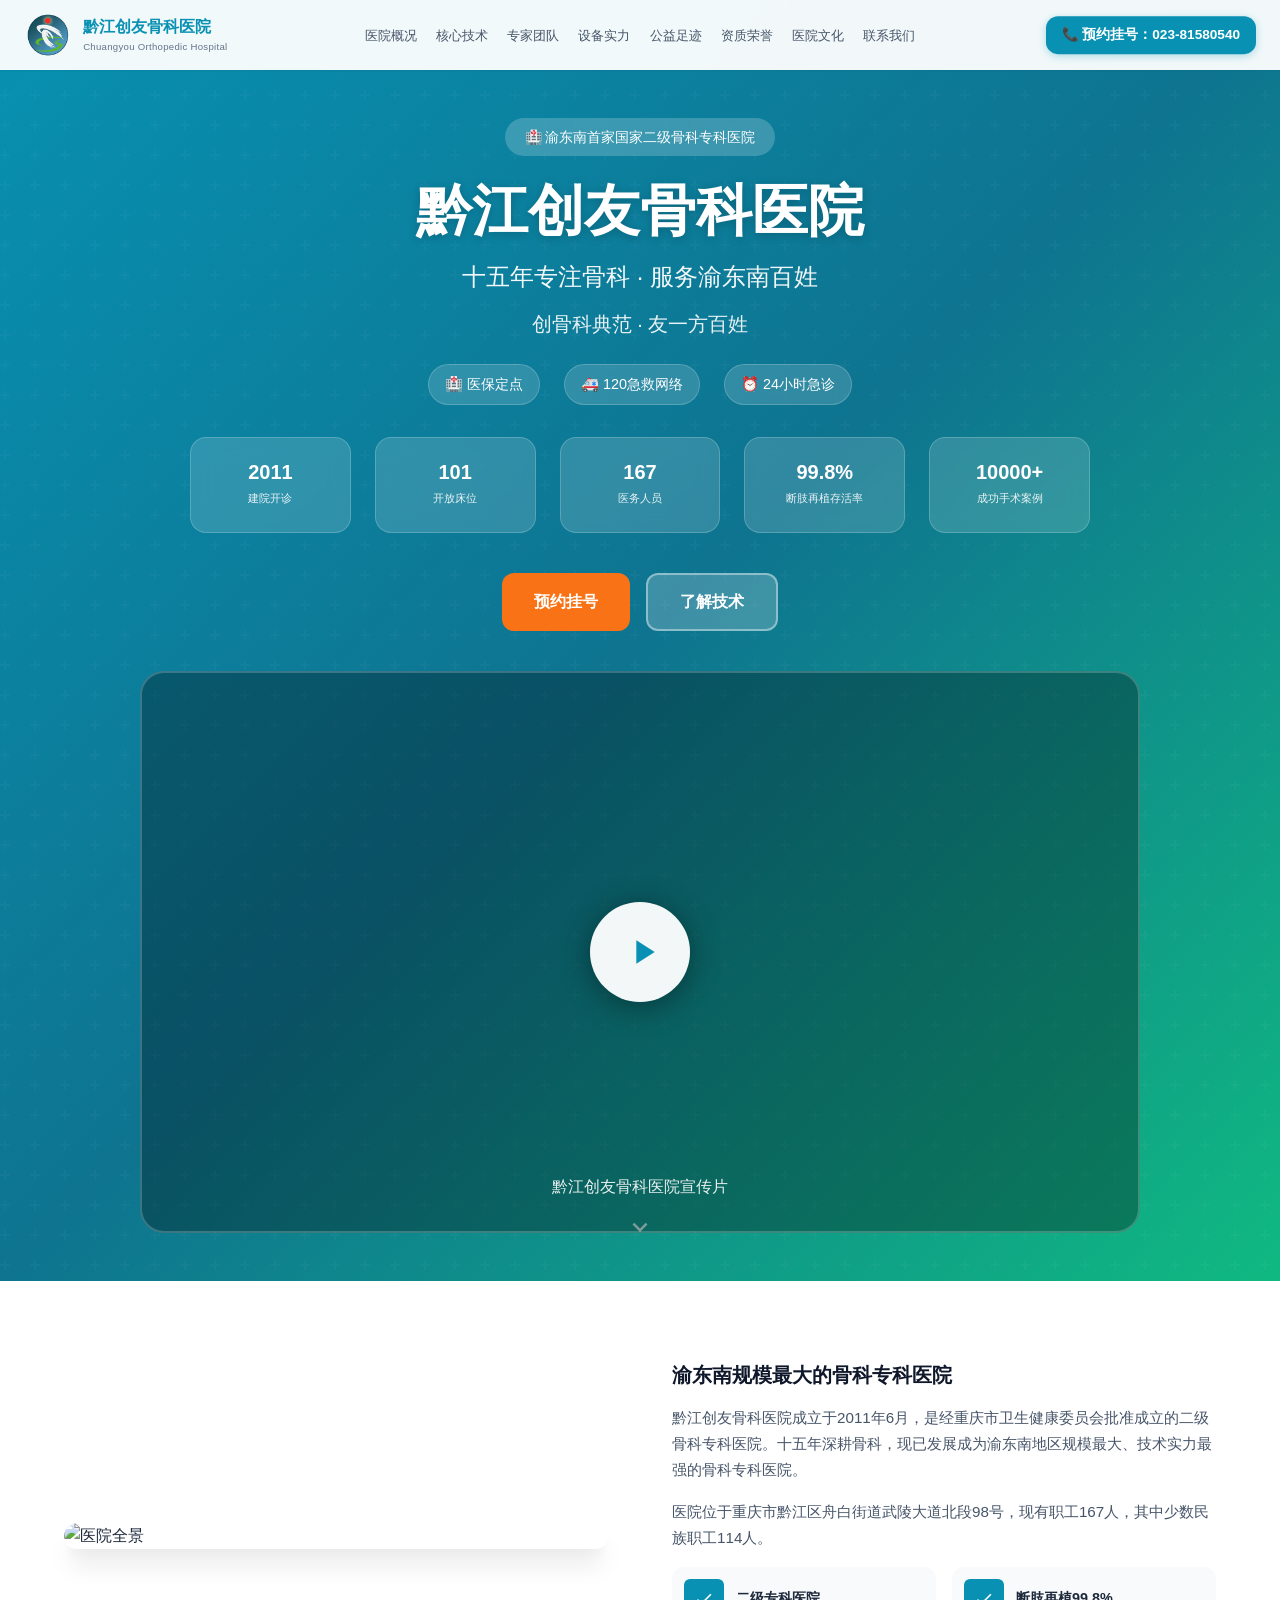
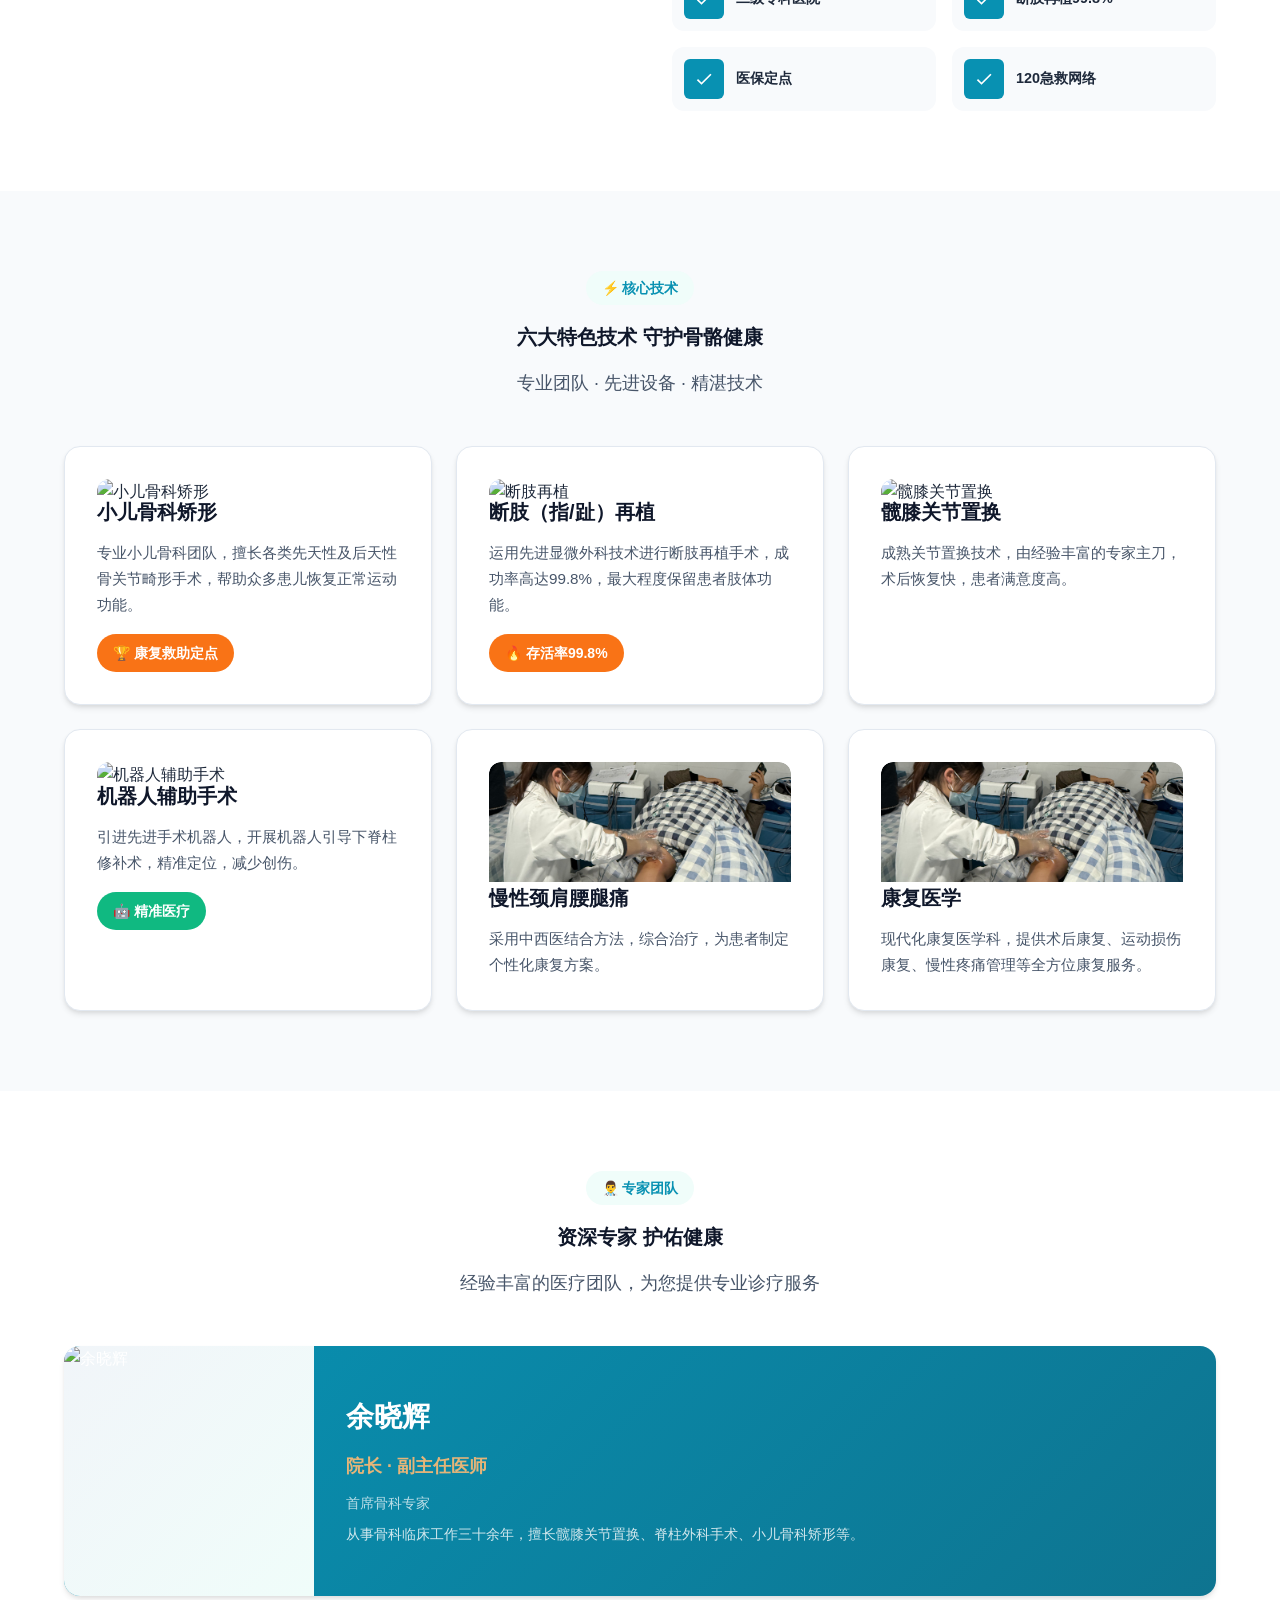
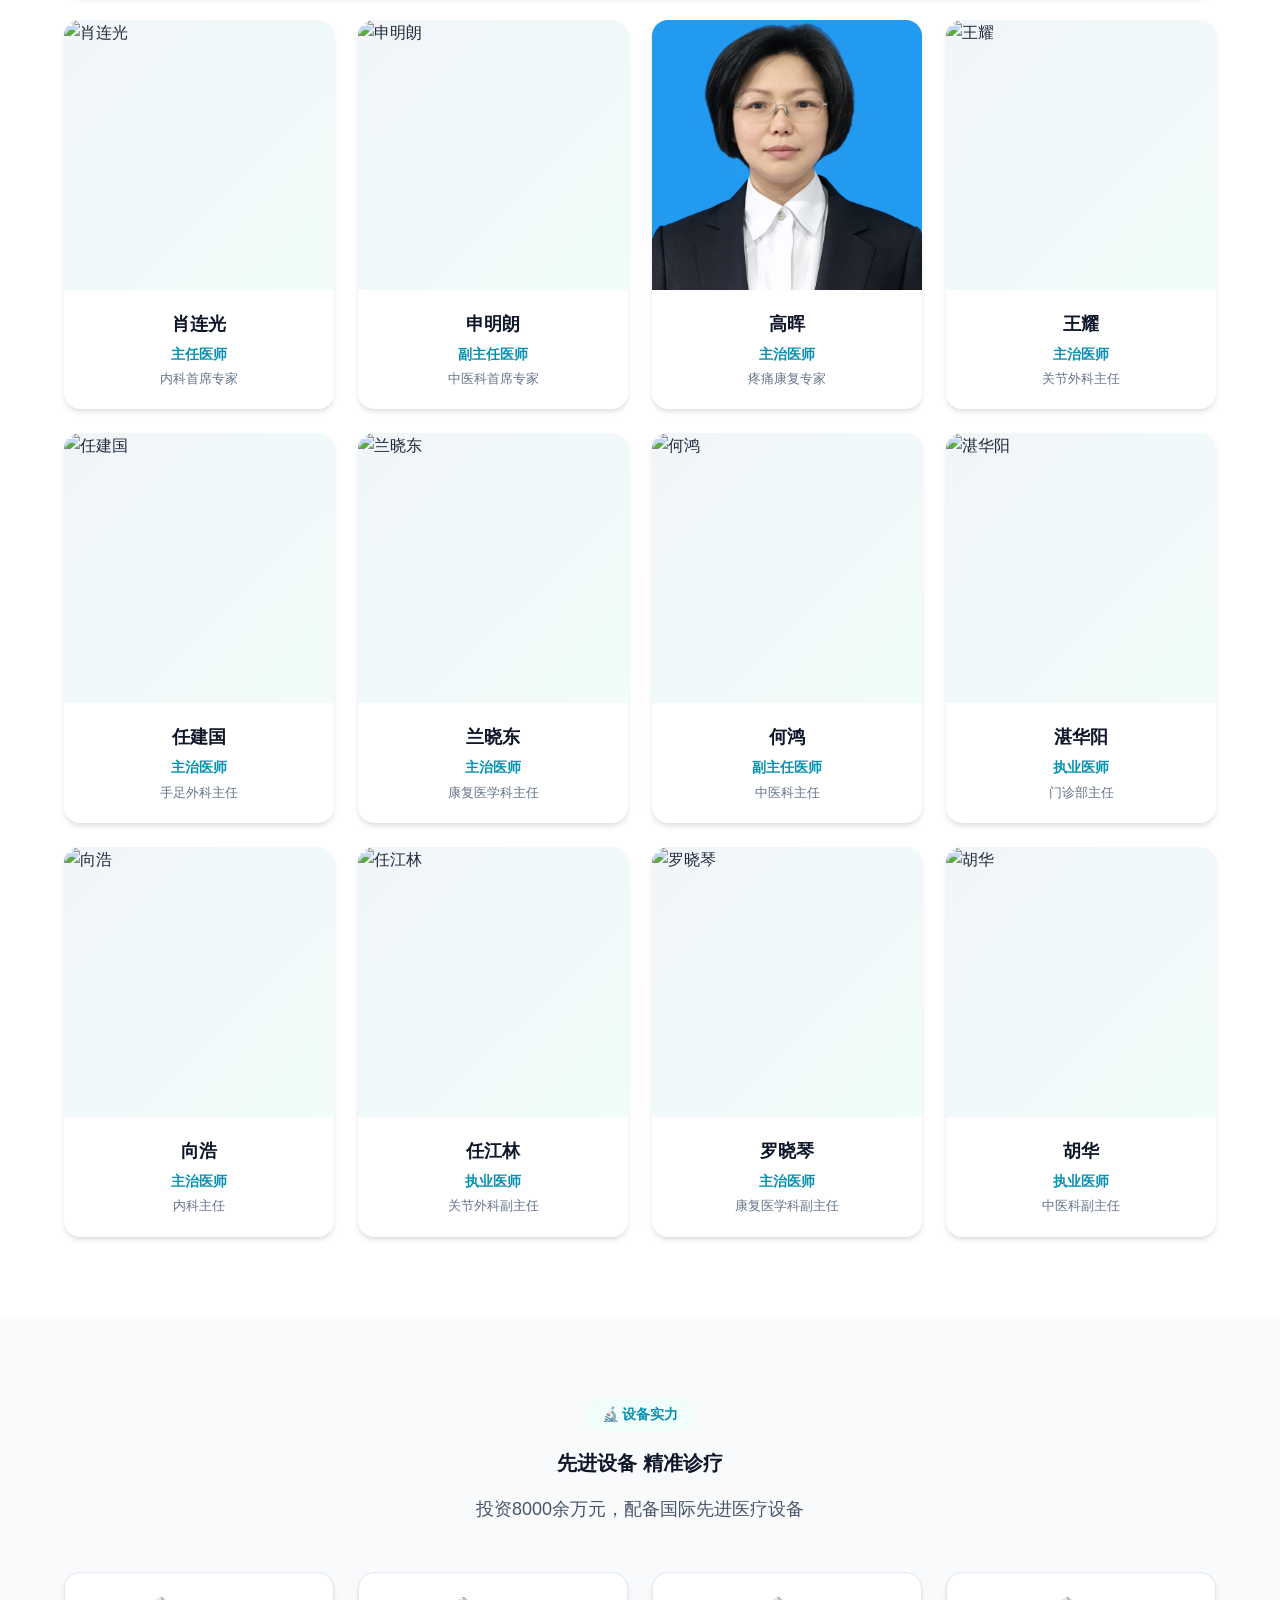
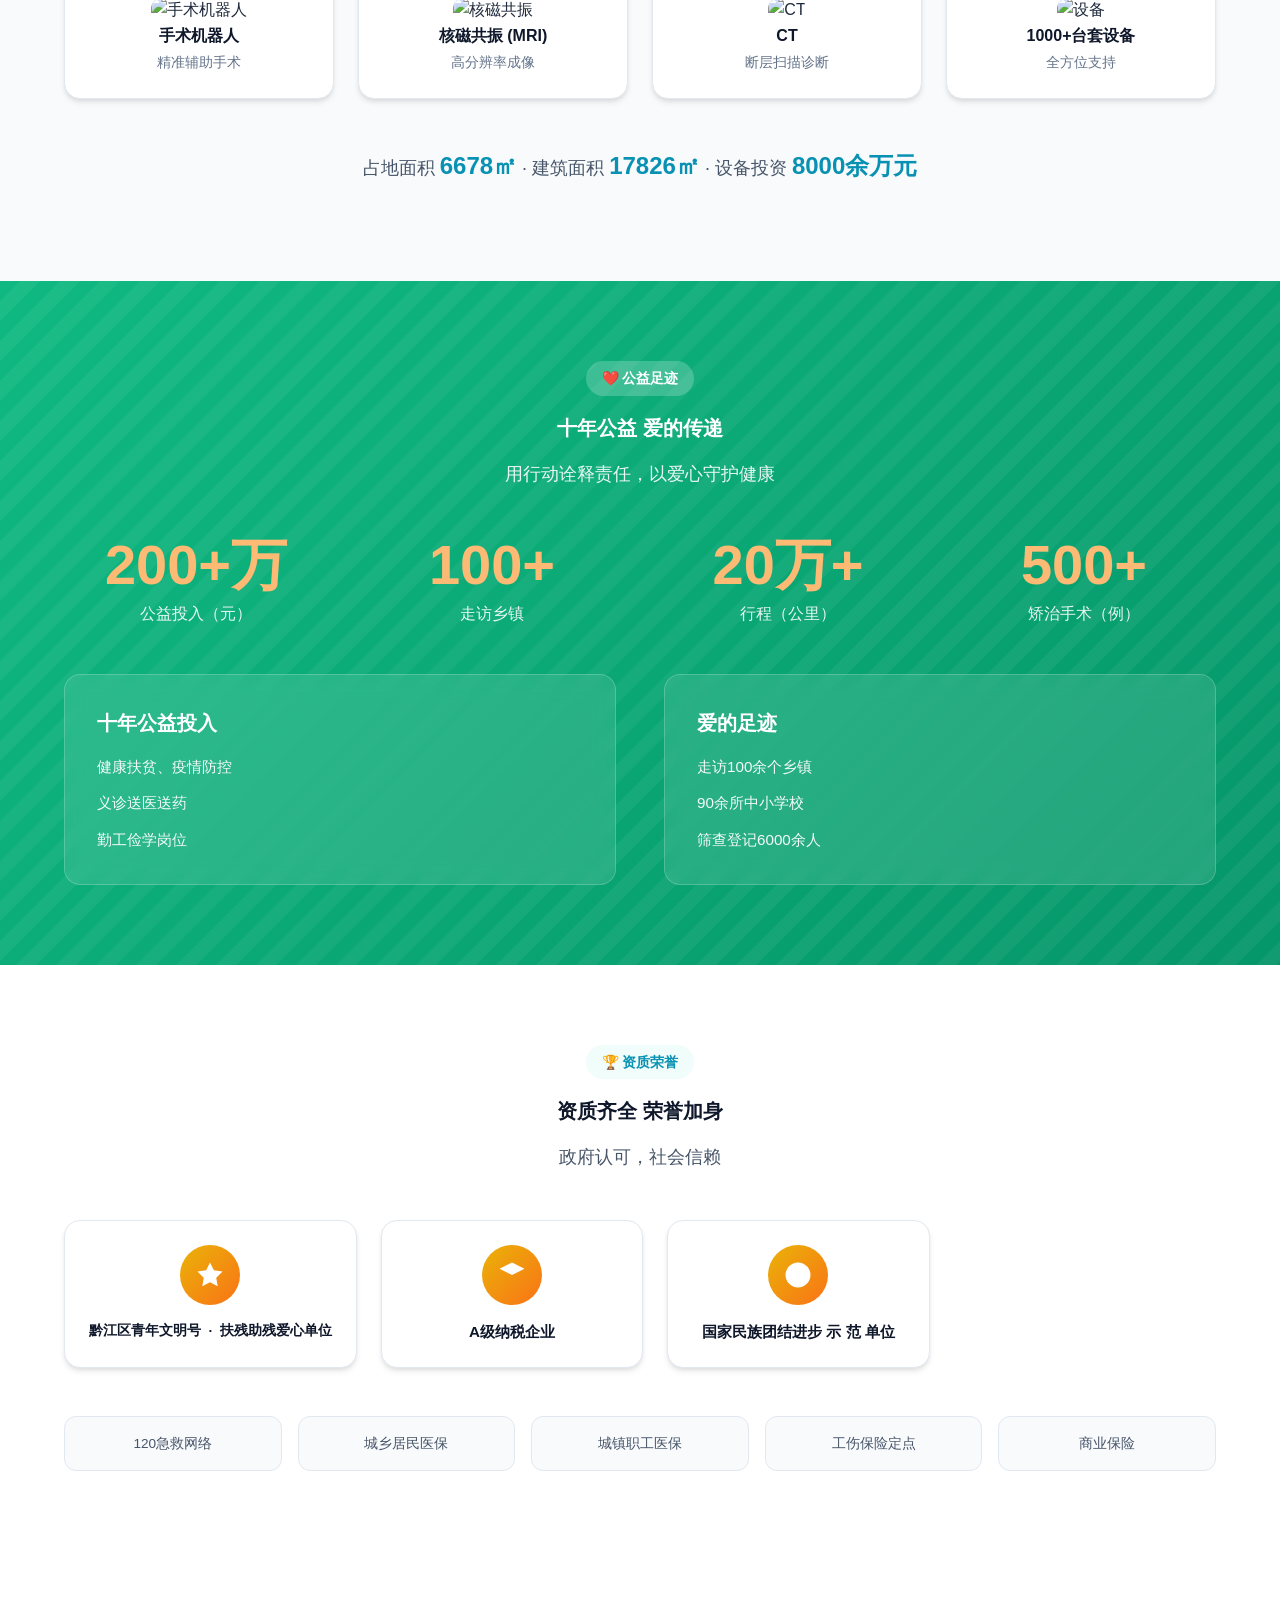
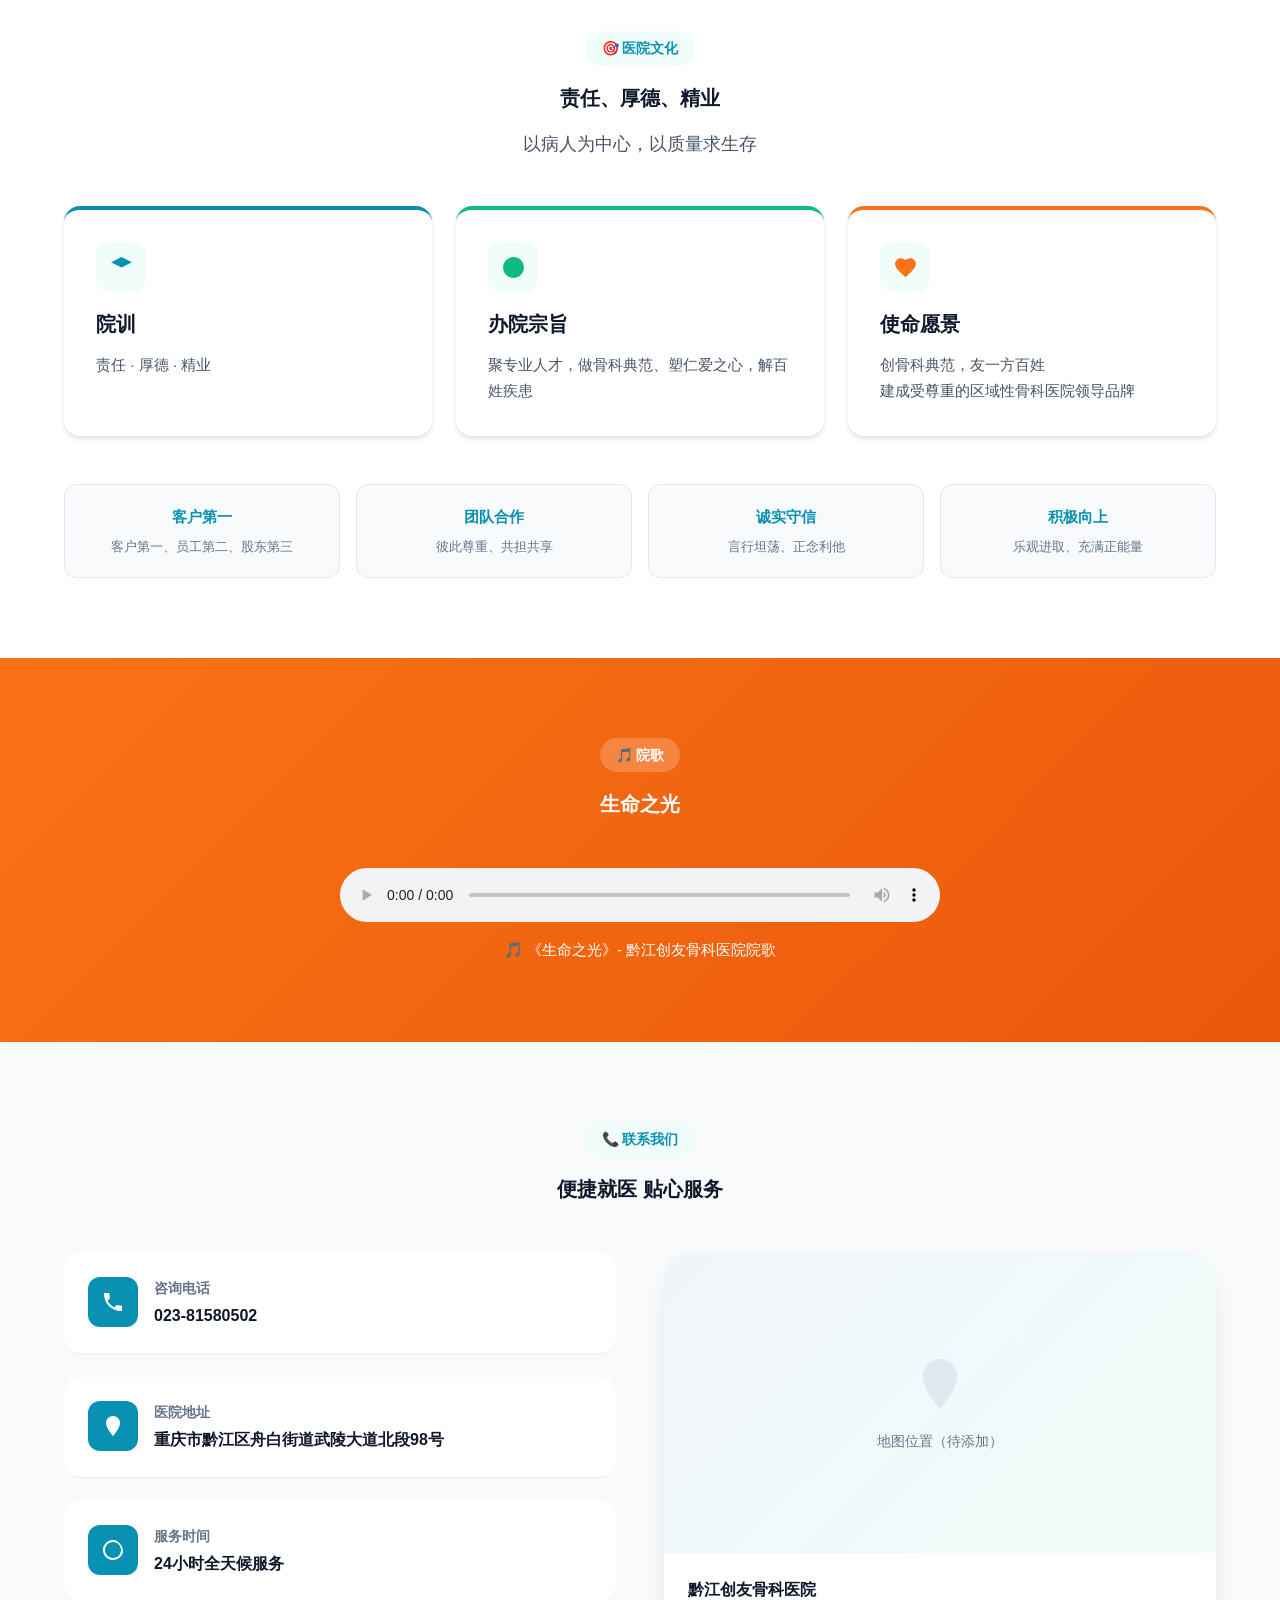
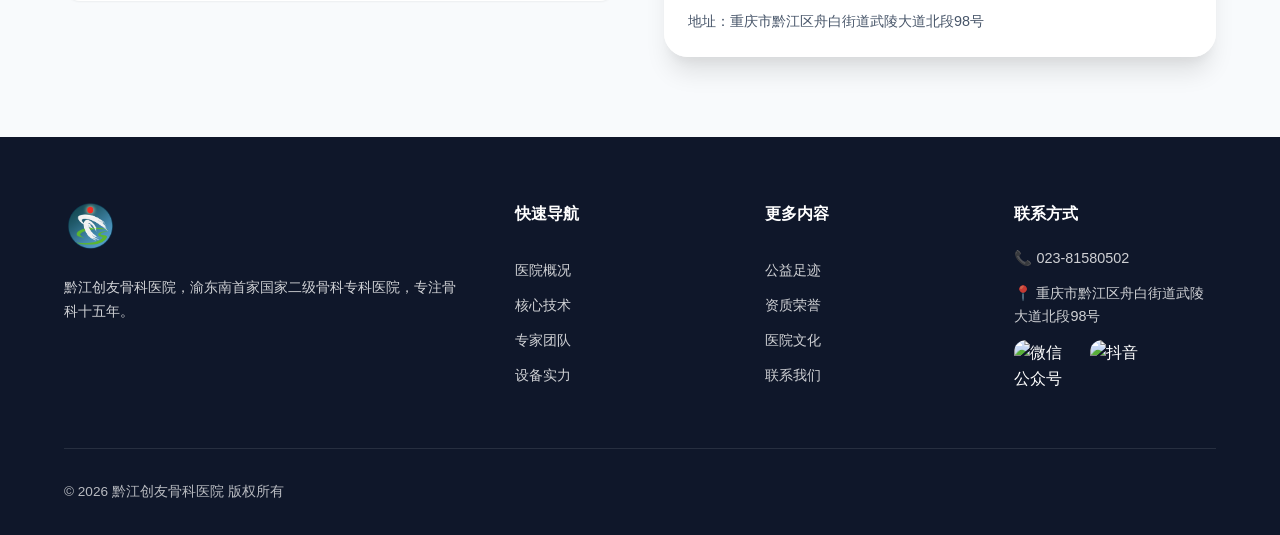
==== commit d47640a3: "fix: honor-card h3加white-space nowrap彻底禁止断行" ====
--- a/index.html
+++ b/index.html
@@ -175,7 +175,7 @@
 <div class="honor-grid">
 <div class="honor-card honor-card-compact"><div class="honor-icon"><svg viewBox="0 0 24 24"><path d="M12 2L15.09 8.26L22 9.27L17 14.14L18.18 21.02L12 17.77L5.82 21.02L7 14.14L2 9.27L8.91 8.26L12 2z"/></svg></div><h3>黔江区青年文明号&nbsp;&nbsp;·&nbsp;&nbsp;扶残助残爱心单位</h3></div>
 <div class="honor-card"><div class="honor-icon"><svg viewBox="0 0 24 24"><path d="M12 2L2 7l10 5 10-5-10-5z"/></svg></div><h3>A级纳税企业</h3></div>
-<div class="honor-card"><div class="honor-icon"><svg viewBox="0 0 24 24"><path d="M12 2C6.48 2 2 6.48 2 12s4.48 10 10 10 10-4.48 10-10S17.52 2 12 2z"/></svg></div><h3>国家民族团结进步&nbsp;示范&nbsp;单位</h3></div>
+<div class="honor-card"><div class="honor-icon"><svg viewBox="0 0 24 24"><path d="M12 2C6.48 2 2 6.48 2 12s4.48 10 10 10 10-4.48 10-10S17.52 2 12 2z"/></svg></div><h3>国家民族团结进步&nbsp;示&nbsp;范&nbsp;单位</h3></div>
 </div>
 <div class="insurance-grid">
 <div class="insurance-item"><p>120急救网络</p></div>
--- a/style.css
+++ b/style.css
@@ -173,7 +173,7 @@
 .honor-card:hover { transform: translateY(-3px); box-shadow: var(--shadow-lg); }
 .honor-icon { width: 60px; height: 60px; margin: 0 auto 1rem; background: linear-gradient(135deg, var(--gold), var(--accent)); border-radius: 50%; display: flex; align-items: center; justify-content: center; }
 .honor-icon svg { width: 30px; height: 30px; fill: var(--text-white); }
-.honor-card h3 { font-size: 0.95rem; font-weight: 700; color: var(--text-dark); line-height: 1.4; word-break: keep-all; }
+.honor-card h3 { font-size: 0.95rem; font-weight: 700; color: var(--text-dark); line-height: 1.4; word-break: keep-all; white-space: nowrap; }
 .honor-card-compact h3 { font-size: 0.85rem; }
 .insurance-grid { display: grid; grid-template-columns: repeat(5, 1fr); gap: 1rem; margin-top: 3rem; }
 .insurance-item { background: var(--bg-lighter); border-radius: var(--radius); padding: 1rem; text-align: center; border: 1px solid var(--border); }
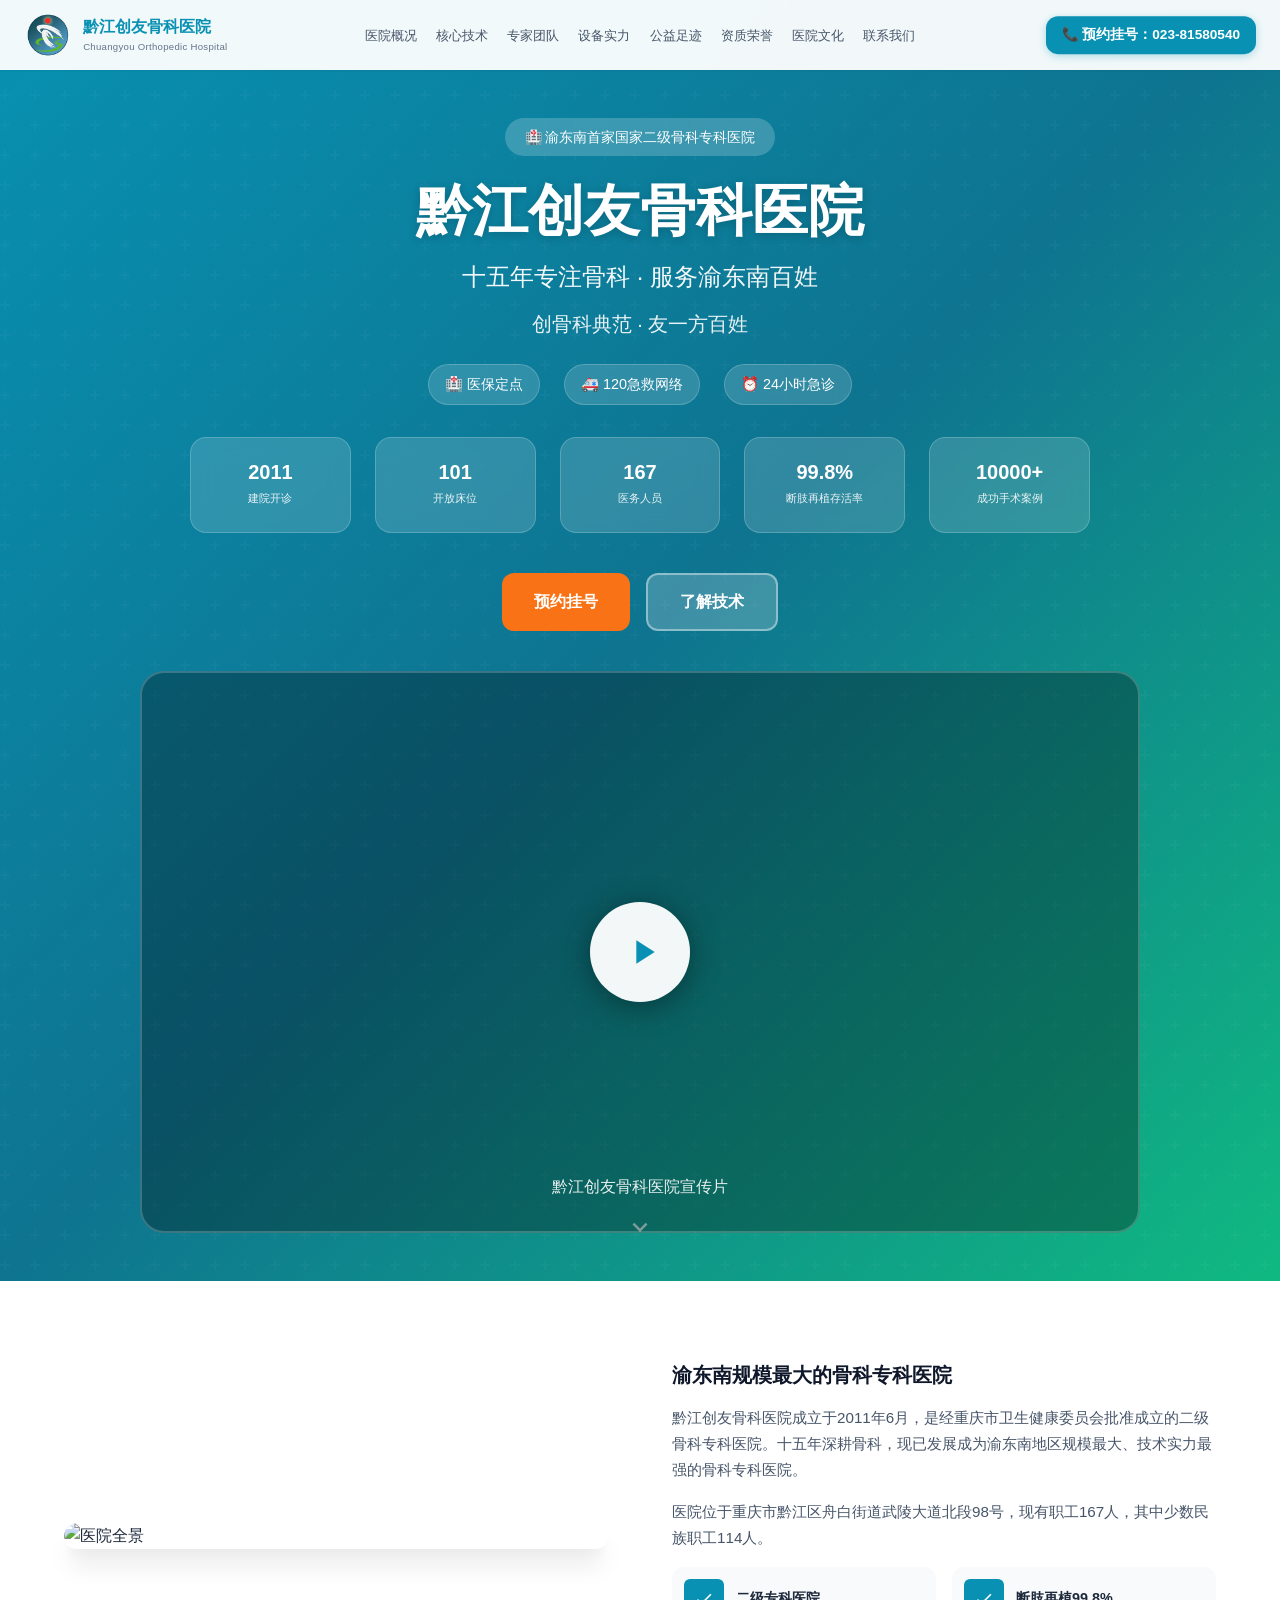
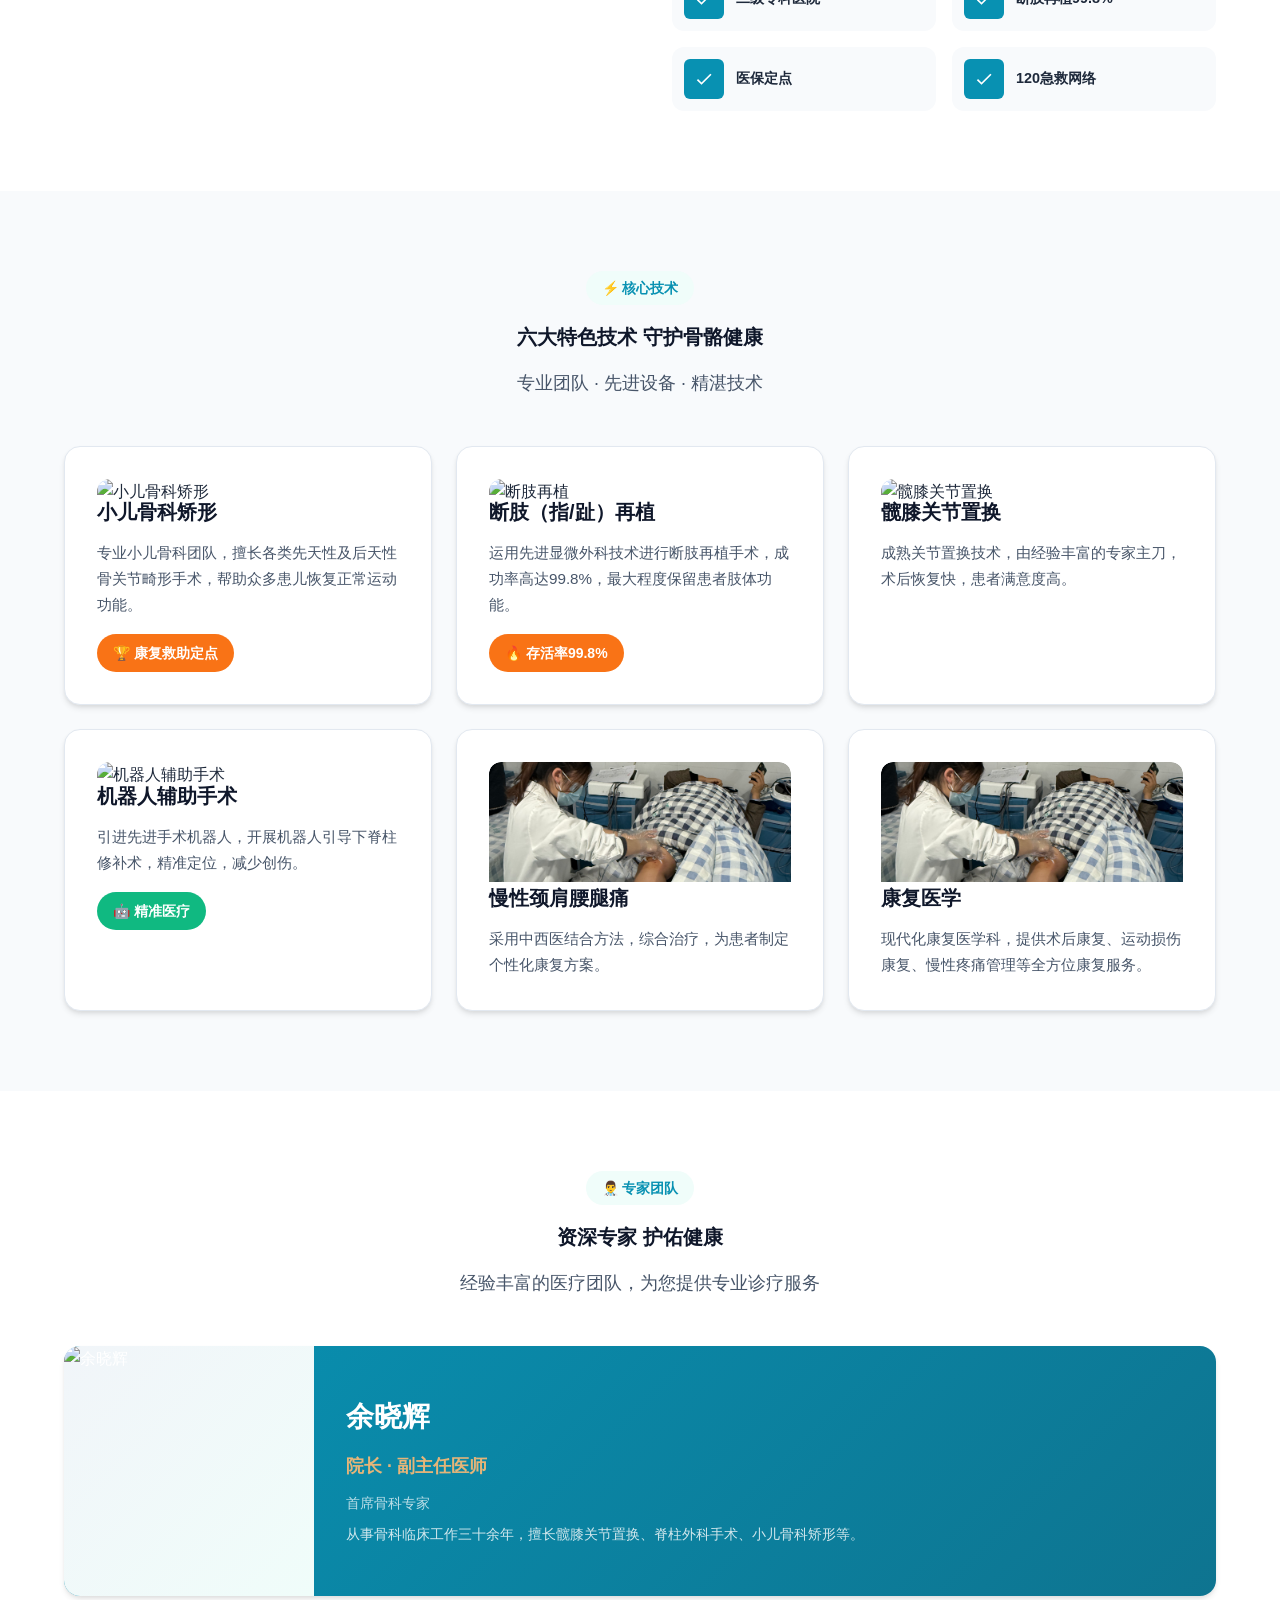
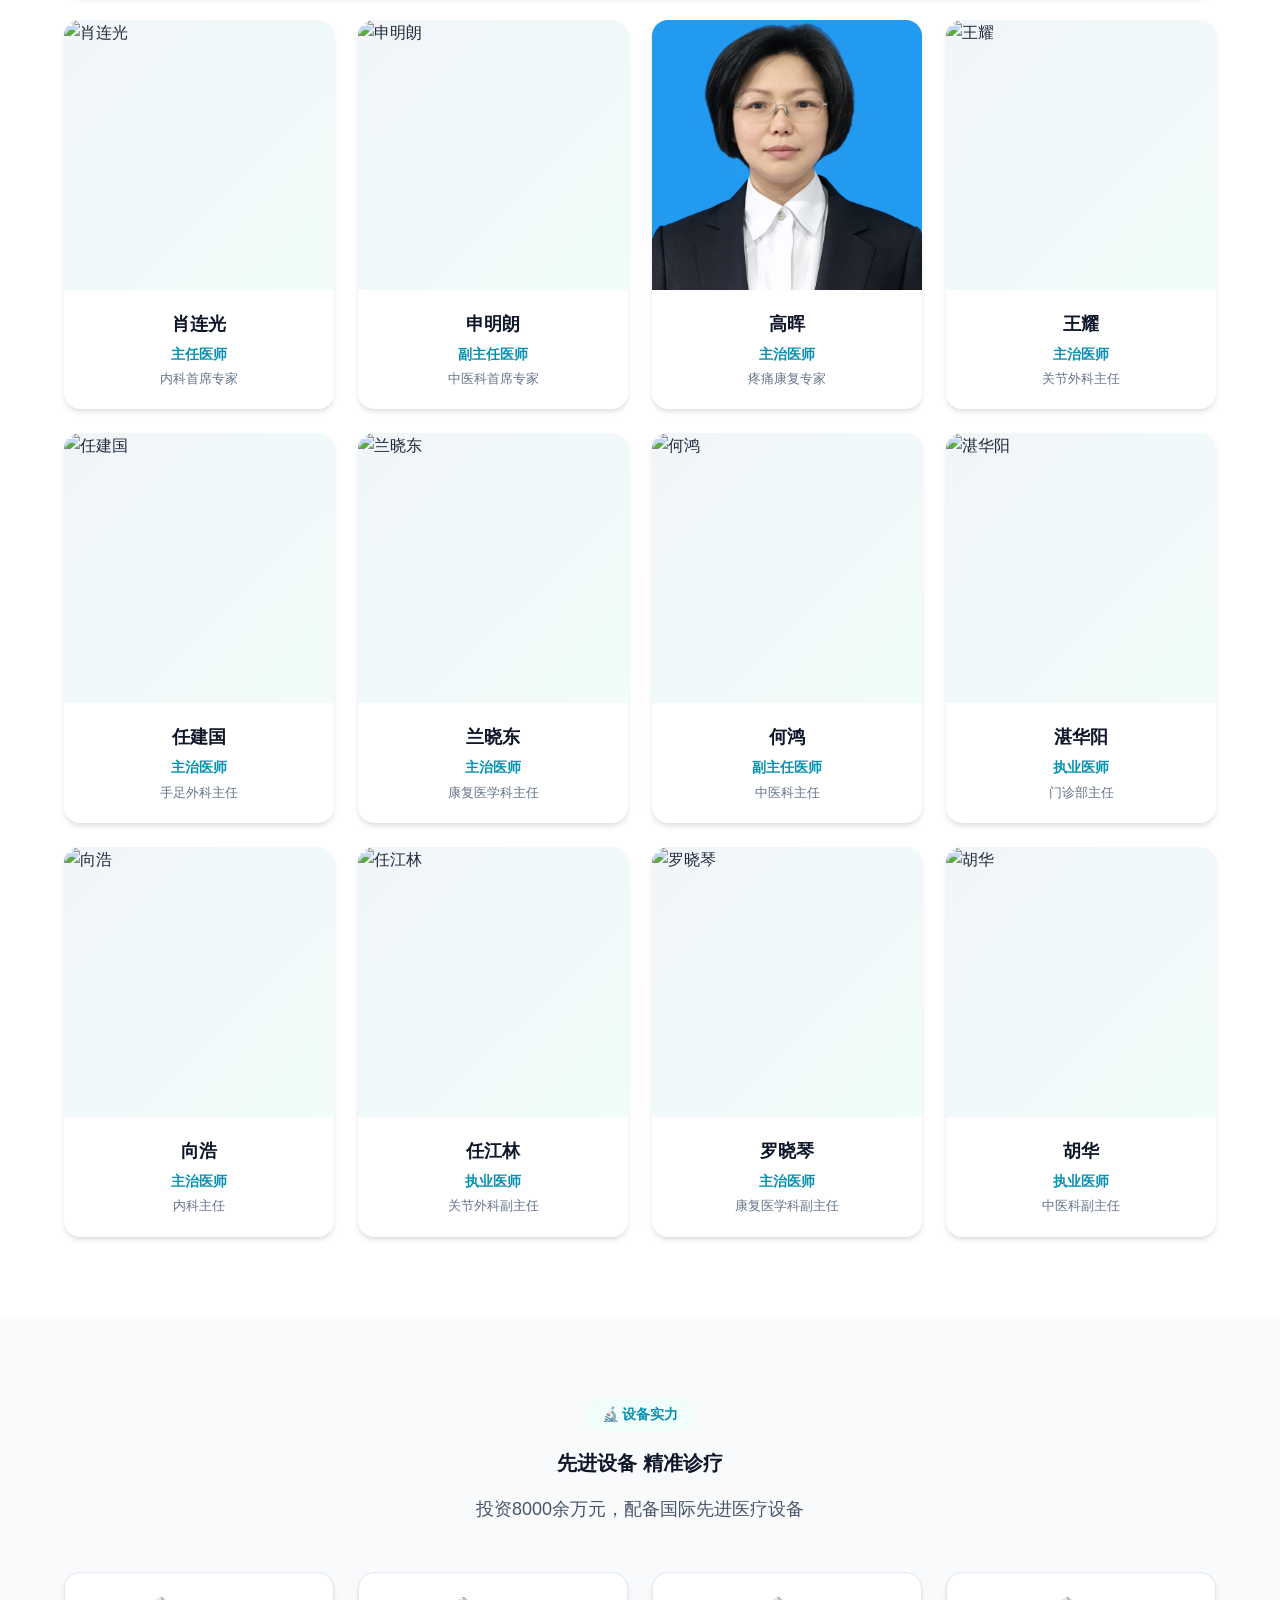
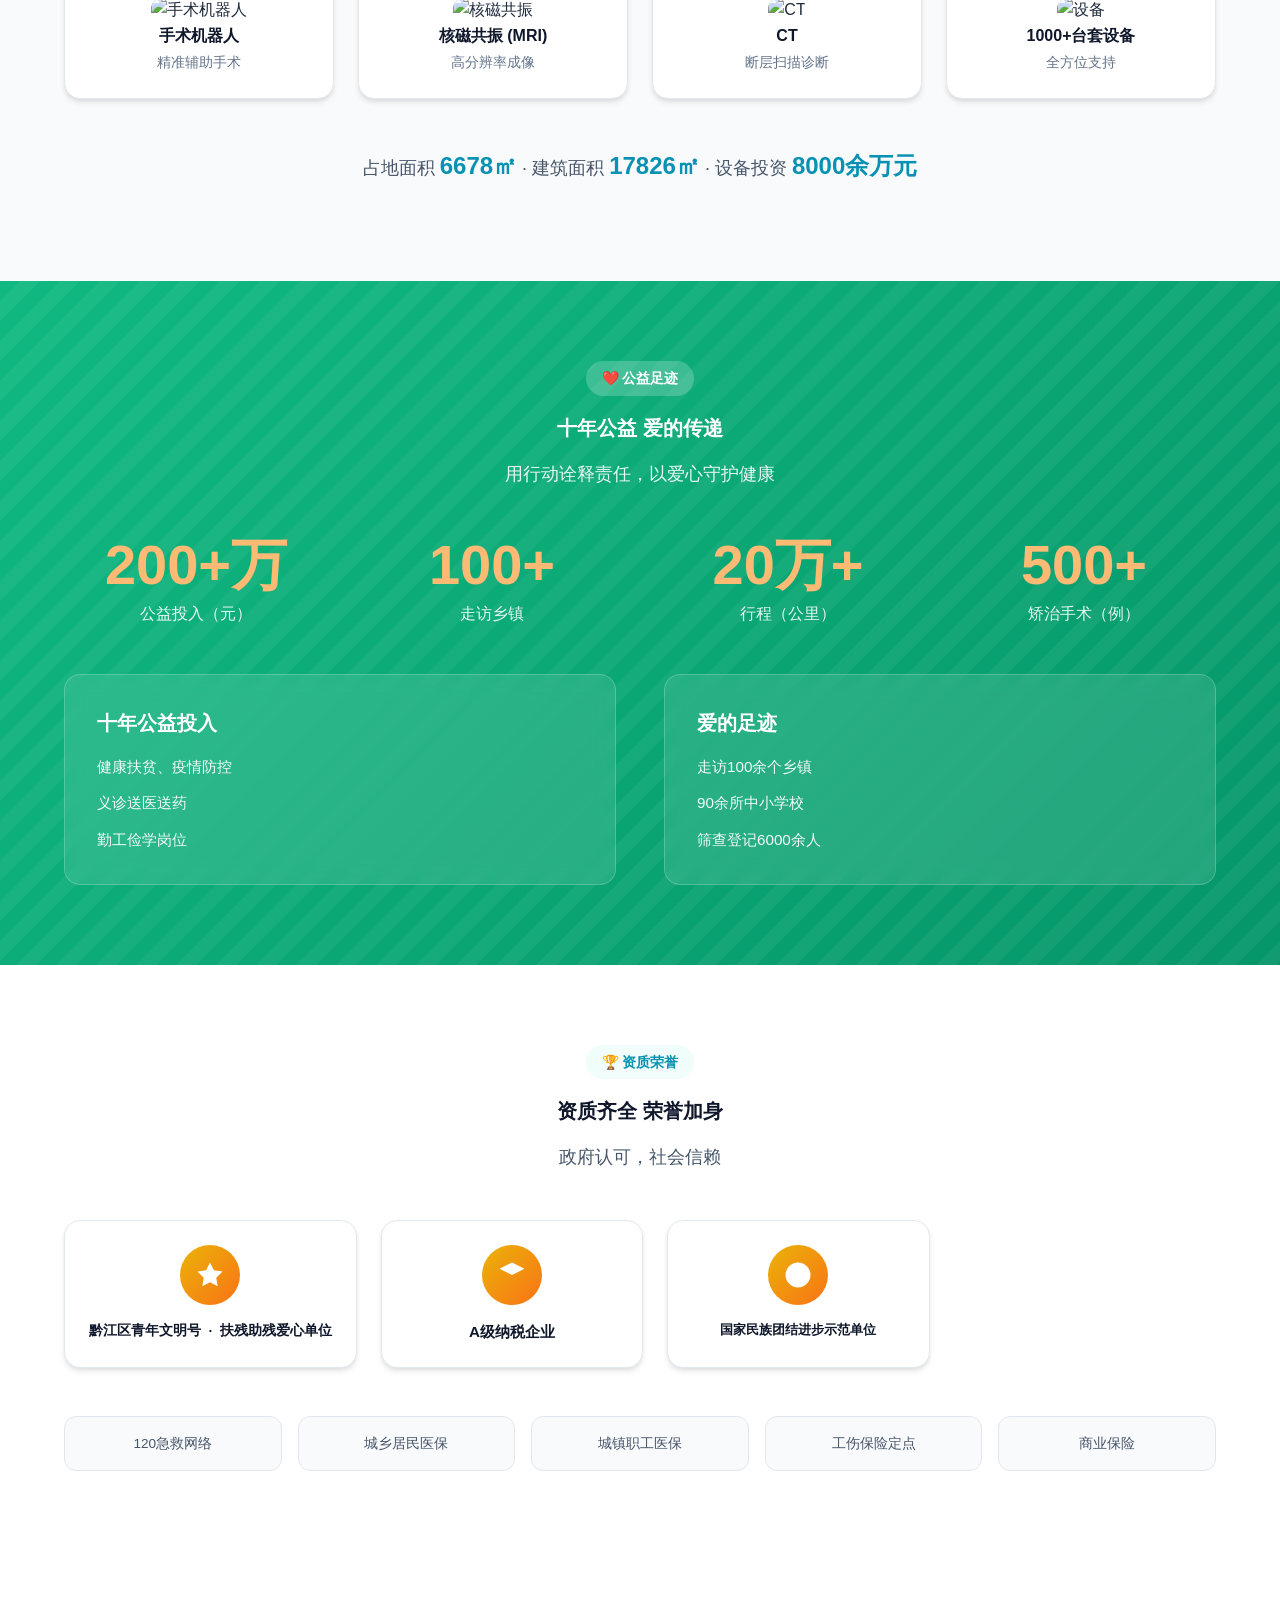
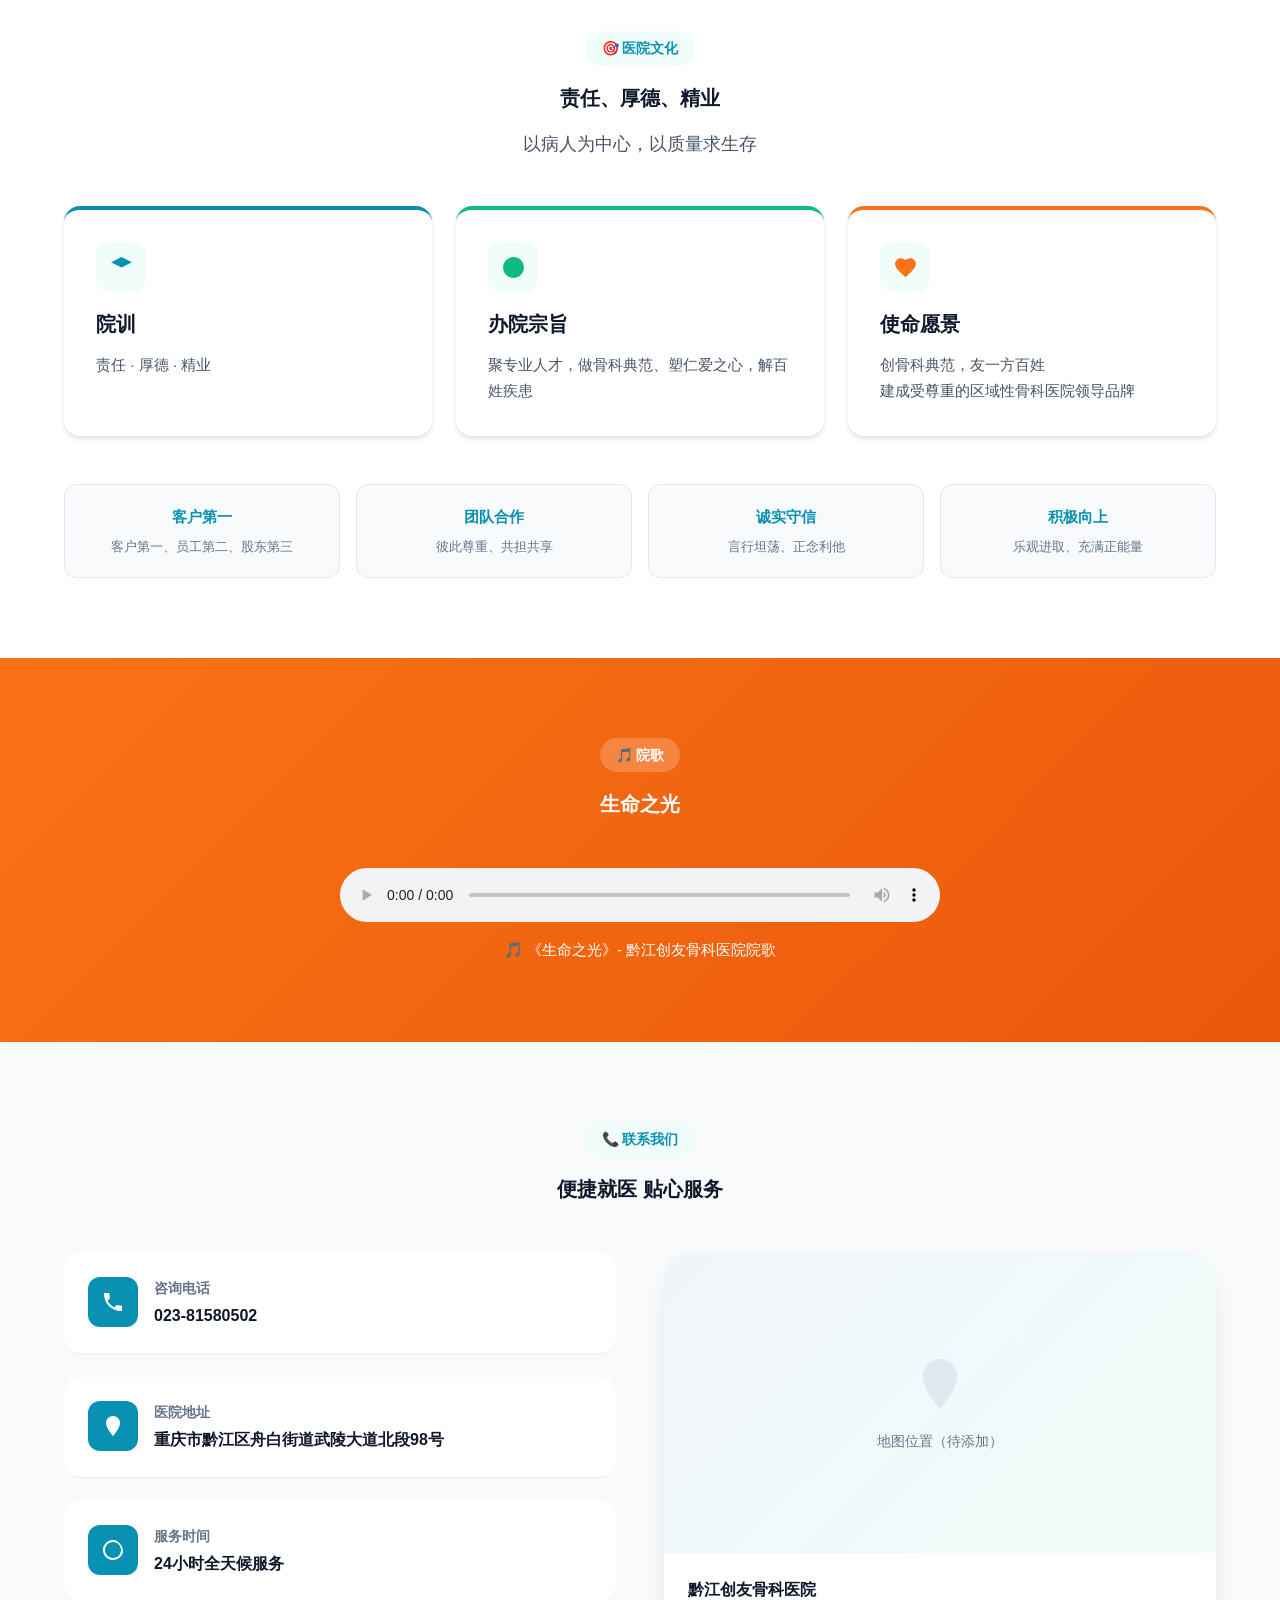
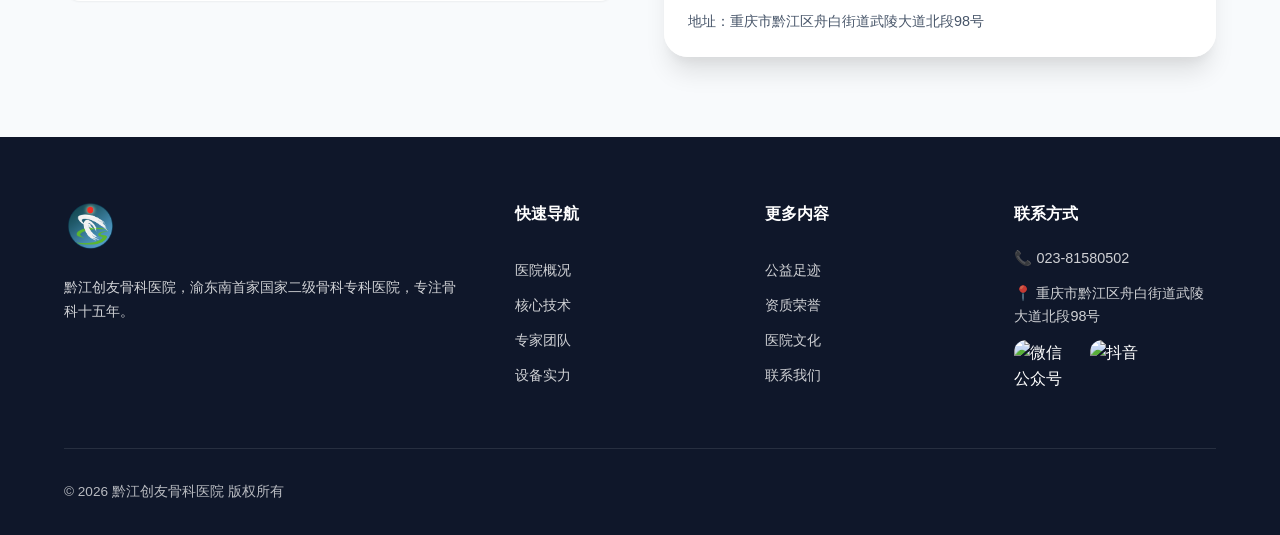
==== commit 45eecff5: "fix: 示范单位改用0.83rem内联样式防止断行" ====
--- a/index.html
+++ b/index.html
@@ -175,7 +175,7 @@
 <div class="honor-grid">
 <div class="honor-card honor-card-compact"><div class="honor-icon"><svg viewBox="0 0 24 24"><path d="M12 2L15.09 8.26L22 9.27L17 14.14L18.18 21.02L12 17.77L5.82 21.02L7 14.14L2 9.27L8.91 8.26L12 2z"/></svg></div><h3>黔江区青年文明号&nbsp;&nbsp;·&nbsp;&nbsp;扶残助残爱心单位</h3></div>
 <div class="honor-card"><div class="honor-icon"><svg viewBox="0 0 24 24"><path d="M12 2L2 7l10 5 10-5-10-5z"/></svg></div><h3>A级纳税企业</h3></div>
-<div class="honor-card"><div class="honor-icon"><svg viewBox="0 0 24 24"><path d="M12 2C6.48 2 2 6.48 2 12s4.48 10 10 10 10-4.48 10-10S17.52 2 12 2z"/></svg></div><h3>国家民族团结进步&nbsp;示&nbsp;范&nbsp;单位</h3></div>
+<div class="honor-card"><div class="honor-icon"><svg viewBox="0 0 24 24"><path d="M12 2C6.48 2 2 6.48 2 12s4.48 10 10 10 10-4.48 10-10S17.52 2 12 2z"/></svg></div><h3 style="font-size:0.83rem">国家民族团结进步示范单位</h3></div>
 </div>
 <div class="insurance-grid">
 <div class="insurance-item"><p>120急救网络</p></div>
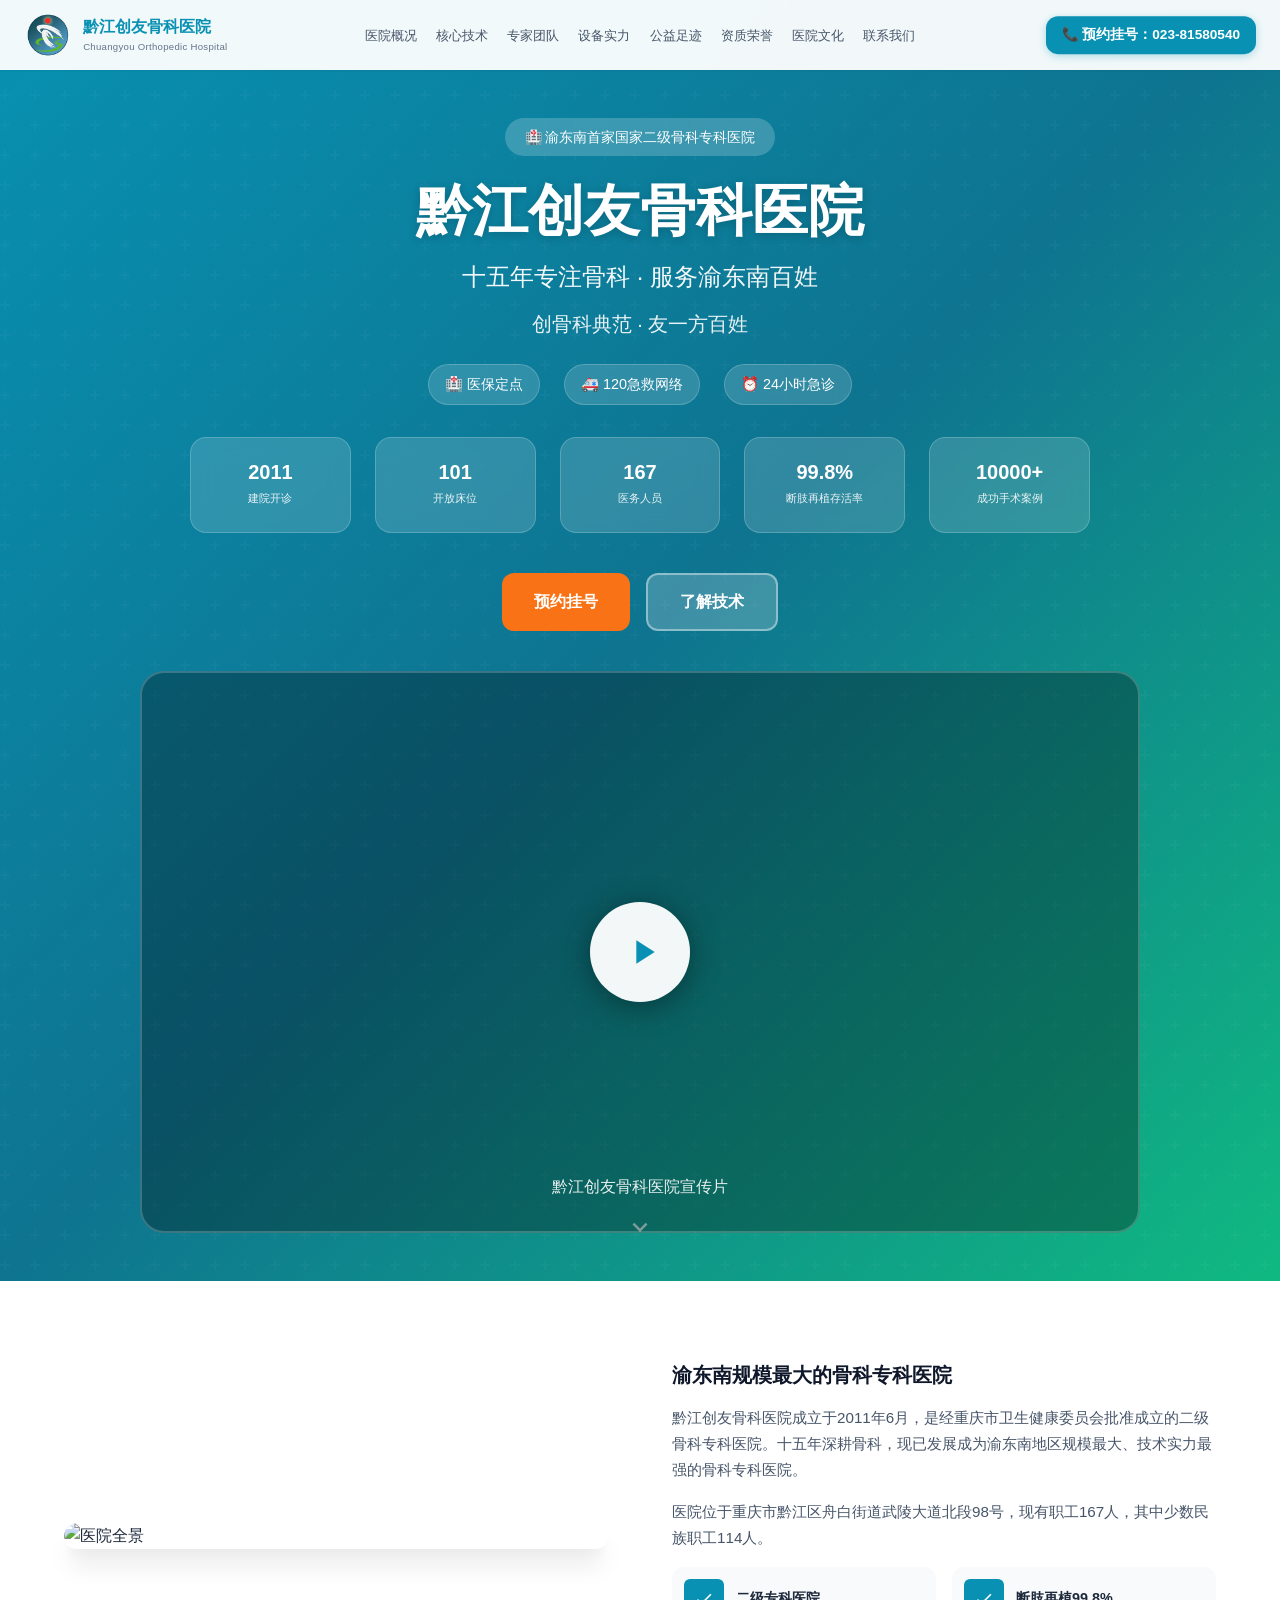
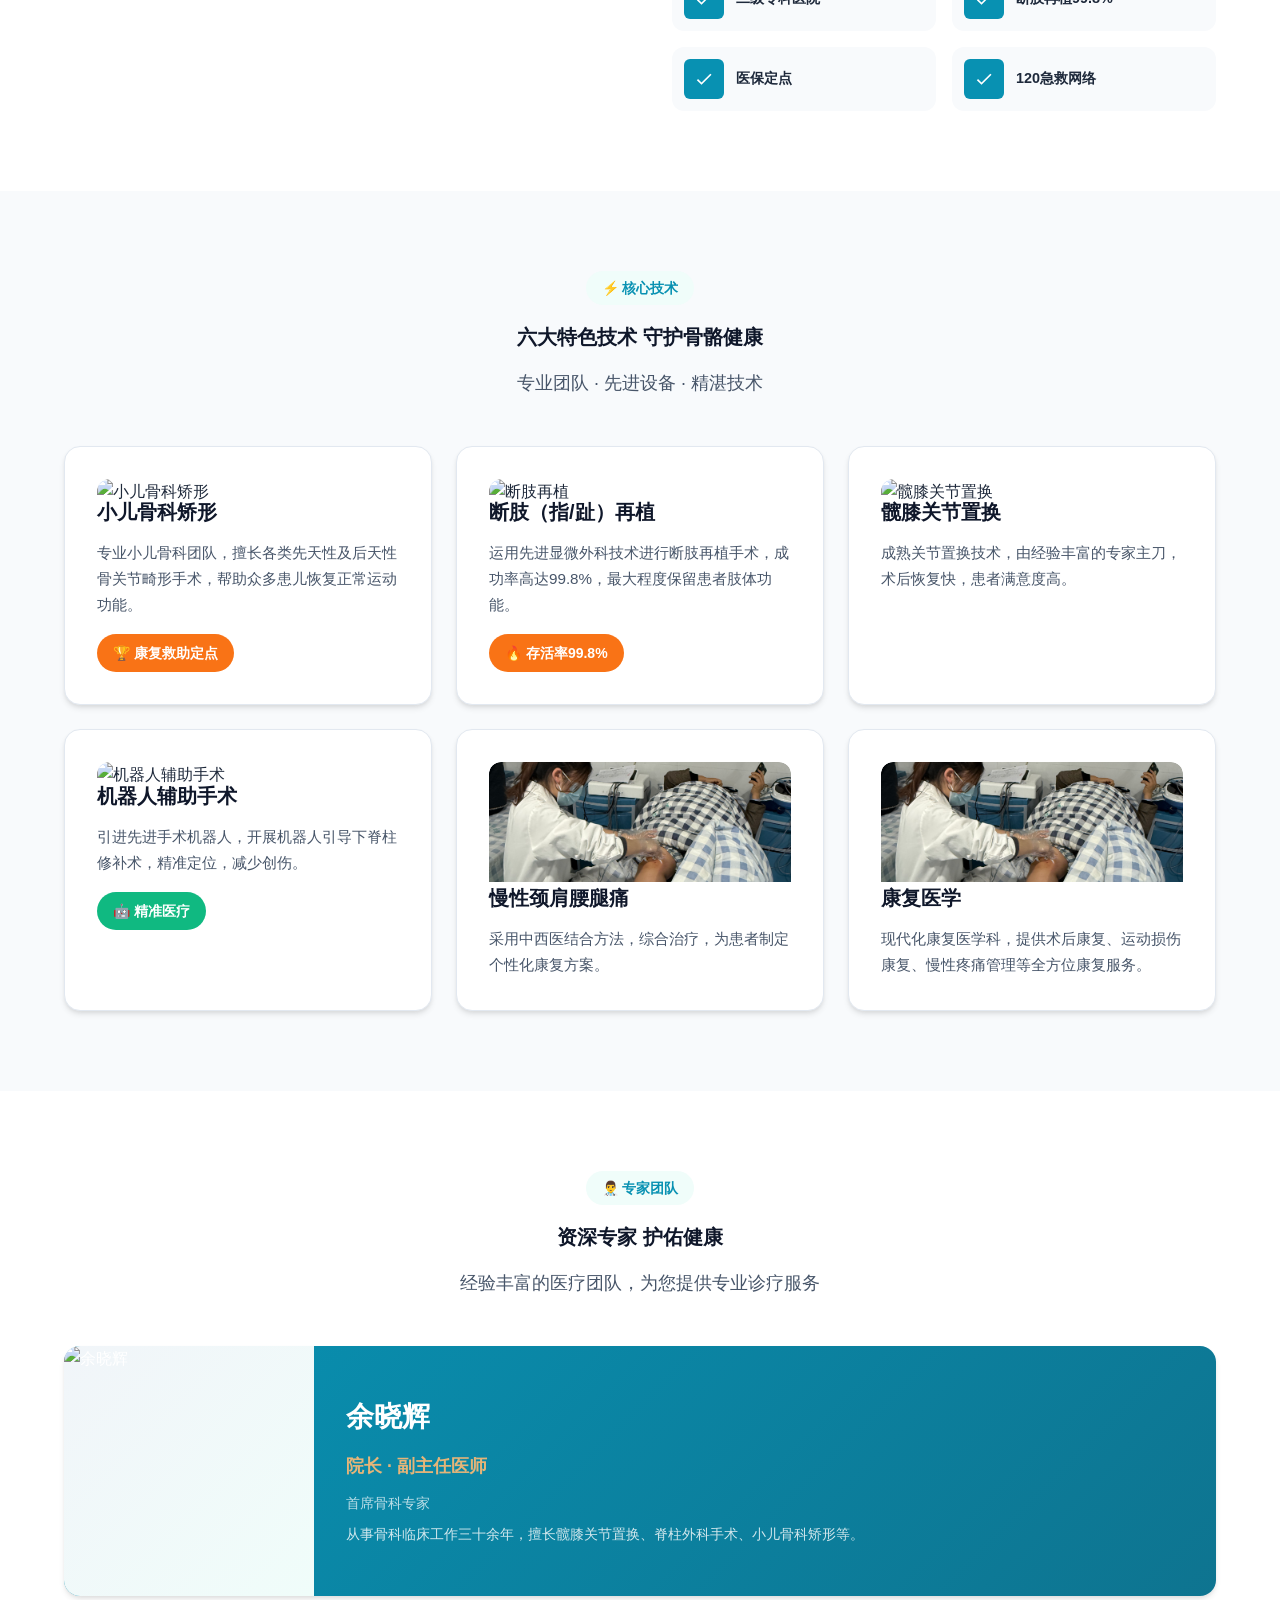
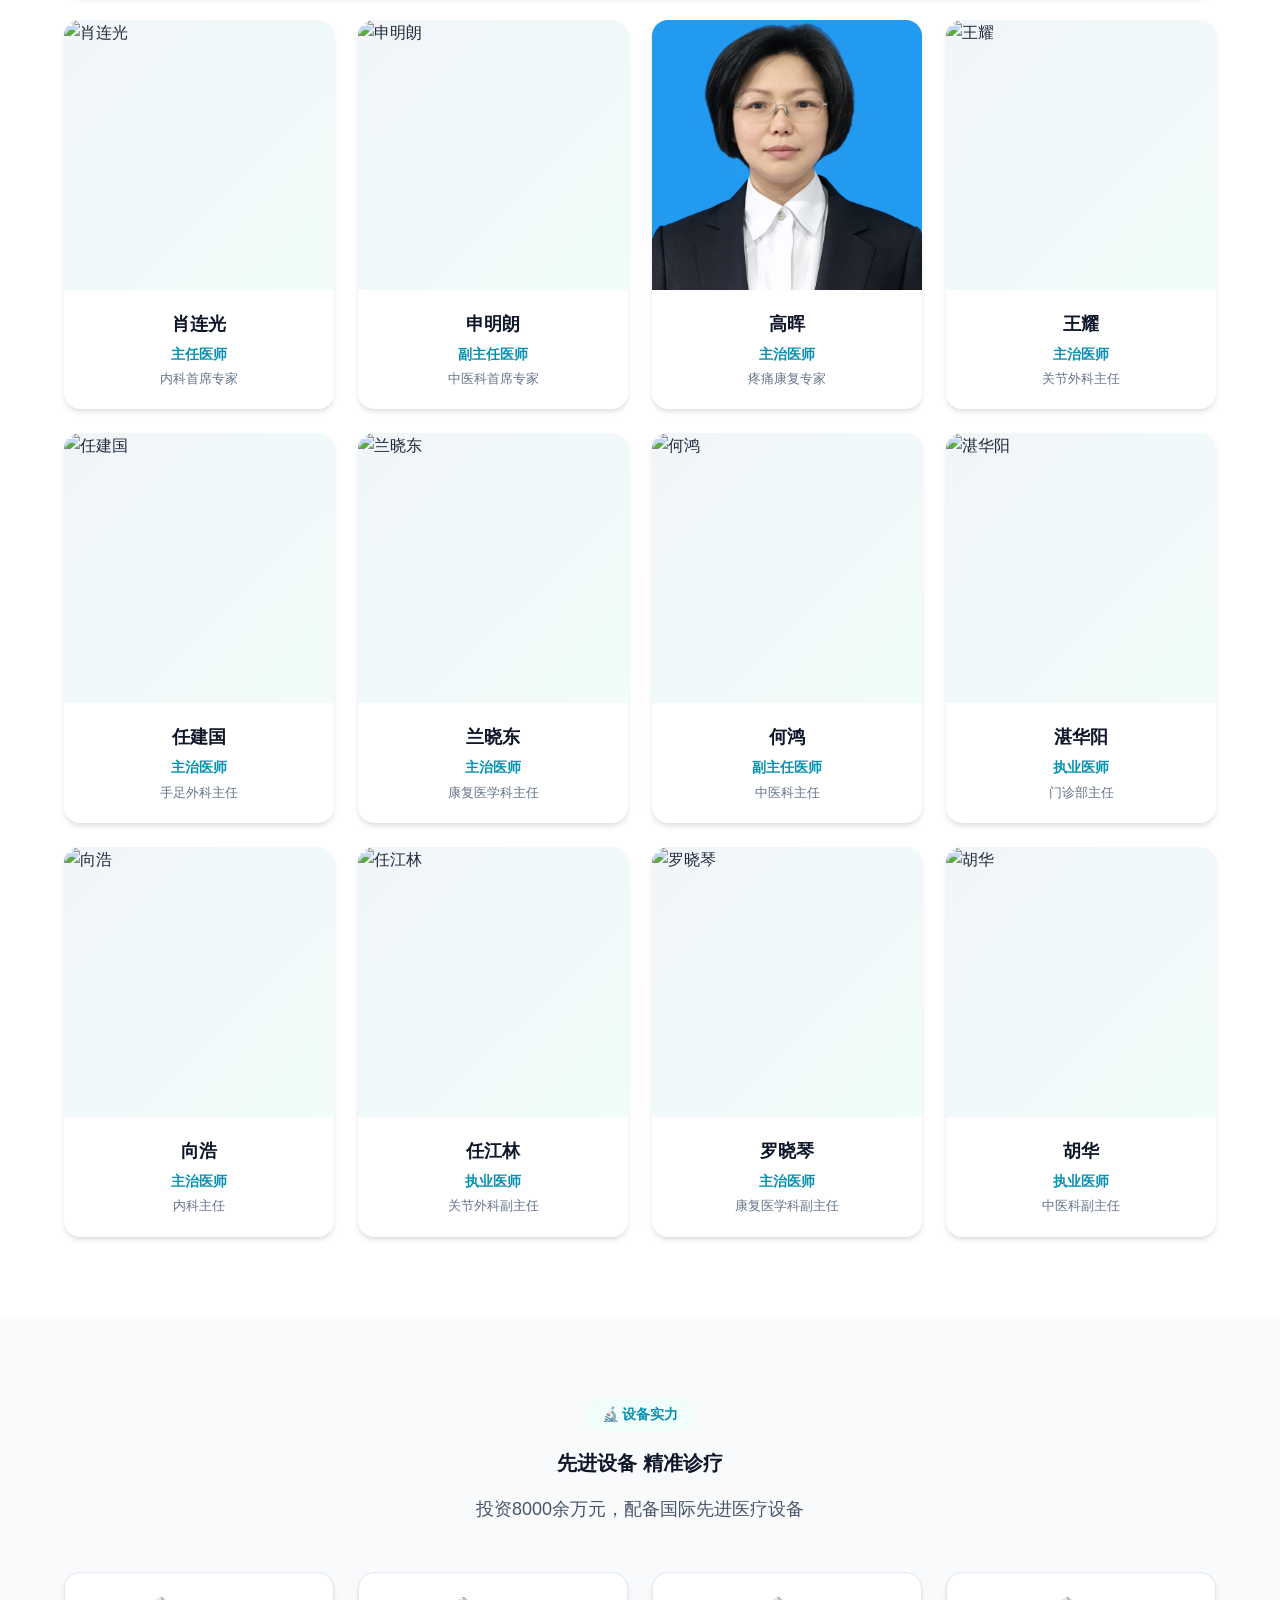
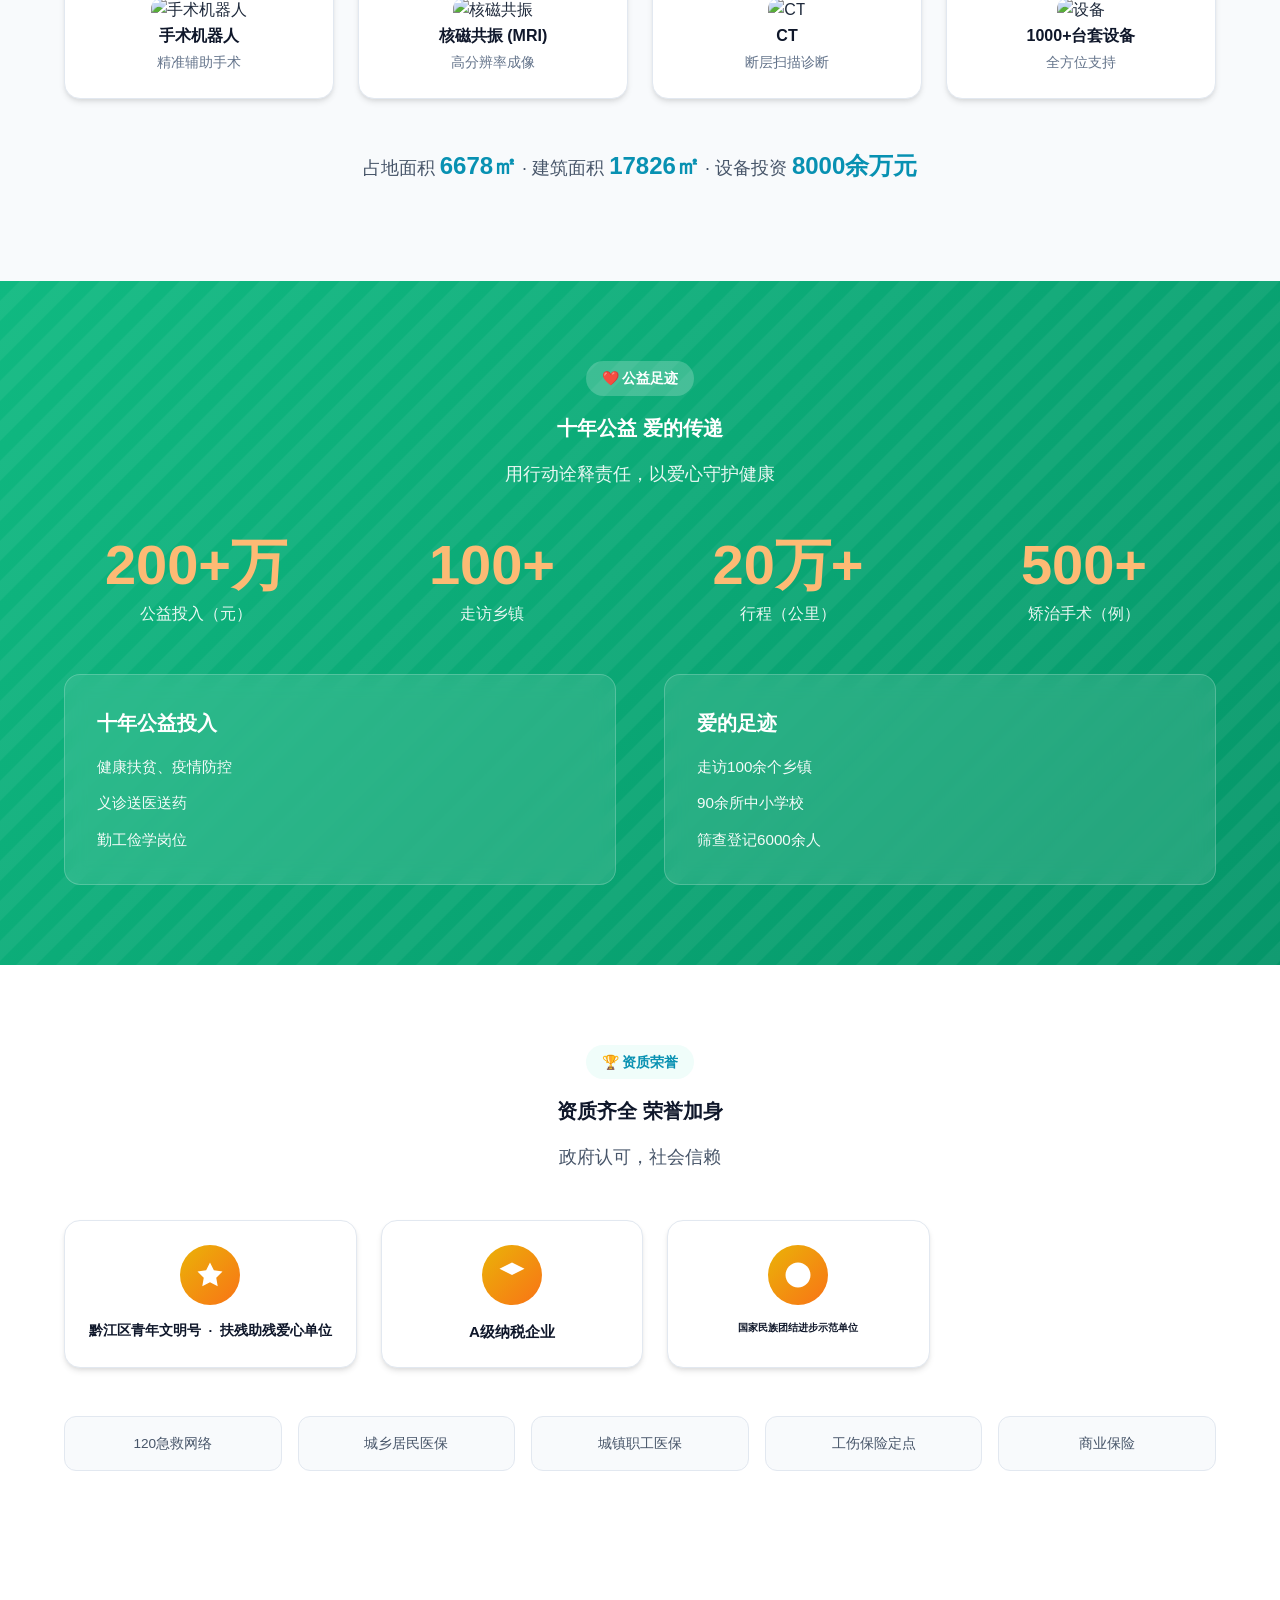
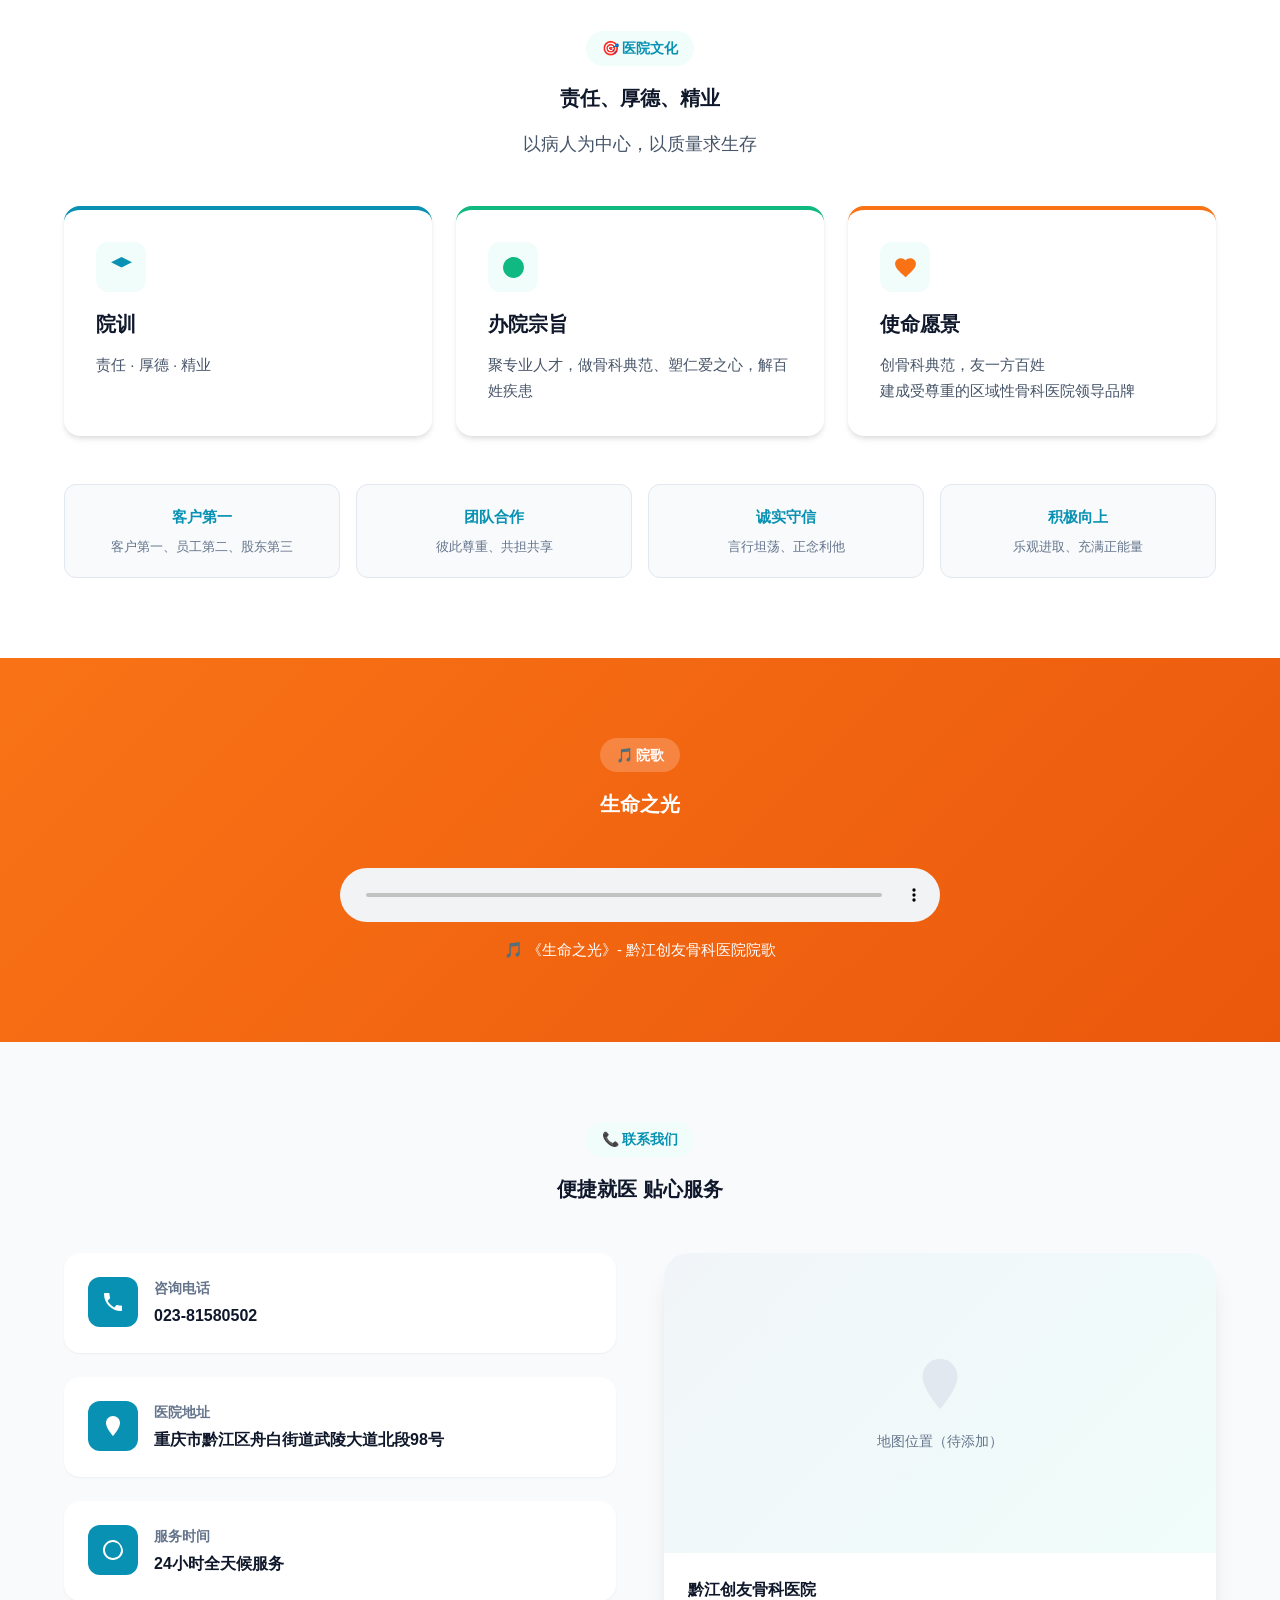
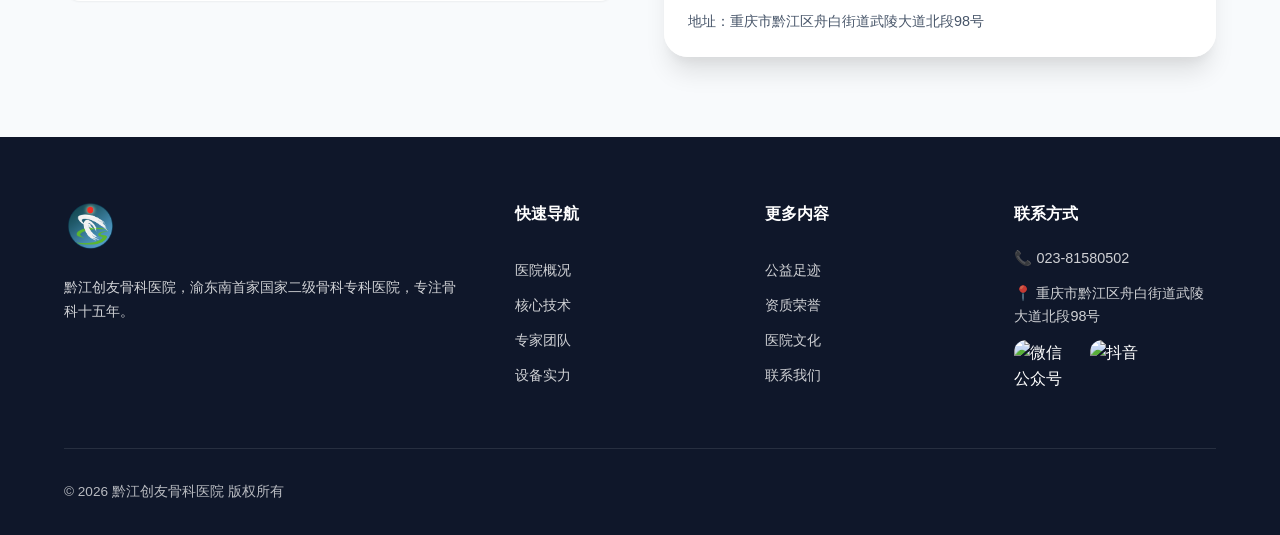
==== commit 0f632f14: "fix: 示范单位0.65rem，清除white-space nowrap和NBSP" ====
--- a/index.html
+++ b/index.html
@@ -175,7 +175,7 @@
 <div class="honor-grid">
 <div class="honor-card honor-card-compact"><div class="honor-icon"><svg viewBox="0 0 24 24"><path d="M12 2L15.09 8.26L22 9.27L17 14.14L18.18 21.02L12 17.77L5.82 21.02L7 14.14L2 9.27L8.91 8.26L12 2z"/></svg></div><h3>黔江区青年文明号&nbsp;&nbsp;·&nbsp;&nbsp;扶残助残爱心单位</h3></div>
 <div class="honor-card"><div class="honor-icon"><svg viewBox="0 0 24 24"><path d="M12 2L2 7l10 5 10-5-10-5z"/></svg></div><h3>A级纳税企业</h3></div>
-<div class="honor-card"><div class="honor-icon"><svg viewBox="0 0 24 24"><path d="M12 2C6.48 2 2 6.48 2 12s4.48 10 10 10 10-4.48 10-10S17.52 2 12 2z"/></svg></div><h3 style="font-size:0.83rem">国家民族团结进步示范单位</h3></div>
+<div class="honor-card"><div class="honor-icon"><svg viewBox="0 0 24 24"><path d="M12 2C6.48 2 2 6.48 2 12s4.48 10 10 10 10-4.48 10-10S17.52 2 12 2z"/></svg></div><h3 style="font-size:0.65rem">国家民族团结进步示范单位</h3></div>
 </div>
 <div class="insurance-grid">
 <div class="insurance-item"><p>120急救网络</p></div>
--- a/style.css
+++ b/style.css
@@ -173,7 +173,7 @@
 .honor-card:hover { transform: translateY(-3px); box-shadow: var(--shadow-lg); }
 .honor-icon { width: 60px; height: 60px; margin: 0 auto 1rem; background: linear-gradient(135deg, var(--gold), var(--accent)); border-radius: 50%; display: flex; align-items: center; justify-content: center; }
 .honor-icon svg { width: 30px; height: 30px; fill: var(--text-white); }
-.honor-card h3 { font-size: 0.95rem; font-weight: 700; color: var(--text-dark); line-height: 1.4; word-break: keep-all; white-space: nowrap; }
+.honor-card h3 { font-size: 0.95rem; font-weight: 700; color: var(--text-dark); line-height: 1.4; word-break: keep-all; }
 .honor-card-compact h3 { font-size: 0.85rem; }
 .insurance-grid { display: grid; grid-template-columns: repeat(5, 1fr); gap: 1rem; margin-top: 3rem; }
 .insurance-item { background: var(--bg-lighter); border-radius: var(--radius); padding: 1rem; text-align: center; border: 1px solid var(--border); }
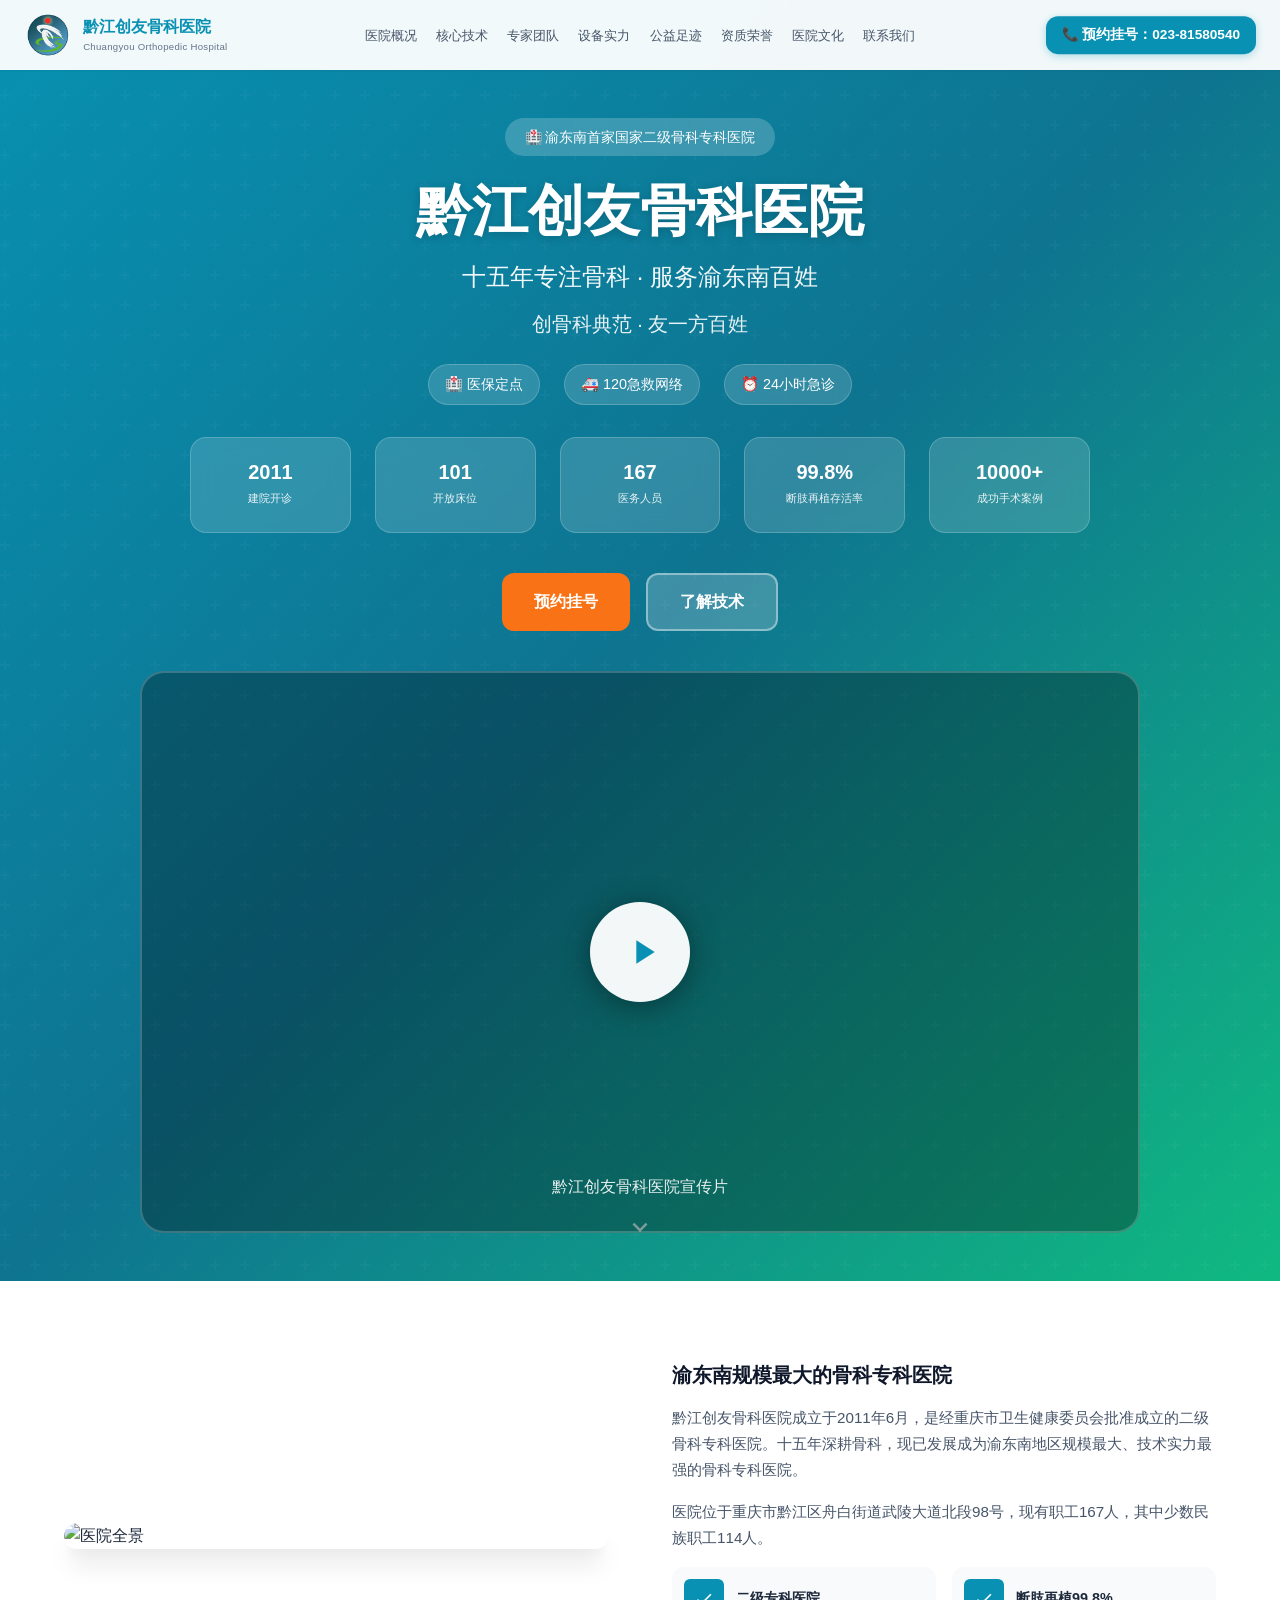
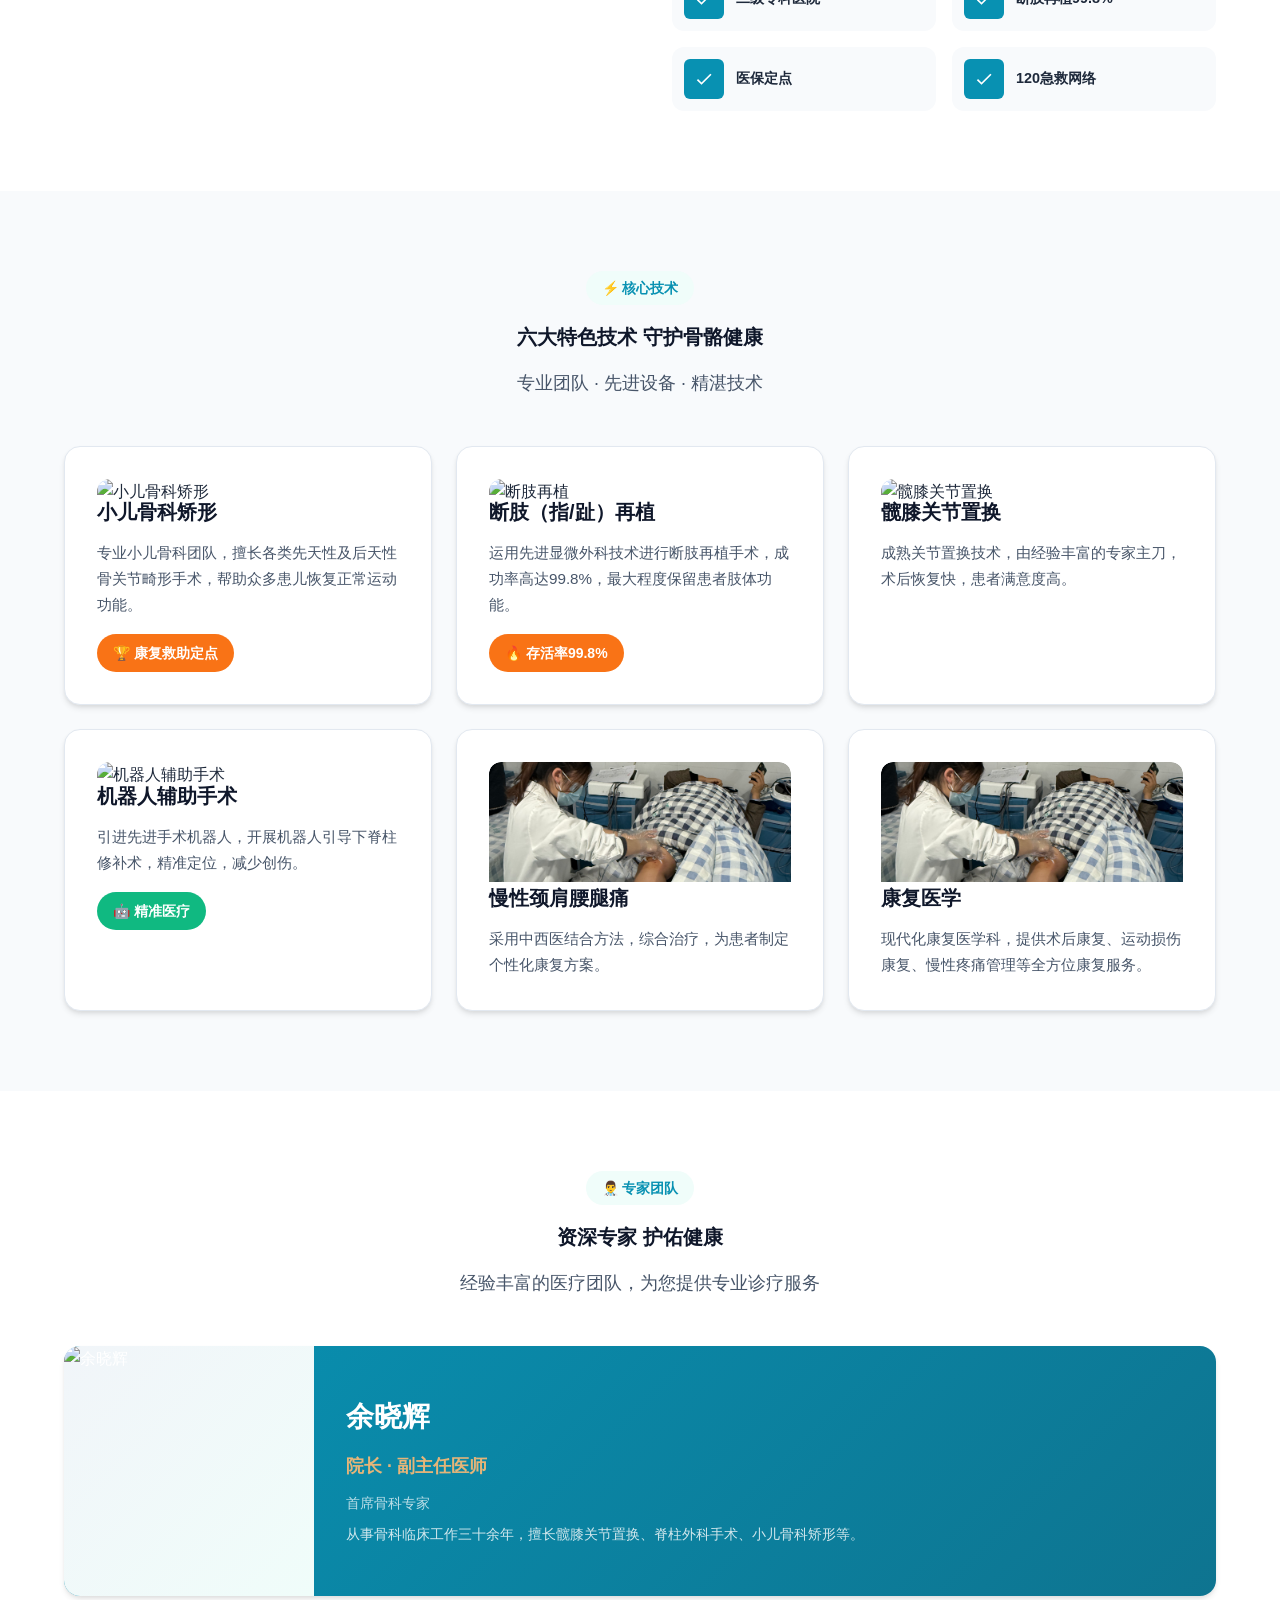
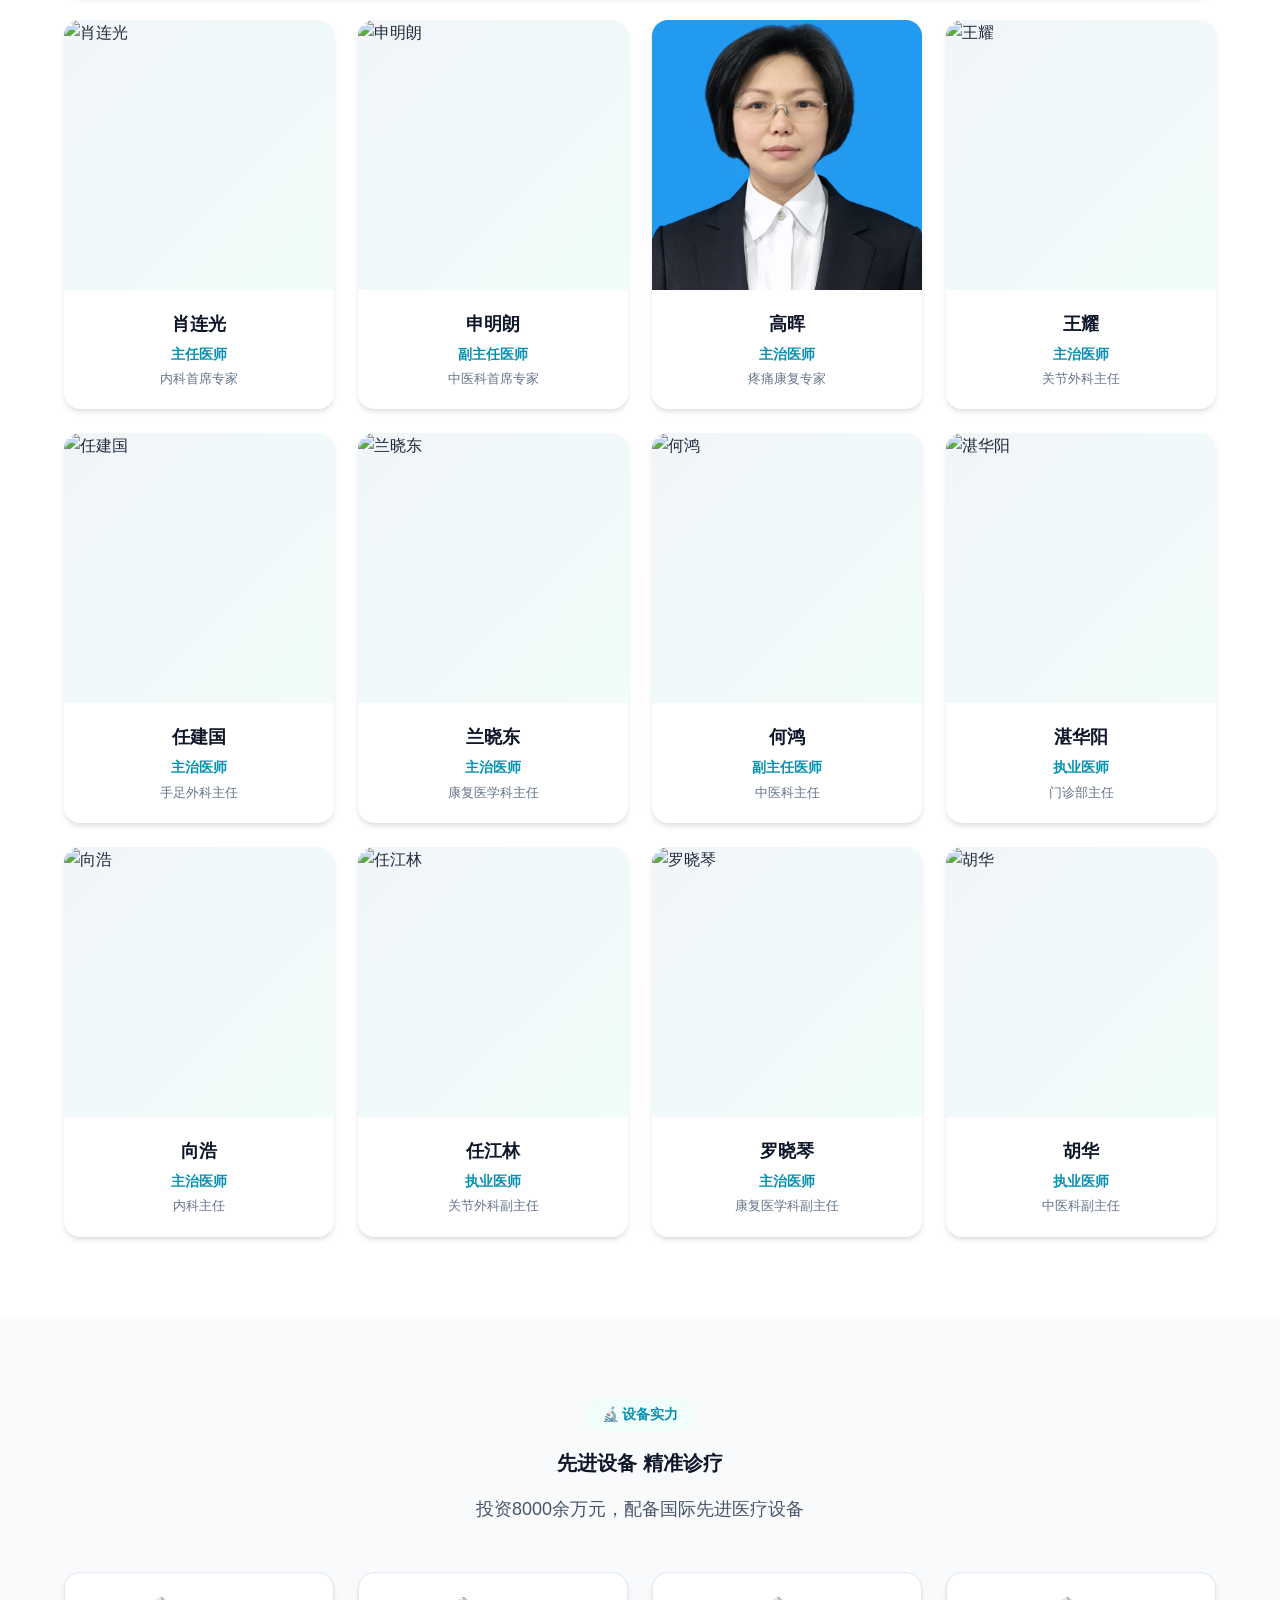
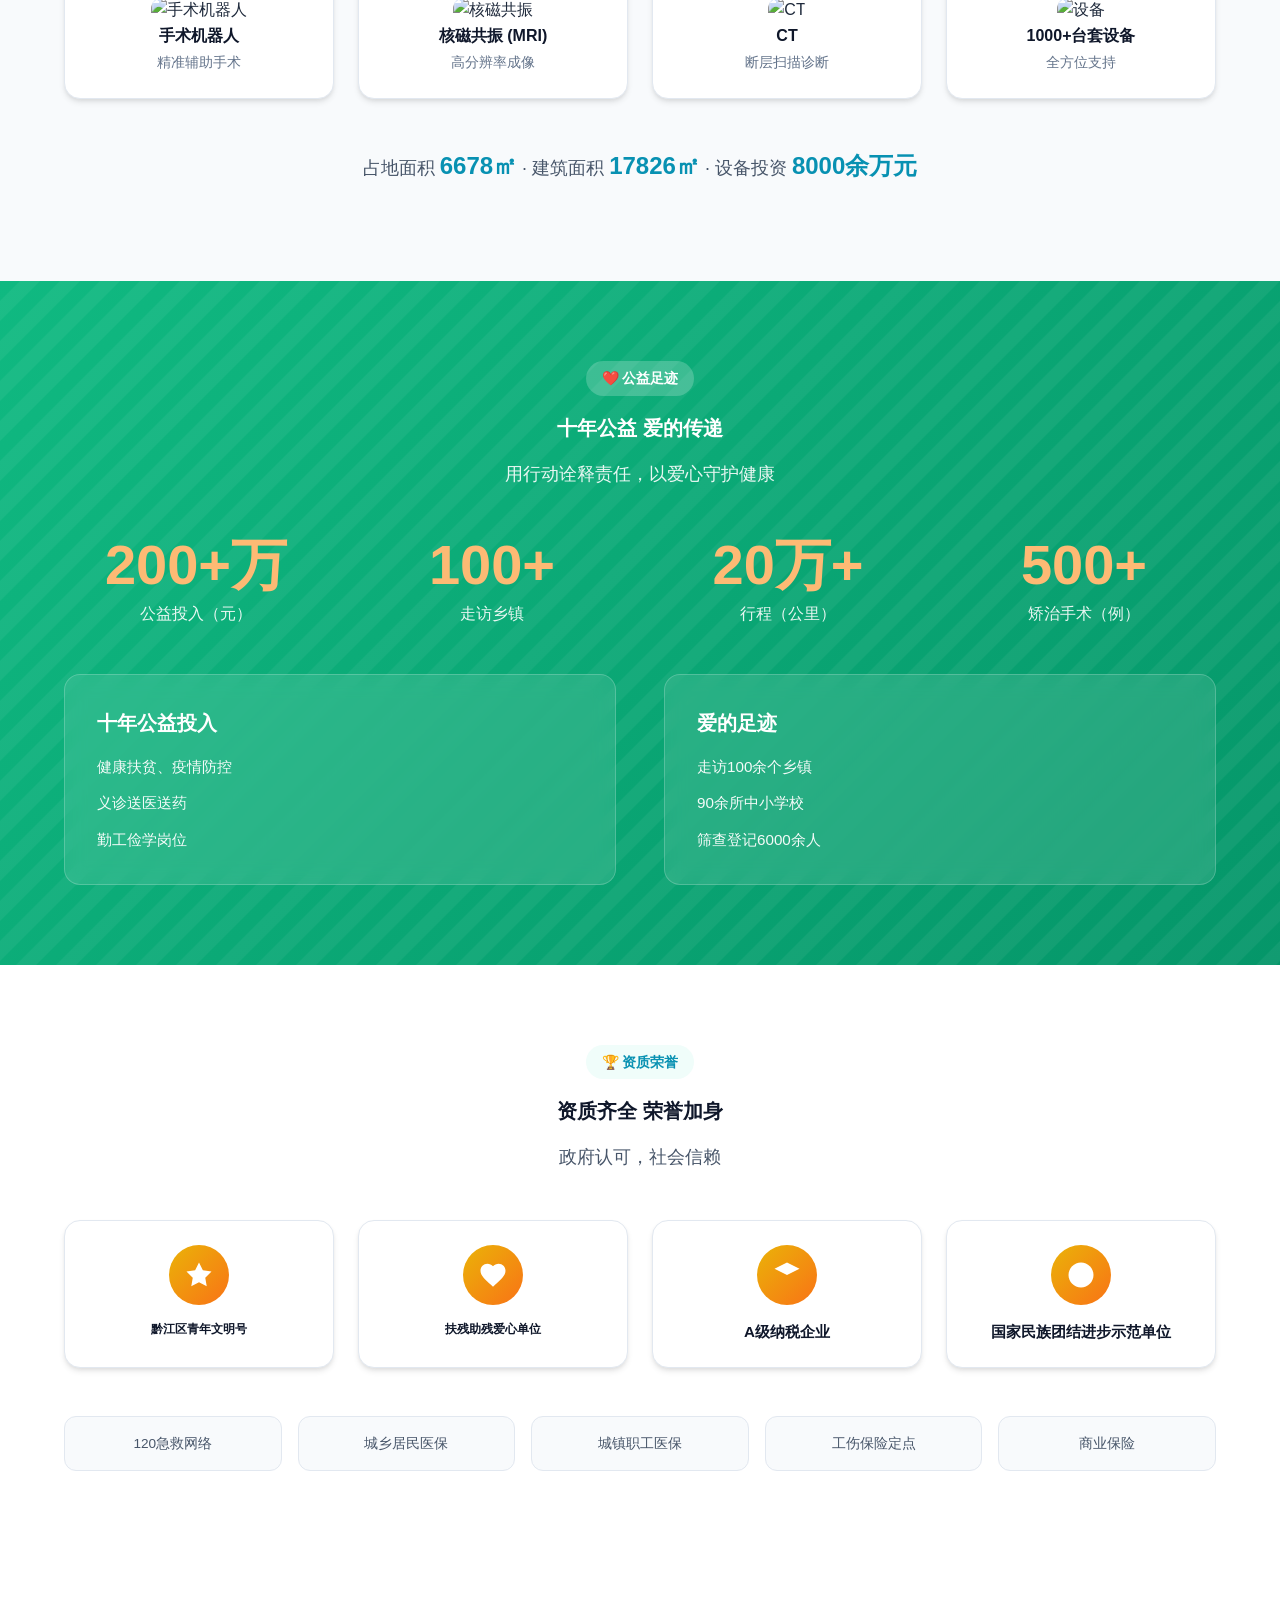
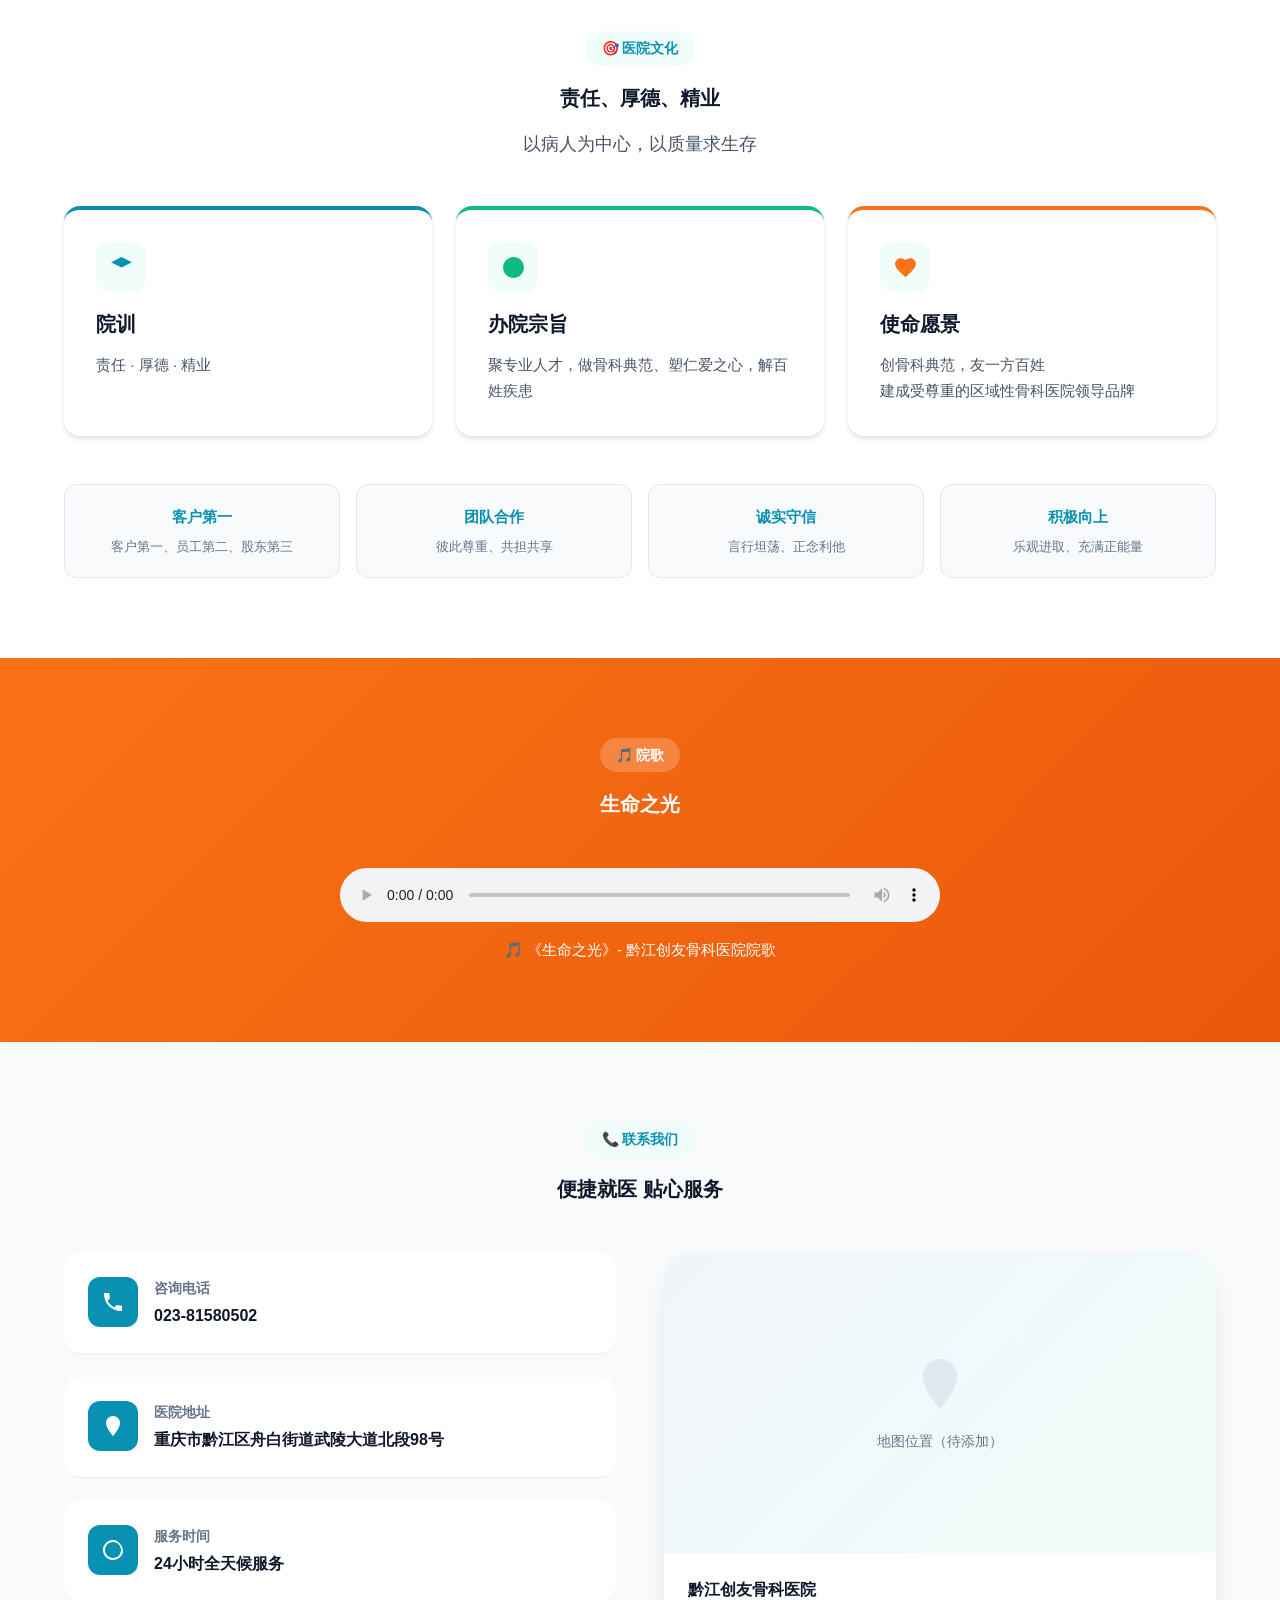
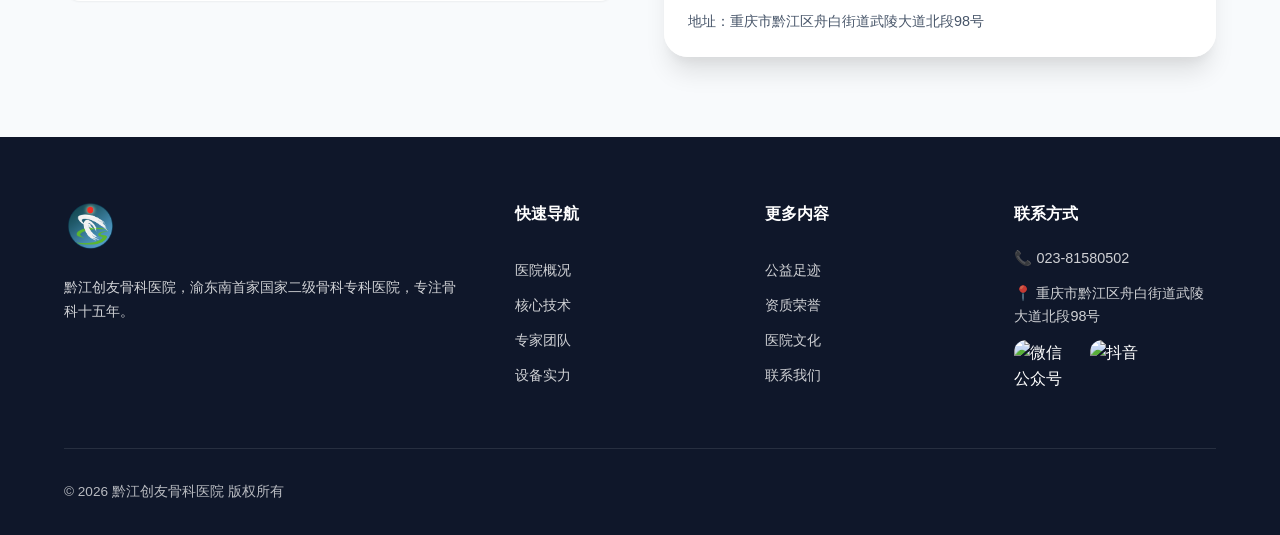
==== commit e3aaa4ca: "fix: 两称号拆分为独立卡片，小字不换行" ====
--- a/index.html
+++ b/index.html
@@ -173,9 +173,10 @@
 <p class="section-subtitle">政府认可，社会信赖</p>
 </div>
 <div class="honor-grid">
-<div class="honor-card honor-card-compact"><div class="honor-icon"><svg viewBox="0 0 24 24"><path d="M12 2L15.09 8.26L22 9.27L17 14.14L18.18 21.02L12 17.77L5.82 21.02L7 14.14L2 9.27L8.91 8.26L12 2z"/></svg></div><h3>黔江区青年文明号&nbsp;&nbsp;·&nbsp;&nbsp;扶残助残爱心单位</h3></div>
+<div class="honor-card honor-card-compact"><div class="honor-icon"><svg viewBox="0 0 24 24"><path d="M12 2L15.09 8.26L22 9.27L17 14.14L18.18 21.02L12 17.77L5.82 21.02L7 14.14L2 9.27L8.91 8.26L12 2z"/></svg></div><h3>黔江区青年文明号</h3></div>
+<div class="honor-card honor-card-compact"><div class="honor-icon"><svg viewBox="0 0 24 24"><path d="M12 21.35l-1.45-1.32C5.4 15.36 2 12.28 2 8.5 2 5.42 4.42 3 7.5 3c1.74 0 3.41.81 4.5 2.09C13.09 3.81 14.76 3 16.5 3 19.58 3 22 5.42 22 8.5c0 3.78-3.4 6.86-8.55 11.54L12 21.35z"/></svg></div><h3>扶残助残爱心单位</h3></div>
 <div class="honor-card"><div class="honor-icon"><svg viewBox="0 0 24 24"><path d="M12 2L2 7l10 5 10-5-10-5z"/></svg></div><h3>A级纳税企业</h3></div>
-<div class="honor-card"><div class="honor-icon"><svg viewBox="0 0 24 24"><path d="M12 2C6.48 2 2 6.48 2 12s4.48 10 10 10 10-4.48 10-10S17.52 2 12 2z"/></svg></div><h3 style="font-size:0.65rem">国家民族团结进步示范单位</h3></div>
+<div class="honor-card"><div class="honor-icon"><svg viewBox="0 0 24 24"><path d="M12 2C6.48 2 2 6.48 2 12s4.48 10 10 10 10-4.48 10-10S17.52 2 12 2z"/></svg></div><h3>国家民族团结进步示范单位</h3></div>
 </div>
 <div class="insurance-grid">
 <div class="insurance-item"><p>120急救网络</p></div>
--- a/style.css
+++ b/style.css
@@ -173,8 +173,8 @@
 .honor-card:hover { transform: translateY(-3px); box-shadow: var(--shadow-lg); }
 .honor-icon { width: 60px; height: 60px; margin: 0 auto 1rem; background: linear-gradient(135deg, var(--gold), var(--accent)); border-radius: 50%; display: flex; align-items: center; justify-content: center; }
 .honor-icon svg { width: 30px; height: 30px; fill: var(--text-white); }
-.honor-card h3 { font-size: 0.95rem; font-weight: 700; color: var(--text-dark); line-height: 1.4; word-break: keep-all; }
-.honor-card-compact h3 { font-size: 0.85rem; }
+.honor-card h3 { font-size: 0.95rem; font-weight: 700; color: var(--text-dark); line-height: 1.4; word-break: keep-all; white-space: nowrap; }
+.honor-card-compact h3 { font-size: 0.78rem; white-space: nowrap; }
 .insurance-grid { display: grid; grid-template-columns: repeat(5, 1fr); gap: 1rem; margin-top: 3rem; }
 .insurance-item { background: var(--bg-lighter); border-radius: var(--radius); padding: 1rem; text-align: center; border: 1px solid var(--border); }
 .insurance-item svg { width: 30px; height: 30px; fill: var(--primary); margin-bottom: 0.5rem; }
